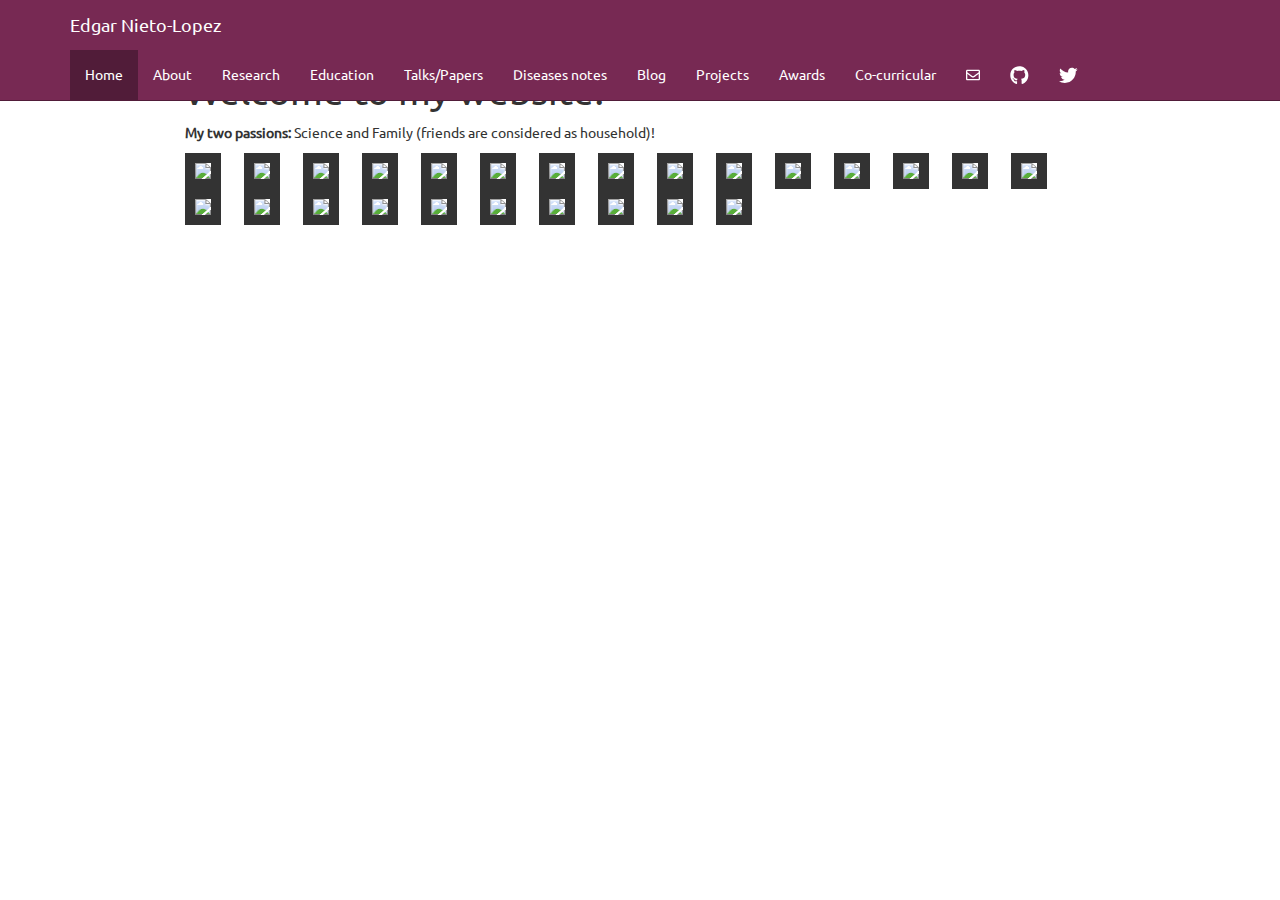
==== index.html @ 90ff5b84 "again a commit" ====
<!DOCTYPE html>

<html xmlns="http://www.w3.org/1999/xhtml">

<head>

<meta charset="utf-8" />
<meta http-equiv="Content-Type" content="text/html; charset=utf-8" />
<meta name="generator" content="pandoc" />




<title>Welcome to my website!</title>

<script src="site_libs/jquery-1.11.3/jquery.min.js"></script>
<meta name="viewport" content="width=device-width, initial-scale=1" />
<link href="site_libs/bootstrap-3.3.5/css/united.min.css" rel="stylesheet" />
<script src="site_libs/bootstrap-3.3.5/js/bootstrap.min.js"></script>
<script src="site_libs/bootstrap-3.3.5/shim/html5shiv.min.js"></script>
<script src="site_libs/bootstrap-3.3.5/shim/respond.min.js"></script>
<script src="site_libs/navigation-1.1/tabsets.js"></script>
<link href="site_libs/font-awesome-5.0.13/css/fa-svg-with-js.css" rel="stylesheet" />
<script src="site_libs/font-awesome-5.0.13/js/fontawesome-all.min.js"></script>
<script src="site_libs/font-awesome-5.0.13/js/fa-v4-shims.min.js"></script>




<style type="text/css">
h1 {
  font-size: 34px;
}
h1.title {
  font-size: 38px;
}
h2 {
  font-size: 30px;
}
h3 {
  font-size: 24px;
}
h4 {
  font-size: 18px;
}
h5 {
  font-size: 16px;
}
h6 {
  font-size: 12px;
}
.table th:not([align]) {
  text-align: left;
}
</style>


</head>

<body>

<style type = "text/css">
.main-container {
  max-width: 940px;
  margin-left: auto;
  margin-right: auto;
}
code {
  color: inherit;
  background-color: rgba(0, 0, 0, 0.04);
}
img {
  max-width:100%;
  height: auto;
}
.tabbed-pane {
  padding-top: 12px;
}
.html-widget {
  margin-bottom: 20px;
}
button.code-folding-btn:focus {
  outline: none;
}
</style>


<style type="text/css">
/* padding for bootstrap navbar */
body {
  padding-top: 51px;
  padding-bottom: 40px;
}
/* offset scroll position for anchor links (for fixed navbar)  */
.section h1 {
  padding-top: 56px;
  margin-top: -56px;
}

.section h2 {
  padding-top: 56px;
  margin-top: -56px;
}
.section h3 {
  padding-top: 56px;
  margin-top: -56px;
}
.section h4 {
  padding-top: 56px;
  margin-top: -56px;
}
.section h5 {
  padding-top: 56px;
  margin-top: -56px;
}
.section h6 {
  padding-top: 56px;
  margin-top: -56px;
}
</style>

<script>
// manage active state of menu based on current page
$(document).ready(function () {
  // active menu anchor
  href = window.location.pathname
  href = href.substr(href.lastIndexOf('/') + 1)
  if (href === "")
    href = "index.html";
  var menuAnchor = $('a[href="' + href + '"]');

  // mark it active
  menuAnchor.parent().addClass('active');

  // if it's got a parent navbar menu mark it active as well
  menuAnchor.closest('li.dropdown').addClass('active');
});
</script>


<div class="container-fluid main-container">

<!-- tabsets -->
<script>
$(document).ready(function () {
  window.buildTabsets("TOC");
});
</script>

<!-- code folding -->






<div class="navbar navbar-inverse  navbar-fixed-top" role="navigation">
  <div class="container">
    <div class="navbar-header">
      <button type="button" class="navbar-toggle collapsed" data-toggle="collapse" data-target="#navbar">
        <span class="icon-bar"></span>
        <span class="icon-bar"></span>
        <span class="icon-bar"></span>
      </button>
      <a class="navbar-brand" href="index.html">Edgar Nieto-Lopez</a>
    </div>
    <div id="navbar" class="navbar-collapse collapse">
      <ul class="nav navbar-nav">
        <li>
  <a href="index.html">Home</a>
</li>
<li>
  <a href="about.html">About</a>
</li>
<li>
  <a href="research.html">Research</a>
</li>
<li>
  <a href="education.html">Education</a>
</li>
<li>
  <a href="papers.html">Talks/Papers</a>
</li>
<li>
  <a href="notes.html">Diseases notes</a>
</li>
<li>
  <a href="https://edgarnietofungi.github.io/blog/">Blog</a>
</li>
<li>
  <a href="projects.html">Projects</a>
</li>
<li>
  <a href="awards.html">Awards</a>
</li>
<li>
  <a href="co.html">Co-curricular</a>
</li>
<li>
  <a href="mailto:edgar.nieto@huskers.unl.edu">
    <span class="fa fa-envelope-o"></span>
     
  </a>
</li>
<li>
  <a href="https://github.com/edgarnietofungi">
    <span class="fa fa-github fa-lg"></span>
     
  </a>
</li>
<li>
  <a href="https://twitter.com/EdgarNietoFungi">
    <span class="fa fa-twitter fa-lg"></span>
     
  </a>
</li>
      </ul>
      <ul class="nav navbar-nav navbar-right">
        
      </ul>
    </div><!--/.nav-collapse -->
  </div><!--/.container -->
</div><!--/.navbar -->

<div class="fluid-row" id="header">



<h1 class="title toc-ignore">Welcome to my website!</h1>

</div>


<p><strong>My two passions:</strong> Science and Family (friends are considered as household)!</p>
<p><link rel="stylesheet" href="main.css" type="text/css"></p>
<p><img src="images/picture1.jpg" style="width:45%; border:10px solid; margin-right: 20px"> <img src="images/picture2.jpg" style="width:45%; border:10px solid; margin-right: 20px"> <img src="images/picture3.jpg" style="width:45%; border:10px solid; margin-right: 20px"> <img src="images/picture4.JPG" style="width:45%; border:10px solid; margin-right: 20px"> <img src="images/picture5.jpg" style="width:45%; border:10px solid; margin-right: 20px"> <img src="images/picture6.JPG" style="width:45%; border:10px solid; margin-right: 20px"> <img src="images/picture7.JPG" style="width:45%; border:10px solid; margin-right: 20px" > <img src="images/picture8.jpg" style="width:45%; border:10px solid; margin-right: 20px"> <img src="images/picture9.jpg" style="width:45%; border:10px solid; margin-right: 20px"> <img src="images/picture10.jpg" style="width:45%; border:10px solid; margin-right: 20px"> <img src="images/picture11.jpg" style="width:45%; border:10px solid; margin-right: 20px"> <img src="images/picture12.JPG" style="width:45%; border:10px solid; margin-right: 20px" > <img src="images/picture13.JPG" style="width:45%; border:10px solid; margin-right: 20px" > <img src="images/picture14.JPG" style="width:45%; border:10px solid; margin-right: 20px" > <img src="images/picture15.JPG" style="width:45%; border:10px solid; margin-right: 20px" > <img src="images/picture16.JPG" style="width:45%; border:10px solid; margin-right: 20px" > <img src="images/picture17.JPG" style="width:45%; border:10px solid; margin-right: 20px" > <img src="images/picture18.JPG" style="width:45%; border:10px solid; margin-right: 20px" > <img src="images/picture19.jpg" style="width:45%; border:10px solid; margin-right: 20px" > <img src="images/picture20.JPG" style="width:45%; border:10px solid; margin-right: 20px" > <img src="images/picture21.JPG" style="width:45%; border:10px solid; margin-right: 20px" > <img src="images/picture22.JPG" style="width:45%; border:10px solid; margin-right: 20px" > <img src="images/picture23.JPG" style="width:45%; border:10px solid; margin-right: 20px" > <img src="images/picture24.JPG" style="width:45%; border:10px solid; margin-right: 20px" > <img src="images/picture25.jpg" style="width:45%; border:10px solid; margin-right: 20px" ></p>




</div>

<script>

// add bootstrap table styles to pandoc tables
function bootstrapStylePandocTables() {
  $('tr.header').parent('thead').parent('table').addClass('table table-condensed');
}
$(document).ready(function () {
  bootstrapStylePandocTables();
});


</script>

<!-- dynamically load mathjax for compatibility with self-contained -->
<script>
  (function () {
    var script = document.createElement("script");
    script.type = "text/javascript";
    script.src  = "https://mathjax.rstudio.com/latest/MathJax.js?config=TeX-AMS-MML_HTMLorMML";
    document.getElementsByTagName("head")[0].appendChild(script);
  })();
</script>

</body>
</html>
---- site_libs/bootstrap-3.3.5/css/united.min.css ----
@font-face {
  font-family: 'Ubuntu';
  font-style: normal;
  font-weight: 400;
  src: url(fonts/Ubuntu.ttf) format('truetype');
}

/*!
 * bootswatch v3.3.6
 * Homepage: http://bootswatch.com
 * Copyright 2012-2015 Thomas Park
 * Licensed under MIT
 * Based on Bootstrap
*//*!
 * Bootstrap v3.3.6 (http://getbootstrap.com)
 * Copyright 2011-2015 Twitter, Inc.
 * Licensed under MIT (https://github.com/twbs/bootstrap/blob/master/LICENSE)
 *//*! normalize.css v3.0.3 | MIT License | github.com/necolas/normalize.css */html{font-family:sans-serif;-ms-text-size-adjust:100%;-webkit-text-size-adjust:100%}body{margin:0}article,aside,details,figcaption,figure,footer,header,hgroup,main,menu,nav,section,summary{display:block}audio,canvas,progress,video{display:inline-block;vertical-align:baseline}audio:not([controls]){display:none;height:0}[hidden],template{display:none}a{background-color:transparent}a:active,a:hover{outline:0}abbr[title]{border-bottom:1px dotted}b,strong{font-weight:bold}dfn{font-style:italic}h1{font-size:2em;margin:0.67em 0}mark{background:#ff0;color:#000}small{font-size:80%}sub,sup{font-size:75%;line-height:0;position:relative;vertical-align:baseline}sup{top:-0.5em}sub{bottom:-0.25em}img{border:0}svg:not(:root){overflow:hidden}figure{margin:1em 40px}hr{-webkit-box-sizing:content-box;-moz-box-sizing:content-box;box-sizing:content-box;height:0}pre{overflow:auto}code,kbd,pre,samp{font-family:monospace, monospace;font-size:1em}button,input,optgroup,select,textarea{color:inherit;font:inherit;margin:0}button{overflow:visible}button,select{text-transform:none}button,html input[type="button"],input[type="reset"],input[type="submit"]{-webkit-appearance:button;cursor:pointer}button[disabled],html input[disabled]{cursor:default}button::-moz-focus-inner,input::-moz-focus-inner{border:0;padding:0}input{line-height:normal}input[type="checkbox"],input[type="radio"]{-webkit-box-sizing:border-box;-moz-box-sizing:border-box;box-sizing:border-box;padding:0}input[type="number"]::-webkit-inner-spin-button,input[type="number"]::-webkit-outer-spin-button{height:auto}input[type="search"]{-webkit-appearance:textfield;-webkit-box-sizing:content-box;-moz-box-sizing:content-box;box-sizing:content-box}input[type="search"]::-webkit-search-cancel-button,input[type="search"]::-webkit-search-decoration{-webkit-appearance:none}fieldset{border:1px solid #c0c0c0;margin:0 2px;padding:0.35em 0.625em 0.75em}legend{border:0;padding:0}textarea{overflow:auto}optgroup{font-weight:bold}table{border-collapse:collapse;border-spacing:0}td,th{padding:0}/*! Source: https://github.com/h5bp/html5-boilerplate/blob/master/src/css/main.css */@media print{*,*:before,*:after{background:transparent !important;color:#000 !important;-webkit-box-shadow:none !important;box-shadow:none !important;text-shadow:none !important}a,a:visited{text-decoration:underline}a[href]:after{content:" (" attr(href) ")"}abbr[title]:after{content:" (" attr(title) ")"}a[href^="#"]:after,a[href^="javascript:"]:after{content:""}pre,blockquote{border:1px solid #999;page-break-inside:avoid}thead{display:table-header-group}tr,img{page-break-inside:avoid}img{max-width:100% !important}p,h2,h3{orphans:3;widows:3}h2,h3{page-break-after:avoid}.navbar{display:none}.btn>.caret,.dropup>.btn>.caret{border-top-color:#000 !important}.label{border:1px solid #000}.table{border-collapse:collapse !important}.table td,.table th{background-color:#fff !important}.table-bordered th,.table-bordered td{border:1px solid #ddd !important}}@font-face{font-family:'Glyphicons Halflings';src:url('../fonts/glyphicons-halflings-regular.eot');src:url('../fonts/glyphicons-halflings-regular.eot?#iefix') format('embedded-opentype'),url('../fonts/glyphicons-halflings-regular.woff') format('woff'),url('../fonts/glyphicons-halflings-regular.ttf') format('truetype'),url('../fonts/glyphicons-halflings-regular.svg#glyphicons_halflingsregular') format('svg')}.glyphicon{position:relative;top:1px;display:inline-block;font-family:'Glyphicons Halflings';font-style:normal;font-weight:normal;line-height:1;-webkit-font-smoothing:antialiased;-moz-osx-font-smoothing:grayscale}.glyphicon-asterisk:before{content:"\002a"}.glyphicon-plus:before{content:"\002b"}.glyphicon-euro:before,.glyphicon-eur:before{content:"\20ac"}.glyphicon-minus:before{content:"\2212"}.glyphicon-cloud:before{content:"\2601"}.glyphicon-envelope:before{content:"\2709"}.glyphicon-pencil:before{content:"\270f"}.glyphicon-glass:before{content:"\e001"}.glyphicon-music:before{content:"\e002"}.glyphicon-search:before{content:"\e003"}.glyphicon-heart:before{content:"\e005"}.glyphicon-star:before{content:"\e006"}.glyphicon-star-empty:before{content:"\e007"}.glyphicon-user:before{content:"\e008"}.glyphicon-film:before{content:"\e009"}.glyphicon-th-large:before{content:"\e010"}.glyphicon-th:before{content:"\e011"}.glyphicon-th-list:before{content:"\e012"}.glyphicon-ok:before{content:"\e013"}.glyphicon-remove:before{content:"\e014"}.glyphicon-zoom-in:before{content:"\e015"}.glyphicon-zoom-out:before{content:"\e016"}.glyphicon-off:before{content:"\e017"}.glyphicon-signal:before{content:"\e018"}.glyphicon-cog:before{content:"\e019"}.glyphicon-trash:before{content:"\e020"}.glyphicon-home:before{content:"\e021"}.glyphicon-file:before{content:"\e022"}.glyphicon-time:before{content:"\e023"}.glyphicon-road:before{content:"\e024"}.glyphicon-download-alt:before{content:"\e025"}.glyphicon-download:before{content:"\e026"}.glyphicon-upload:before{content:"\e027"}.glyphicon-inbox:before{content:"\e028"}.glyphicon-play-circle:before{content:"\e029"}.glyphicon-repeat:before{content:"\e030"}.glyphicon-refresh:before{content:"\e031"}.glyphicon-list-alt:before{content:"\e032"}.glyphicon-lock:before{content:"\e033"}.glyphicon-flag:before{content:"\e034"}.glyphicon-headphones:before{content:"\e035"}.glyphicon-volume-off:before{content:"\e036"}.glyphicon-volume-down:before{content:"\e037"}.glyphicon-volume-up:before{content:"\e038"}.glyphicon-qrcode:before{content:"\e039"}.glyphicon-barcode:before{content:"\e040"}.glyphicon-tag:before{content:"\e041"}.glyphicon-tags:before{content:"\e042"}.glyphicon-book:before{content:"\e043"}.glyphicon-bookmark:before{content:"\e044"}.glyphicon-print:before{content:"\e045"}.glyphicon-camera:before{content:"\e046"}.glyphicon-font:before{content:"\e047"}.glyphicon-bold:before{content:"\e048"}.glyphicon-italic:before{content:"\e049"}.glyphicon-text-height:before{content:"\e050"}.glyphicon-text-width:before{content:"\e051"}.glyphicon-align-left:before{content:"\e052"}.glyphicon-align-center:before{content:"\e053"}.glyphicon-align-right:before{content:"\e054"}.glyphicon-align-justify:before{content:"\e055"}.glyphicon-list:before{content:"\e056"}.glyphicon-indent-left:before{content:"\e057"}.glyphicon-indent-right:before{content:"\e058"}.glyphicon-facetime-video:before{content:"\e059"}.glyphicon-picture:before{content:"\e060"}.glyphicon-map-marker:before{content:"\e062"}.glyphicon-adjust:before{content:"\e063"}.glyphicon-tint:before{content:"\e064"}.glyphicon-edit:before{content:"\e065"}.glyphicon-share:before{content:"\e066"}.glyphicon-check:before{content:"\e067"}.glyphicon-move:before{content:"\e068"}.glyphicon-step-backward:before{content:"\e069"}.glyphicon-fast-backward:before{content:"\e070"}.glyphicon-backward:before{content:"\e071"}.glyphicon-play:before{content:"\e072"}.glyphicon-pause:before{content:"\e073"}.glyphicon-stop:before{content:"\e074"}.glyphicon-forward:before{content:"\e075"}.glyphicon-fast-forward:before{content:"\e076"}.glyphicon-step-forward:before{content:"\e077"}.glyphicon-eject:before{content:"\e078"}.glyphicon-chevron-left:before{content:"\e079"}.glyphicon-chevron-right:before{content:"\e080"}.glyphicon-plus-sign:before{content:"\e081"}.glyphicon-minus-sign:before{content:"\e082"}.glyphicon-remove-sign:before{content:"\e083"}.glyphicon-ok-sign:before{content:"\e084"}.glyphicon-question-sign:before{content:"\e085"}.glyphicon-info-sign:before{content:"\e086"}.glyphicon-screenshot:before{content:"\e087"}.glyphicon-remove-circle:before{content:"\e088"}.glyphicon-ok-circle:before{content:"\e089"}.glyphicon-ban-circle:before{content:"\e090"}.glyphicon-arrow-left:before{content:"\e091"}.glyphicon-arrow-right:before{content:"\e092"}.glyphicon-arrow-up:before{content:"\e093"}.glyphicon-arrow-down:before{content:"\e094"}.glyphicon-share-alt:before{content:"\e095"}.glyphicon-resize-full:before{content:"\e096"}.glyphicon-resize-small:before{content:"\e097"}.glyphicon-exclamation-sign:before{content:"\e101"}.glyphicon-gift:before{content:"\e102"}.glyphicon-leaf:before{content:"\e103"}.glyphicon-fire:before{content:"\e104"}.glyphicon-eye-open:before{content:"\e105"}.glyphicon-eye-close:before{content:"\e106"}.glyphicon-warning-sign:before{content:"\e107"}.glyphicon-plane:before{content:"\e108"}.glyphicon-calendar:before{content:"\e109"}.glyphicon-random:before{content:"\e110"}.glyphicon-comment:before{content:"\e111"}.glyphicon-magnet:before{content:"\e112"}.glyphicon-chevron-up:before{content:"\e113"}.glyphicon-chevron-down:before{content:"\e114"}.glyphicon-retweet:before{content:"\e115"}.glyphicon-shopping-cart:before{content:"\e116"}.glyphicon-folder-close:before{content:"\e117"}.glyphicon-folder-open:before{content:"\e118"}.glyphicon-resize-vertical:before{content:"\e119"}.glyphicon-resize-horizontal:before{content:"\e120"}.glyphicon-hdd:before{content:"\e121"}.glyphicon-bullhorn:before{content:"\e122"}.glyphicon-bell:before{content:"\e123"}.glyphicon-certificate:before{content:"\e124"}.glyphicon-thumbs-up:before{content:"\e125"}.glyphicon-thumbs-down:before{content:"\e126"}.glyphicon-hand-right:before{content:"\e127"}.glyphicon-hand-left:before{content:"\e128"}.glyphicon-hand-up:before{content:"\e129"}.glyphicon-hand-down:before{content:"\e130"}.glyphicon-circle-arrow-right:before{content:"\e131"}.glyphicon-circle-arrow-left:before{content:"\e132"}.glyphicon-circle-arrow-up:before{content:"\e133"}.glyphicon-circle-arrow-down:before{content:"\e134"}.glyphicon-globe:before{content:"\e135"}.glyphicon-wrench:before{content:"\e136"}.glyphicon-tasks:before{content:"\e137"}.glyphicon-filter:before{content:"\e138"}.glyphicon-briefcase:before{content:"\e139"}.glyphicon-fullscreen:before{content:"\e140"}.glyphicon-dashboard:before{content:"\e141"}.glyphicon-paperclip:before{content:"\e142"}.glyphicon-heart-empty:before{content:"\e143"}.glyphicon-link:before{content:"\e144"}.glyphicon-phone:before{content:"\e145"}.glyphicon-pushpin:before{content:"\e146"}.glyphicon-usd:before{content:"\e148"}.glyphicon-gbp:before{content:"\e149"}.glyphicon-sort:before{content:"\e150"}.glyphicon-sort-by-alphabet:before{content:"\e151"}.glyphicon-sort-by-alphabet-alt:before{content:"\e152"}.glyphicon-sort-by-order:before{content:"\e153"}.glyphicon-sort-by-order-alt:before{content:"\e154"}.glyphicon-sort-by-attributes:before{content:"\e155"}.glyphicon-sort-by-attributes-alt:before{content:"\e156"}.glyphicon-unchecked:before{content:"\e157"}.glyphicon-expand:before{content:"\e158"}.glyphicon-collapse-down:before{content:"\e159"}.glyphicon-collapse-up:before{content:"\e160"}.glyphicon-log-in:before{content:"\e161"}.glyphicon-flash:before{content:"\e162"}.glyphicon-log-out:before{content:"\e163"}.glyphicon-new-window:before{content:"\e164"}.glyphicon-record:before{content:"\e165"}.glyphicon-save:before{content:"\e166"}.glyphicon-open:before{content:"\e167"}.glyphicon-saved:before{content:"\e168"}.glyphicon-import:before{content:"\e169"}.glyphicon-export:before{content:"\e170"}.glyphicon-send:before{content:"\e171"}.glyphicon-floppy-disk:before{content:"\e172"}.glyphicon-floppy-saved:before{content:"\e173"}.glyphicon-floppy-remove:before{content:"\e174"}.glyphicon-floppy-save:before{content:"\e175"}.glyphicon-floppy-open:before{content:"\e176"}.glyphicon-credit-card:before{content:"\e177"}.glyphicon-transfer:before{content:"\e178"}.glyphicon-cutlery:before{content:"\e179"}.glyphicon-header:before{content:"\e180"}.glyphicon-compressed:before{content:"\e181"}.glyphicon-earphone:before{content:"\e182"}.glyphicon-phone-alt:before{content:"\e183"}.glyphicon-tower:before{content:"\e184"}.glyphicon-stats:before{content:"\e185"}.glyphicon-sd-video:before{content:"\e186"}.glyphicon-hd-video:before{content:"\e187"}.glyphicon-subtitles:before{content:"\e188"}.glyphicon-sound-stereo:before{content:"\e189"}.glyphicon-sound-dolby:before{content:"\e190"}.glyphicon-sound-5-1:before{content:"\e191"}.glyphicon-sound-6-1:before{content:"\e192"}.glyphicon-sound-7-1:before{content:"\e193"}.glyphicon-copyright-mark:before{content:"\e194"}.glyphicon-registration-mark:before{content:"\e195"}.glyphicon-cloud-download:before{content:"\e197"}.glyphicon-cloud-upload:before{content:"\e198"}.glyphicon-tree-conifer:before{content:"\e199"}.glyphicon-tree-deciduous:before{content:"\e200"}.glyphicon-cd:before{content:"\e201"}.glyphicon-save-file:before{content:"\e202"}.glyphicon-open-file:before{content:"\e203"}.glyphicon-level-up:before{content:"\e204"}.glyphicon-copy:before{content:"\e205"}.glyphicon-paste:before{content:"\e206"}.glyphicon-alert:before{content:"\e209"}.glyphicon-equalizer:before{content:"\e210"}.glyphicon-king:before{content:"\e211"}.glyphicon-queen:before{content:"\e212"}.glyphicon-pawn:before{content:"\e213"}.glyphicon-bishop:before{content:"\e214"}.glyphicon-knight:before{content:"\e215"}.glyphicon-baby-formula:before{content:"\e216"}.glyphicon-tent:before{content:"\26fa"}.glyphicon-blackboard:before{content:"\e218"}.glyphicon-bed:before{content:"\e219"}.glyphicon-apple:before{content:"\f8ff"}.glyphicon-erase:before{content:"\e221"}.glyphicon-hourglass:before{content:"\231b"}.glyphicon-lamp:before{content:"\e223"}.glyphicon-duplicate:before{content:"\e224"}.glyphicon-piggy-bank:before{content:"\e225"}.glyphicon-scissors:before{content:"\e226"}.glyphicon-bitcoin:before{content:"\e227"}.glyphicon-btc:before{content:"\e227"}.glyphicon-xbt:before{content:"\e227"}.glyphicon-yen:before{content:"\00a5"}.glyphicon-jpy:before{content:"\00a5"}.glyphicon-ruble:before{content:"\20bd"}.glyphicon-rub:before{content:"\20bd"}.glyphicon-scale:before{content:"\e230"}.glyphicon-ice-lolly:before{content:"\e231"}.glyphicon-ice-lolly-tasted:before{content:"\e232"}.glyphicon-education:before{content:"\e233"}.glyphicon-option-horizontal:before{content:"\e234"}.glyphicon-option-vertical:before{content:"\e235"}.glyphicon-menu-hamburger:before{content:"\e236"}.glyphicon-modal-window:before{content:"\e237"}.glyphicon-oil:before{content:"\e238"}.glyphicon-grain:before{content:"\e239"}.glyphicon-sunglasses:before{content:"\e240"}.glyphicon-text-size:before{content:"\e241"}.glyphicon-text-color:before{content:"\e242"}.glyphicon-text-background:before{content:"\e243"}.glyphicon-object-align-top:before{content:"\e244"}.glyphicon-object-align-bottom:before{content:"\e245"}.glyphicon-object-align-horizontal:before{content:"\e246"}.glyphicon-object-align-left:before{content:"\e247"}.glyphicon-object-align-vertical:before{content:"\e248"}.glyphicon-object-align-right:before{content:"\e249"}.glyphicon-triangle-right:before{content:"\e250"}.glyphicon-triangle-left:before{content:"\e251"}.glyphicon-triangle-bottom:before{content:"\e252"}.glyphicon-triangle-top:before{content:"\e253"}.glyphicon-console:before{content:"\e254"}.glyphicon-superscript:before{content:"\e255"}.glyphicon-subscript:before{content:"\e256"}.glyphicon-menu-left:before{content:"\e257"}.glyphicon-menu-right:before{content:"\e258"}.glyphicon-menu-down:before{content:"\e259"}.glyphicon-menu-up:before{content:"\e260"}*{-webkit-box-sizing:border-box;-moz-box-sizing:border-box;box-sizing:border-box}*:before,*:after{-webkit-box-sizing:border-box;-moz-box-sizing:border-box;box-sizing:border-box}html{font-size:10px;-webkit-tap-highlight-color:rgba(0,0,0,0)}body{font-family:"Ubuntu",Tahoma,"Helvetica Neue",Helvetica,Arial,sans-serif;font-size:14px;line-height:1.42857143;color:#333333;background-color:#ffffff}input,button,select,textarea{font-family:inherit;font-size:inherit;line-height:inherit}a{color:#dd4814;text-decoration:none}a:hover,a:focus{color:#97310e;text-decoration:underline}a:focus{outline:thin dotted;outline:5px auto -webkit-focus-ring-color;outline-offset:-2px}figure{margin:0}img{vertical-align:middle}.img-responsive,.thumbnail>img,.thumbnail a>img,.carousel-inner>.item>img,.carousel-inner>.item>a>img{display:block;max-width:100%;height:auto}.img-rounded{border-radius:6px}.img-thumbnail{padding:4px;line-height:1.42857143;background-color:#ffffff;border:1px solid #dddddd;border-radius:4px;-webkit-transition:all .2s ease-in-out;-o-transition:all .2s ease-in-out;transition:all .2s ease-in-out;display:inline-block;max-width:100%;height:auto}.img-circle{border-radius:50%}hr{margin-top:20px;margin-bottom:20px;border:0;border-top:1px solid #eeeeee}.sr-only{position:absolute;width:1px;height:1px;margin:-1px;padding:0;overflow:hidden;clip:rect(0, 0, 0, 0);border:0}.sr-only-focusable:active,.sr-only-focusable:focus{position:static;width:auto;height:auto;margin:0;overflow:visible;clip:auto}[role="button"]{cursor:pointer}h1,h2,h3,h4,h5,h6,.h1,.h2,.h3,.h4,.h5,.h6{font-family:"Ubuntu",Tahoma,"Helvetica Neue",Helvetica,Arial,sans-serif;font-weight:500;line-height:1.1;color:inherit}h1 small,h2 small,h3 small,h4 small,h5 small,h6 small,.h1 small,.h2 small,.h3 small,.h4 small,.h5 small,.h6 small,h1 .small,h2 .small,h3 .small,h4 .small,h5 .small,h6 .small,.h1 .small,.h2 .small,.h3 .small,.h4 .small,.h5 .small,.h6 .small{font-weight:normal;line-height:1;color:#aea79f}h1,.h1,h2,.h2,h3,.h3{margin-top:20px;margin-bottom:10px}h1 small,.h1 small,h2 small,.h2 small,h3 small,.h3 small,h1 .small,.h1 .small,h2 .small,.h2 .small,h3 .small,.h3 .small{font-size:65%}h4,.h4,h5,.h5,h6,.h6{margin-top:10px;margin-bottom:10px}h4 small,.h4 small,h5 small,.h5 small,h6 small,.h6 small,h4 .small,.h4 .small,h5 .small,.h5 .small,h6 .small,.h6 .small{font-size:75%}h1,.h1{font-size:36px}h2,.h2{font-size:30px}h3,.h3{font-size:24px}h4,.h4{font-size:18px}h5,.h5{font-size:14px}h6,.h6{font-size:12px}p{margin:0 0 10px}.lead{margin-bottom:20px;font-size:16px;font-weight:300;line-height:1.4}@media (min-width:768px){.lead{font-size:21px}}small,.small{font-size:85%}mark,.mark{background-color:#fcf8e3;padding:.2em}.text-left{text-align:left}.text-right{text-align:right}.text-center{text-align:center}.text-justify{text-align:justify}.text-nowrap{white-space:nowrap}.text-lowercase{text-transform:lowercase}.text-uppercase{text-transform:uppercase}.text-capitalize{text-transform:capitalize}.text-muted{color:#aea79f}.text-primary{color:#dd4814}a.text-primary:hover,a.text-primary:focus{color:#ae3910}.text-success{color:#468847}a.text-success:hover,a.text-success:focus{color:#356635}.text-info{color:#3a87ad}a.text-info:hover,a.text-info:focus{color:#2d6987}.text-warning{color:#c09853}a.text-warning:hover,a.text-warning:focus{color:#a47e3c}.text-danger{color:#b94a48}a.text-danger:hover,a.text-danger:focus{color:#953b39}.bg-primary{color:#fff;background-color:#dd4814}a.bg-primary:hover,a.bg-primary:focus{background-color:#ae3910}.bg-success{background-color:#dff0d8}a.bg-success:hover,a.bg-success:focus{background-color:#c1e2b3}.bg-info{background-color:#d9edf7}a.bg-info:hover,a.bg-info:focus{background-color:#afd9ee}.bg-warning{background-color:#fcf8e3}a.bg-warning:hover,a.bg-warning:focus{background-color:#f7ecb5}.bg-danger{background-color:#f2dede}a.bg-danger:hover,a.bg-danger:focus{background-color:#e4b9b9}.page-header{padding-bottom:9px;margin:40px 0 20px;border-bottom:1px solid #eeeeee}ul,ol{margin-top:0;margin-bottom:10px}ul ul,ol ul,ul ol,ol ol{margin-bottom:0}.list-unstyled{padding-left:0;list-style:none}.list-inline{padding-left:0;list-style:none;margin-left:-5px}.list-inline>li{display:inline-block;padding-left:5px;padding-right:5px}dl{margin-top:0;margin-bottom:20px}dt,dd{line-height:1.42857143}dt{font-weight:bold}dd{margin-left:0}@media (min-width:768px){.dl-horizontal dt{float:left;width:160px;clear:left;text-align:right;overflow:hidden;text-overflow:ellipsis;white-space:nowrap}.dl-horizontal dd{margin-left:180px}}abbr[title],abbr[data-original-title]{cursor:help;border-bottom:1px dotted #aea79f}.initialism{font-size:90%;text-transform:uppercase}blockquote{padding:10px 20px;margin:0 0 20px;font-size:17.5px;border-left:5px solid #eeeeee}blockquote p:last-child,blockquote ul:last-child,blockquote ol:last-child{margin-bottom:0}blockquote footer,blockquote small,blockquote .small{display:block;font-size:80%;line-height:1.42857143;color:#aea79f}blockquote footer:before,blockquote small:before,blockquote .small:before{content:'\2014 \00A0'}.blockquote-reverse,blockquote.pull-right{padding-right:15px;padding-left:0;border-right:5px solid #eeeeee;border-left:0;text-align:right}.blockquote-reverse footer:before,blockquote.pull-right footer:before,.blockquote-reverse small:before,blockquote.pull-right small:before,.blockquote-reverse .small:before,blockquote.pull-right .small:before{content:''}.blockquote-reverse footer:after,blockquote.pull-right footer:after,.blockquote-reverse small:after,blockquote.pull-right small:after,.blockquote-reverse .small:after,blockquote.pull-right .small:after{content:'\00A0 \2014'}address{margin-bottom:20px;font-style:normal;line-height:1.42857143}code,kbd,pre,samp{font-family:monospace}code{padding:2px 4px;font-size:90%;color:#c7254e;background-color:#f9f2f4;border-radius:4px}kbd{padding:2px 4px;font-size:90%;color:#ffffff;background-color:#333333;border-radius:3px;-webkit-box-shadow:inset 0 -1px 0 rgba(0,0,0,0.25);box-shadow:inset 0 -1px 0 rgba(0,0,0,0.25)}kbd kbd{padding:0;font-size:100%;font-weight:bold;-webkit-box-shadow:none;box-shadow:none}pre{display:block;padding:9.5px;margin:0 0 10px;font-size:13px;line-height:1.42857143;word-break:break-all;word-wrap:break-word;color:#333333;background-color:#f5f5f5;border:1px solid #cccccc;border-radius:4px}pre code{padding:0;font-size:inherit;color:inherit;white-space:pre-wrap;background-color:transparent;border-radius:0}.pre-scrollable{max-height:340px;overflow-y:scroll}.container{margin-right:auto;margin-left:auto;padding-left:15px;padding-right:15px}@media (min-width:768px){.container{width:750px}}@media (min-width:992px){.container{width:970px}}@media (min-width:1200px){.container{width:1170px}}.container-fluid{margin-right:auto;margin-left:auto;padding-left:15px;padding-right:15px}.row{margin-left:-15px;margin-right:-15px}.col-xs-1,.col-sm-1,.col-md-1,.col-lg-1,.col-xs-2,.col-sm-2,.col-md-2,.col-lg-2,.col-xs-3,.col-sm-3,.col-md-3,.col-lg-3,.col-xs-4,.col-sm-4,.col-md-4,.col-lg-4,.col-xs-5,.col-sm-5,.col-md-5,.col-lg-5,.col-xs-6,.col-sm-6,.col-md-6,.col-lg-6,.col-xs-7,.col-sm-7,.col-md-7,.col-lg-7,.col-xs-8,.col-sm-8,.col-md-8,.col-lg-8,.col-xs-9,.col-sm-9,.col-md-9,.col-lg-9,.col-xs-10,.col-sm-10,.col-md-10,.col-lg-10,.col-xs-11,.col-sm-11,.col-md-11,.col-lg-11,.col-xs-12,.col-sm-12,.col-md-12,.col-lg-12{position:relative;min-height:1px;padding-left:15px;padding-right:15px}.col-xs-1,.col-xs-2,.col-xs-3,.col-xs-4,.col-xs-5,.col-xs-6,.col-xs-7,.col-xs-8,.col-xs-9,.col-xs-10,.col-xs-11,.col-xs-12{float:left}.col-xs-12{width:100%}.col-xs-11{width:91.66666667%}.col-xs-10{width:83.33333333%}.col-xs-9{width:75%}.col-xs-8{width:66.66666667%}.col-xs-7{width:58.33333333%}.col-xs-6{width:50%}.col-xs-5{width:41.66666667%}.col-xs-4{width:33.33333333%}.col-xs-3{width:25%}.col-xs-2{width:16.66666667%}.col-xs-1{width:8.33333333%}.col-xs-pull-12{right:100%}.col-xs-pull-11{right:91.66666667%}.col-xs-pull-10{right:83.33333333%}.col-xs-pull-9{right:75%}.col-xs-pull-8{right:66.66666667%}.col-xs-pull-7{right:58.33333333%}.col-xs-pull-6{right:50%}.col-xs-pull-5{right:41.66666667%}.col-xs-pull-4{right:33.33333333%}.col-xs-pull-3{right:25%}.col-xs-pull-2{right:16.66666667%}.col-xs-pull-1{right:8.33333333%}.col-xs-pull-0{right:auto}.col-xs-push-12{left:100%}.col-xs-push-11{left:91.66666667%}.col-xs-push-10{left:83.33333333%}.col-xs-push-9{left:75%}.col-xs-push-8{left:66.66666667%}.col-xs-push-7{left:58.33333333%}.col-xs-push-6{left:50%}.col-xs-push-5{left:41.66666667%}.col-xs-push-4{left:33.33333333%}.col-xs-push-3{left:25%}.col-xs-push-2{left:16.66666667%}.col-xs-push-1{left:8.33333333%}.col-xs-push-0{left:auto}.col-xs-offset-12{margin-left:100%}.col-xs-offset-11{margin-left:91.66666667%}.col-xs-offset-10{margin-left:83.33333333%}.col-xs-offset-9{margin-left:75%}.col-xs-offset-8{margin-left:66.66666667%}.col-xs-offset-7{margin-left:58.33333333%}.col-xs-offset-6{margin-left:50%}.col-xs-offset-5{margin-left:41.66666667%}.col-xs-offset-4{margin-left:33.33333333%}.col-xs-offset-3{margin-left:25%}.col-xs-offset-2{margin-left:16.66666667%}.col-xs-offset-1{margin-left:8.33333333%}.col-xs-offset-0{margin-left:0%}@media (min-width:768px){.col-sm-1,.col-sm-2,.col-sm-3,.col-sm-4,.col-sm-5,.col-sm-6,.col-sm-7,.col-sm-8,.col-sm-9,.col-sm-10,.col-sm-11,.col-sm-12{float:left}.col-sm-12{width:100%}.col-sm-11{width:91.66666667%}.col-sm-10{width:83.33333333%}.col-sm-9{width:75%}.col-sm-8{width:66.66666667%}.col-sm-7{width:58.33333333%}.col-sm-6{width:50%}.col-sm-5{width:41.66666667%}.col-sm-4{width:33.33333333%}.col-sm-3{width:25%}.col-sm-2{width:16.66666667%}.col-sm-1{width:8.33333333%}.col-sm-pull-12{right:100%}.col-sm-pull-11{right:91.66666667%}.col-sm-pull-10{right:83.33333333%}.col-sm-pull-9{right:75%}.col-sm-pull-8{right:66.66666667%}.col-sm-pull-7{right:58.33333333%}.col-sm-pull-6{right:50%}.col-sm-pull-5{right:41.66666667%}.col-sm-pull-4{right:33.33333333%}.col-sm-pull-3{right:25%}.col-sm-pull-2{right:16.66666667%}.col-sm-pull-1{right:8.33333333%}.col-sm-pull-0{right:auto}.col-sm-push-12{left:100%}.col-sm-push-11{left:91.66666667%}.col-sm-push-10{left:83.33333333%}.col-sm-push-9{left:75%}.col-sm-push-8{left:66.66666667%}.col-sm-push-7{left:58.33333333%}.col-sm-push-6{left:50%}.col-sm-push-5{left:41.66666667%}.col-sm-push-4{left:33.33333333%}.col-sm-push-3{left:25%}.col-sm-push-2{left:16.66666667%}.col-sm-push-1{left:8.33333333%}.col-sm-push-0{left:auto}.col-sm-offset-12{margin-left:100%}.col-sm-offset-11{margin-left:91.66666667%}.col-sm-offset-10{margin-left:83.33333333%}.col-sm-offset-9{margin-left:75%}.col-sm-offset-8{margin-left:66.66666667%}.col-sm-offset-7{margin-left:58.33333333%}.col-sm-offset-6{margin-left:50%}.col-sm-offset-5{margin-left:41.66666667%}.col-sm-offset-4{margin-left:33.33333333%}.col-sm-offset-3{margin-left:25%}.col-sm-offset-2{margin-left:16.66666667%}.col-sm-offset-1{margin-left:8.33333333%}.col-sm-offset-0{margin-left:0%}}@media (min-width:992px){.col-md-1,.col-md-2,.col-md-3,.col-md-4,.col-md-5,.col-md-6,.col-md-7,.col-md-8,.col-md-9,.col-md-10,.col-md-11,.col-md-12{float:left}.col-md-12{width:100%}.col-md-11{width:91.66666667%}.col-md-10{width:83.33333333%}.col-md-9{width:75%}.col-md-8{width:66.66666667%}.col-md-7{width:58.33333333%}.col-md-6{width:50%}.col-md-5{width:41.66666667%}.col-md-4{width:33.33333333%}.col-md-3{width:25%}.col-md-2{width:16.66666667%}.col-md-1{width:8.33333333%}.col-md-pull-12{right:100%}.col-md-pull-11{right:91.66666667%}.col-md-pull-10{right:83.33333333%}.col-md-pull-9{right:75%}.col-md-pull-8{right:66.66666667%}.col-md-pull-7{right:58.33333333%}.col-md-pull-6{right:50%}.col-md-pull-5{right:41.66666667%}.col-md-pull-4{right:33.33333333%}.col-md-pull-3{right:25%}.col-md-pull-2{right:16.66666667%}.col-md-pull-1{right:8.33333333%}.col-md-pull-0{right:auto}.col-md-push-12{left:100%}.col-md-push-11{left:91.66666667%}.col-md-push-10{left:83.33333333%}.col-md-push-9{left:75%}.col-md-push-8{left:66.66666667%}.col-md-push-7{left:58.33333333%}.col-md-push-6{left:50%}.col-md-push-5{left:41.66666667%}.col-md-push-4{left:33.33333333%}.col-md-push-3{left:25%}.col-md-push-2{left:16.66666667%}.col-md-push-1{left:8.33333333%}.col-md-push-0{left:auto}.col-md-offset-12{margin-left:100%}.col-md-offset-11{margin-left:91.66666667%}.col-md-offset-10{margin-left:83.33333333%}.col-md-offset-9{margin-left:75%}.col-md-offset-8{margin-left:66.66666667%}.col-md-offset-7{margin-left:58.33333333%}.col-md-offset-6{margin-left:50%}.col-md-offset-5{margin-left:41.66666667%}.col-md-offset-4{margin-left:33.33333333%}.col-md-offset-3{margin-left:25%}.col-md-offset-2{margin-left:16.66666667%}.col-md-offset-1{margin-left:8.33333333%}.col-md-offset-0{margin-left:0%}}@media (min-width:1200px){.col-lg-1,.col-lg-2,.col-lg-3,.col-lg-4,.col-lg-5,.col-lg-6,.col-lg-7,.col-lg-8,.col-lg-9,.col-lg-10,.col-lg-11,.col-lg-12{float:left}.col-lg-12{width:100%}.col-lg-11{width:91.66666667%}.col-lg-10{width:83.33333333%}.col-lg-9{width:75%}.col-lg-8{width:66.66666667%}.col-lg-7{width:58.33333333%}.col-lg-6{width:50%}.col-lg-5{width:41.66666667%}.col-lg-4{width:33.33333333%}.col-lg-3{width:25%}.col-lg-2{width:16.66666667%}.col-lg-1{width:8.33333333%}.col-lg-pull-12{right:100%}.col-lg-pull-11{right:91.66666667%}.col-lg-pull-10{right:83.33333333%}.col-lg-pull-9{right:75%}.col-lg-pull-8{right:66.66666667%}.col-lg-pull-7{right:58.33333333%}.col-lg-pull-6{right:50%}.col-lg-pull-5{right:41.66666667%}.col-lg-pull-4{right:33.33333333%}.col-lg-pull-3{right:25%}.col-lg-pull-2{right:16.66666667%}.col-lg-pull-1{right:8.33333333%}.col-lg-pull-0{right:auto}.col-lg-push-12{left:100%}.col-lg-push-11{left:91.66666667%}.col-lg-push-10{left:83.33333333%}.col-lg-push-9{left:75%}.col-lg-push-8{left:66.66666667%}.col-lg-push-7{left:58.33333333%}.col-lg-push-6{left:50%}.col-lg-push-5{left:41.66666667%}.col-lg-push-4{left:33.33333333%}.col-lg-push-3{left:25%}.col-lg-push-2{left:16.66666667%}.col-lg-push-1{left:8.33333333%}.col-lg-push-0{left:auto}.col-lg-offset-12{margin-left:100%}.col-lg-offset-11{margin-left:91.66666667%}.col-lg-offset-10{margin-left:83.33333333%}.col-lg-offset-9{margin-left:75%}.col-lg-offset-8{margin-left:66.66666667%}.col-lg-offset-7{margin-left:58.33333333%}.col-lg-offset-6{margin-left:50%}.col-lg-offset-5{margin-left:41.66666667%}.col-lg-offset-4{margin-left:33.33333333%}.col-lg-offset-3{margin-left:25%}.col-lg-offset-2{margin-left:16.66666667%}.col-lg-offset-1{margin-left:8.33333333%}.col-lg-offset-0{margin-left:0%}}table{background-color:transparent}caption{padding-top:8px;padding-bottom:8px;color:#aea79f;text-align:left}th{}.table{width:100%;max-width:100%;margin-bottom:20px}.table>thead>tr>th,.table>tbody>tr>th,.table>tfoot>tr>th,.table>thead>tr>td,.table>tbody>tr>td,.table>tfoot>tr>td{padding:8px;line-height:1.42857143;vertical-align:top;border-top:1px solid #dddddd}.table>thead>tr>th{vertical-align:bottom;border-bottom:2px solid #dddddd}.table>caption+thead>tr:first-child>th,.table>colgroup+thead>tr:first-child>th,.table>thead:first-child>tr:first-child>th,.table>caption+thead>tr:first-child>td,.table>colgroup+thead>tr:first-child>td,.table>thead:first-child>tr:first-child>td{border-top:0}.table>tbody+tbody{border-top:2px solid #dddddd}.table .table{background-color:#ffffff}.table-condensed>thead>tr>th,.table-condensed>tbody>tr>th,.table-condensed>tfoot>tr>th,.table-condensed>thead>tr>td,.table-condensed>tbody>tr>td,.table-condensed>tfoot>tr>td{padding:5px}.table-bordered{border:1px solid #dddddd}.table-bordered>thead>tr>th,.table-bordered>tbody>tr>th,.table-bordered>tfoot>tr>th,.table-bordered>thead>tr>td,.table-bordered>tbody>tr>td,.table-bordered>tfoot>tr>td{border:1px solid #dddddd}.table-bordered>thead>tr>th,.table-bordered>thead>tr>td{border-bottom-width:2px}.table-striped>tbody>tr:nth-of-type(odd){background-color:#f9f9f9}.table-hover>tbody>tr:hover{background-color:#f5f5f5}table col[class*="col-"]{position:static;float:none;display:table-column}table td[class*="col-"],table th[class*="col-"]{position:static;float:none;display:table-cell}.table>thead>tr>td.active,.table>tbody>tr>td.active,.table>tfoot>tr>td.active,.table>thead>tr>th.active,.table>tbody>tr>th.active,.table>tfoot>tr>th.active,.table>thead>tr.active>td,.table>tbody>tr.active>td,.table>tfoot>tr.active>td,.table>thead>tr.active>th,.table>tbody>tr.active>th,.table>tfoot>tr.active>th{background-color:#f5f5f5}.table-hover>tbody>tr>td.active:hover,.table-hover>tbody>tr>th.active:hover,.table-hover>tbody>tr.active:hover>td,.table-hover>tbody>tr:hover>.active,.table-hover>tbody>tr.active:hover>th{background-color:#e8e8e8}.table>thead>tr>td.success,.table>tbody>tr>td.success,.table>tfoot>tr>td.success,.table>thead>tr>th.success,.table>tbody>tr>th.success,.table>tfoot>tr>th.success,.table>thead>tr.success>td,.table>tbody>tr.success>td,.table>tfoot>tr.success>td,.table>thead>tr.success>th,.table>tbody>tr.success>th,.table>tfoot>tr.success>th{background-color:#dff0d8}.table-hover>tbody>tr>td.success:hover,.table-hover>tbody>tr>th.success:hover,.table-hover>tbody>tr.success:hover>td,.table-hover>tbody>tr:hover>.success,.table-hover>tbody>tr.success:hover>th{background-color:#d0e9c6}.table>thead>tr>td.info,.table>tbody>tr>td.info,.table>tfoot>tr>td.info,.table>thead>tr>th.info,.table>tbody>tr>th.info,.table>tfoot>tr>th.info,.table>thead>tr.info>td,.table>tbody>tr.info>td,.table>tfoot>tr.info>td,.table>thead>tr.info>th,.table>tbody>tr.info>th,.table>tfoot>tr.info>th{background-color:#d9edf7}.table-hover>tbody>tr>td.info:hover,.table-hover>tbody>tr>th.info:hover,.table-hover>tbody>tr.info:hover>td,.table-hover>tbody>tr:hover>.info,.table-hover>tbody>tr.info:hover>th{background-color:#c4e3f3}.table>thead>tr>td.warning,.table>tbody>tr>td.warning,.table>tfoot>tr>td.warning,.table>thead>tr>th.warning,.table>tbody>tr>th.warning,.table>tfoot>tr>th.warning,.table>thead>tr.warning>td,.table>tbody>tr.warning>td,.table>tfoot>tr.warning>td,.table>thead>tr.warning>th,.table>tbody>tr.warning>th,.table>tfoot>tr.warning>th{background-color:#fcf8e3}.table-hover>tbody>tr>td.warning:hover,.table-hover>tbody>tr>th.warning:hover,.table-hover>tbody>tr.warning:hover>td,.table-hover>tbody>tr:hover>.warning,.table-hover>tbody>tr.warning:hover>th{background-color:#faf2cc}.table>thead>tr>td.danger,.table>tbody>tr>td.danger,.table>tfoot>tr>td.danger,.table>thead>tr>th.danger,.table>tbody>tr>th.danger,.table>tfoot>tr>th.danger,.table>thead>tr.danger>td,.table>tbody>tr.danger>td,.table>tfoot>tr.danger>td,.table>thead>tr.danger>th,.table>tbody>tr.danger>th,.table>tfoot>tr.danger>th{background-color:#f2dede}.table-hover>tbody>tr>td.danger:hover,.table-hover>tbody>tr>th.danger:hover,.table-hover>tbody>tr.danger:hover>td,.table-hover>tbody>tr:hover>.danger,.table-hover>tbody>tr.danger:hover>th{background-color:#ebcccc}.table-responsive{overflow-x:auto;min-height:0.01%}@media screen and (max-width:767px){.table-responsive{width:100%;margin-bottom:15px;overflow-y:hidden;-ms-overflow-style:-ms-autohiding-scrollbar;border:1px solid #dddddd}.table-responsive>.table{margin-bottom:0}.table-responsive>.table>thead>tr>th,.table-responsive>.table>tbody>tr>th,.table-responsive>.table>tfoot>tr>th,.table-responsive>.table>thead>tr>td,.table-responsive>.table>tbody>tr>td,.table-responsive>.table>tfoot>tr>td{white-space:nowrap}.table-responsive>.table-bordered{border:0}.table-responsive>.table-bordered>thead>tr>th:first-child,.table-responsive>.table-bordered>tbody>tr>th:first-child,.table-responsive>.table-bordered>tfoot>tr>th:first-child,.table-responsive>.table-bordered>thead>tr>td:first-child,.table-responsive>.table-bordered>tbody>tr>td:first-child,.table-responsive>.table-bordered>tfoot>tr>td:first-child{border-left:0}.table-responsive>.table-bordered>thead>tr>th:last-child,.table-responsive>.table-bordered>tbody>tr>th:last-child,.table-responsive>.table-bordered>tfoot>tr>th:last-child,.table-responsive>.table-bordered>thead>tr>td:last-child,.table-responsive>.table-bordered>tbody>tr>td:last-child,.table-responsive>.table-bordered>tfoot>tr>td:last-child{border-right:0}.table-responsive>.table-bordered>tbody>tr:last-child>th,.table-responsive>.table-bordered>tfoot>tr:last-child>th,.table-responsive>.table-bordered>tbody>tr:last-child>td,.table-responsive>.table-bordered>tfoot>tr:last-child>td{border-bottom:0}}fieldset{padding:0;margin:0;border:0;min-width:0}legend{display:block;width:100%;padding:0;margin-bottom:20px;font-size:21px;line-height:inherit;color:#333333;border:0;border-bottom:1px solid #e5e5e5}label{display:inline-block;max-width:100%;margin-bottom:5px;font-weight:bold}input[type="search"]{-webkit-box-sizing:border-box;-moz-box-sizing:border-box;box-sizing:border-box}input[type="radio"],input[type="checkbox"]{margin:4px 0 0;margin-top:1px \9;line-height:normal}input[type="file"]{display:block}input[type="range"]{display:block;width:100%}select[multiple],select[size]{height:auto}input[type="file"]:focus,input[type="radio"]:focus,input[type="checkbox"]:focus{outline:thin dotted;outline:5px auto -webkit-focus-ring-color;outline-offset:-2px}output{display:block;padding-top:9px;font-size:14px;line-height:1.42857143;color:#333333}.form-control{display:block;width:100%;height:38px;padding:8px 12px;font-size:14px;line-height:1.42857143;color:#333333;background-color:#ffffff;background-image:none;border:1px solid #cccccc;border-radius:4px;-webkit-box-shadow:inset 0 1px 1px rgba(0,0,0,0.075);box-shadow:inset 0 1px 1px rgba(0,0,0,0.075);-webkit-transition:border-color ease-in-out .15s,-webkit-box-shadow ease-in-out .15s;-o-transition:border-color ease-in-out .15s,box-shadow ease-in-out .15s;transition:border-color ease-in-out .15s,box-shadow ease-in-out .15s}.form-control:focus{border-color:#66afe9;outline:0;-webkit-box-shadow:inset 0 1px 1px rgba(0,0,0,0.075),0 0 8px rgba(102,175,233,0.6);box-shadow:inset 0 1px 1px rgba(0,0,0,0.075),0 0 8px rgba(102,175,233,0.6)}.form-control::-moz-placeholder{color:#aea79f;opacity:1}.form-control:-ms-input-placeholder{color:#aea79f}.form-control::-webkit-input-placeholder{color:#aea79f}.form-control::-ms-expand{border:0;background-color:transparent}.form-control[disabled],.form-control[readonly],fieldset[disabled] .form-control{background-color:#eeeeee;opacity:1}.form-control[disabled],fieldset[disabled] .form-control{cursor:not-allowed}textarea.form-control{height:auto}input[type="search"]{-webkit-appearance:none}@media screen and (-webkit-min-device-pixel-ratio:0){input[type="date"].form-control,input[type="time"].form-control,input[type="datetime-local"].form-control,input[type="month"].form-control{line-height:38px}input[type="date"].input-sm,input[type="time"].input-sm,input[type="datetime-local"].input-sm,input[type="month"].input-sm,.input-group-sm input[type="date"],.input-group-sm input[type="time"],.input-group-sm input[type="datetime-local"],.input-group-sm input[type="month"]{line-height:30px}input[type="date"].input-lg,input[type="time"].input-lg,input[type="datetime-local"].input-lg,input[type="month"].input-lg,.input-group-lg input[type="date"],.input-group-lg input[type="time"],.input-group-lg input[type="datetime-local"],.input-group-lg input[type="month"]{line-height:54px}}.form-group{margin-bottom:15px}.radio,.checkbox{position:relative;display:block;margin-top:10px;margin-bottom:10px}.radio label,.checkbox label{min-height:20px;padding-left:20px;margin-bottom:0;font-weight:normal;cursor:pointer}.radio input[type="radio"],.radio-inline input[type="radio"],.checkbox input[type="checkbox"],.checkbox-inline input[type="checkbox"]{position:absolute;margin-left:-20px;margin-top:4px \9}.radio+.radio,.checkbox+.checkbox{margin-top:-5px}.radio-inline,.checkbox-inline{position:relative;display:inline-block;padding-left:20px;margin-bottom:0;vertical-align:middle;font-weight:normal;cursor:pointer}.radio-inline+.radio-inline,.checkbox-inline+.checkbox-inline{margin-top:0;margin-left:10px}input[type="radio"][disabled],input[type="checkbox"][disabled],input[type="radio"].disabled,input[type="checkbox"].disabled,fieldset[disabled] input[type="radio"],fieldset[disabled] input[type="checkbox"]{cursor:not-allowed}.radio-inline.disabled,.checkbox-inline.disabled,fieldset[disabled] .radio-inline,fieldset[disabled] .checkbox-inline{cursor:not-allowed}.radio.disabled label,.checkbox.disabled label,fieldset[disabled] .radio label,fieldset[disabled] .checkbox label{cursor:not-allowed}.form-control-static{padding-top:9px;padding-bottom:9px;margin-bottom:0;min-height:34px}.form-control-static.input-lg,.form-control-static.input-sm{padding-left:0;padding-right:0}.input-sm{height:30px;padding:5px 10px;font-size:12px;line-height:1.5;border-radius:3px}select.input-sm{height:30px;line-height:30px}textarea.input-sm,select[multiple].input-sm{height:auto}.form-group-sm .form-control{height:30px;padding:5px 10px;font-size:12px;line-height:1.5;border-radius:3px}.form-group-sm select.form-control{height:30px;line-height:30px}.form-group-sm textarea.form-control,.form-group-sm select[multiple].form-control{height:auto}.form-group-sm .form-control-static{height:30px;min-height:32px;padding:6px 10px;font-size:12px;line-height:1.5}.input-lg{height:54px;padding:14px 16px;font-size:18px;line-height:1.3333333;border-radius:6px}select.input-lg{height:54px;line-height:54px}textarea.input-lg,select[multiple].input-lg{height:auto}.form-group-lg .form-control{height:54px;padding:14px 16px;font-size:18px;line-height:1.3333333;border-radius:6px}.form-group-lg select.form-control{height:54px;line-height:54px}.form-group-lg textarea.form-control,.form-group-lg select[multiple].form-control{height:auto}.form-group-lg .form-control-static{height:54px;min-height:38px;padding:15px 16px;font-size:18px;line-height:1.3333333}.has-feedback{position:relative}.has-feedback .form-control{padding-right:47.5px}.form-control-feedback{position:absolute;top:0;right:0;z-index:2;display:block;width:38px;height:38px;line-height:38px;text-align:center;pointer-events:none}.input-lg+.form-control-feedback,.input-group-lg+.form-control-feedback,.form-group-lg .form-control+.form-control-feedback{width:54px;height:54px;line-height:54px}.input-sm+.form-control-feedback,.input-group-sm+.form-control-feedback,.form-group-sm .form-control+.form-control-feedback{width:30px;height:30px;line-height:30px}.has-success .help-block,.has-success .control-label,.has-success .radio,.has-success .checkbox,.has-success .radio-inline,.has-success .checkbox-inline,.has-success.radio label,.has-success.checkbox label,.has-success.radio-inline label,.has-success.checkbox-inline label{color:#468847}.has-success .form-control{border-color:#468847;-webkit-box-shadow:inset 0 1px 1px rgba(0,0,0,0.075);box-shadow:inset 0 1px 1px rgba(0,0,0,0.075)}.has-success .form-control:focus{border-color:#356635;-webkit-box-shadow:inset 0 1px 1px rgba(0,0,0,0.075),0 0 6px #7aba7b;box-shadow:inset 0 1px 1px rgba(0,0,0,0.075),0 0 6px #7aba7b}.has-success .input-group-addon{color:#468847;border-color:#468847;background-color:#dff0d8}.has-success .form-control-feedback{color:#468847}.has-warning .help-block,.has-warning .control-label,.has-warning .radio,.has-warning .checkbox,.has-warning .radio-inline,.has-warning .checkbox-inline,.has-warning.radio label,.has-warning.checkbox label,.has-warning.radio-inline label,.has-warning.checkbox-inline label{color:#c09853}.has-warning .form-control{border-color:#c09853;-webkit-box-shadow:inset 0 1px 1px rgba(0,0,0,0.075);box-shadow:inset 0 1px 1px rgba(0,0,0,0.075)}.has-warning .form-control:focus{border-color:#a47e3c;-webkit-box-shadow:inset 0 1px 1px rgba(0,0,0,0.075),0 0 6px #dbc59e;box-shadow:inset 0 1px 1px rgba(0,0,0,0.075),0 0 6px #dbc59e}.has-warning .input-group-addon{color:#c09853;border-color:#c09853;background-color:#fcf8e3}.has-warning .form-control-feedback{color:#c09853}.has-error .help-block,.has-error .control-label,.has-error .radio,.has-error .checkbox,.has-error .radio-inline,.has-error .checkbox-inline,.has-error.radio label,.has-error.checkbox label,.has-error.radio-inline label,.has-error.checkbox-inline label{color:#b94a48}.has-error .form-control{border-color:#b94a48;-webkit-box-shadow:inset 0 1px 1px rgba(0,0,0,0.075);box-shadow:inset 0 1px 1px rgba(0,0,0,0.075)}.has-error .form-control:focus{border-color:#953b39;-webkit-box-shadow:inset 0 1px 1px rgba(0,0,0,0.075),0 0 6px #d59392;box-shadow:inset 0 1px 1px rgba(0,0,0,0.075),0 0 6px #d59392}.has-error .input-group-addon{color:#b94a48;border-color:#b94a48;background-color:#f2dede}.has-error .form-control-feedback{color:#b94a48}.has-feedback label~.form-control-feedback{top:25px}.has-feedback label.sr-only~.form-control-feedback{top:0}.help-block{display:block;margin-top:5px;margin-bottom:10px;color:#737373}@media (min-width:768px){.form-inline .form-group{display:inline-block;margin-bottom:0;vertical-align:middle}.form-inline .form-control{display:inline-block;width:auto;vertical-align:middle}.form-inline .form-control-static{display:inline-block}.form-inline .input-group{display:inline-table;vertical-align:middle}.form-inline .input-group .input-group-addon,.form-inline .input-group .input-group-btn,.form-inline .input-group .form-control{width:auto}.form-inline .input-group>.form-control{width:100%}.form-inline .control-label{margin-bottom:0;vertical-align:middle}.form-inline .radio,.form-inline .checkbox{display:inline-block;margin-top:0;margin-bottom:0;vertical-align:middle}.form-inline .radio label,.form-inline .checkbox label{padding-left:0}.form-inline .radio input[type="radio"],.form-inline .checkbox input[type="checkbox"]{position:relative;margin-left:0}.form-inline .has-feedback .form-control-feedback{top:0}}.form-horizontal .radio,.form-horizontal .checkbox,.form-horizontal .radio-inline,.form-horizontal .checkbox-inline{margin-top:0;margin-bottom:0;padding-top:9px}.form-horizontal .radio,.form-horizontal .checkbox{min-height:29px}.form-horizontal .form-group{margin-left:-15px;margin-right:-15px}@media (min-width:768px){.form-horizontal .control-label{text-align:right;margin-bottom:0;padding-top:9px}}.form-horizontal .has-feedback .form-control-feedback{right:15px}@media (min-width:768px){.form-horizontal .form-group-lg .control-label{padding-top:15px;font-size:18px}}@media (min-width:768px){.form-horizontal .form-group-sm .control-label{padding-top:6px;font-size:12px}}.btn{display:inline-block;margin-bottom:0;font-weight:normal;text-align:center;vertical-align:middle;-ms-touch-action:manipulation;touch-action:manipulation;cursor:pointer;background-image:none;border:1px solid transparent;white-space:nowrap;padding:8px 12px;font-size:14px;line-height:1.42857143;border-radius:4px;-webkit-user-select:none;-moz-user-select:none;-ms-user-select:none;user-select:none}.btn:focus,.btn:active:focus,.btn.active:focus,.btn.focus,.btn:active.focus,.btn.active.focus{outline:thin dotted;outline:5px auto -webkit-focus-ring-color;outline-offset:-2px}.btn:hover,.btn:focus,.btn.focus{color:#ffffff;text-decoration:none}.btn:active,.btn.active{outline:0;background-image:none;-webkit-box-shadow:inset 0 3px 5px rgba(0,0,0,0.125);box-shadow:inset 0 3px 5px rgba(0,0,0,0.125)}.btn.disabled,.btn[disabled],fieldset[disabled] .btn{cursor:not-allowed;opacity:0.65;filter:alpha(opacity=65);-webkit-box-shadow:none;box-shadow:none}a.btn.disabled,fieldset[disabled] a.btn{pointer-events:none}.btn-default{color:#ffffff;background-color:#aea79f;border-color:#aea79f}.btn-default:focus,.btn-default.focus{color:#ffffff;background-color:#978e83;border-color:#6f675e}.btn-default:hover{color:#ffffff;background-color:#978e83;border-color:#92897e}.btn-default:active,.btn-default.active,.open>.dropdown-toggle.btn-default{color:#ffffff;background-color:#978e83;border-color:#92897e}.btn-default:active:hover,.btn-default.active:hover,.open>.dropdown-toggle.btn-default:hover,.btn-default:active:focus,.btn-default.active:focus,.open>.dropdown-toggle.btn-default:focus,.btn-default:active.focus,.btn-default.active.focus,.open>.dropdown-toggle.btn-default.focus{color:#ffffff;background-color:#867c71;border-color:#6f675e}.btn-default:active,.btn-default.active,.open>.dropdown-toggle.btn-default{background-image:none}.btn-default.disabled:hover,.btn-default[disabled]:hover,fieldset[disabled] .btn-default:hover,.btn-default.disabled:focus,.btn-default[disabled]:focus,fieldset[disabled] .btn-default:focus,.btn-default.disabled.focus,.btn-default[disabled].focus,fieldset[disabled] .btn-default.focus{background-color:#aea79f;border-color:#aea79f}.btn-default .badge{color:#aea79f;background-color:#ffffff}.btn-primary{color:#ffffff;background-color:#dd4814;border-color:#dd4814}.btn-primary:focus,.btn-primary.focus{color:#ffffff;background-color:#ae3910;border-color:#682209}.btn-primary:hover{color:#ffffff;background-color:#ae3910;border-color:#a5360f}.btn-primary:active,.btn-primary.active,.open>.dropdown-toggle.btn-primary{color:#ffffff;background-color:#ae3910;border-color:#a5360f}.btn-primary:active:hover,.btn-primary.active:hover,.open>.dropdown-toggle.btn-primary:hover,.btn-primary:active:focus,.btn-primary.active:focus,.open>.dropdown-toggle.btn-primary:focus,.btn-primary:active.focus,.btn-primary.active.focus,.open>.dropdown-toggle.btn-primary.focus{color:#ffffff;background-color:#8d2e0d;border-color:#682209}.btn-primary:active,.btn-primary.active,.open>.dropdown-toggle.btn-primary{background-image:none}.btn-primary.disabled:hover,.btn-primary[disabled]:hover,fieldset[disabled] .btn-primary:hover,.btn-primary.disabled:focus,.btn-primary[disabled]:focus,fieldset[disabled] .btn-primary:focus,.btn-primary.disabled.focus,.btn-primary[disabled].focus,fieldset[disabled] .btn-primary.focus{background-color:#dd4814;border-color:#dd4814}.btn-primary .badge{color:#dd4814;background-color:#ffffff}.btn-success{color:#ffffff;background-color:#38b44a;border-color:#38b44a}.btn-success:focus,.btn-success.focus{color:#ffffff;background-color:#2c8d3a;border-color:#1a5322}.btn-success:hover{color:#ffffff;background-color:#2c8d3a;border-color:#298537}.btn-success:active,.btn-success.active,.open>.dropdown-toggle.btn-success{color:#ffffff;background-color:#2c8d3a;border-color:#298537}.btn-success:active:hover,.btn-success.active:hover,.open>.dropdown-toggle.btn-success:hover,.btn-success:active:focus,.btn-success.active:focus,.open>.dropdown-toggle.btn-success:focus,.btn-success:active.focus,.btn-success.active.focus,.open>.dropdown-toggle.btn-success.focus{color:#ffffff;background-color:#23722f;border-color:#1a5322}.btn-success:active,.btn-success.active,.open>.dropdown-toggle.btn-success{background-image:none}.btn-success.disabled:hover,.btn-success[disabled]:hover,fieldset[disabled] .btn-success:hover,.btn-success.disabled:focus,.btn-success[disabled]:focus,fieldset[disabled] .btn-success:focus,.btn-success.disabled.focus,.btn-success[disabled].focus,fieldset[disabled] .btn-success.focus{background-color:#38b44a;border-color:#38b44a}.btn-success .badge{color:#38b44a;background-color:#ffffff}.btn-info{color:#ffffff;background-color:#772953;border-color:#772953}.btn-info:focus,.btn-info.focus{color:#ffffff;background-color:#511c39;border-color:#180811}.btn-info:hover{color:#ffffff;background-color:#511c39;border-color:#491933}.btn-info:active,.btn-info.active,.open>.dropdown-toggle.btn-info{color:#ffffff;background-color:#511c39;border-color:#491933}.btn-info:active:hover,.btn-info.active:hover,.open>.dropdown-toggle.btn-info:hover,.btn-info:active:focus,.btn-info.active:focus,.open>.dropdown-toggle.btn-info:focus,.btn-info:active.focus,.btn-info.active.focus,.open>.dropdown-toggle.btn-info.focus{color:#ffffff;background-color:#371326;border-color:#180811}.btn-info:active,.btn-info.active,.open>.dropdown-toggle.btn-info{background-image:none}.btn-info.disabled:hover,.btn-info[disabled]:hover,fieldset[disabled] .btn-info:hover,.btn-info.disabled:focus,.btn-info[disabled]:focus,fieldset[disabled] .btn-info:focus,.btn-info.disabled.focus,.btn-info[disabled].focus,fieldset[disabled] .btn-info.focus{background-color:#772953;border-color:#772953}.btn-info .badge{color:#772953;background-color:#ffffff}.btn-warning{color:#ffffff;background-color:#efb73e;border-color:#efb73e}.btn-warning:focus,.btn-warning.focus{color:#ffffff;background-color:#e7a413;border-color:#a0720d}.btn-warning:hover{color:#ffffff;background-color:#e7a413;border-color:#dd9d12}.btn-warning:active,.btn-warning.active,.open>.dropdown-toggle.btn-warning{color:#ffffff;background-color:#e7a413;border-color:#dd9d12}.btn-warning:active:hover,.btn-warning.active:hover,.open>.dropdown-toggle.btn-warning:hover,.btn-warning:active:focus,.btn-warning.active:focus,.open>.dropdown-toggle.btn-warning:focus,.btn-warning:active.focus,.btn-warning.active.focus,.open>.dropdown-toggle.btn-warning.focus{color:#ffffff;background-color:#c68c10;border-color:#a0720d}.btn-warning:active,.btn-warning.active,.open>.dropdown-toggle.btn-warning{background-image:none}.btn-warning.disabled:hover,.btn-warning[disabled]:hover,fieldset[disabled] .btn-warning:hover,.btn-warning.disabled:focus,.btn-warning[disabled]:focus,fieldset[disabled] .btn-warning:focus,.btn-warning.disabled.focus,.btn-warning[disabled].focus,fieldset[disabled] .btn-warning.focus{background-color:#efb73e;border-color:#efb73e}.btn-warning .badge{color:#efb73e;background-color:#ffffff}.btn-danger{color:#ffffff;background-color:#df382c;border-color:#df382c}.btn-danger:focus,.btn-danger.focus{color:#ffffff;background-color:#bc271c;border-color:#791912}.btn-danger:hover{color:#ffffff;background-color:#bc271c;border-color:#b3251b}.btn-danger:active,.btn-danger.active,.open>.dropdown-toggle.btn-danger{color:#ffffff;background-color:#bc271c;border-color:#b3251b}.btn-danger:active:hover,.btn-danger.active:hover,.open>.dropdown-toggle.btn-danger:hover,.btn-danger:active:focus,.btn-danger.active:focus,.open>.dropdown-toggle.btn-danger:focus,.btn-danger:active.focus,.btn-danger.active.focus,.open>.dropdown-toggle.btn-danger.focus{color:#ffffff;background-color:#9d2118;border-color:#791912}.btn-danger:active,.btn-danger.active,.open>.dropdown-toggle.btn-danger{background-image:none}.btn-danger.disabled:hover,.btn-danger[disabled]:hover,fieldset[disabled] .btn-danger:hover,.btn-danger.disabled:focus,.btn-danger[disabled]:focus,fieldset[disabled] .btn-danger:focus,.btn-danger.disabled.focus,.btn-danger[disabled].focus,fieldset[disabled] .btn-danger.focus{background-color:#df382c;border-color:#df382c}.btn-danger .badge{color:#df382c;background-color:#ffffff}.btn-link{color:#dd4814;font-weight:normal;border-radius:0}.btn-link,.btn-link:active,.btn-link.active,.btn-link[disabled],fieldset[disabled] .btn-link{background-color:transparent;-webkit-box-shadow:none;box-shadow:none}.btn-link,.btn-link:hover,.btn-link:focus,.btn-link:active{border-color:transparent}.btn-link:hover,.btn-link:focus{color:#97310e;text-decoration:underline;background-color:transparent}.btn-link[disabled]:hover,fieldset[disabled] .btn-link:hover,.btn-link[disabled]:focus,fieldset[disabled] .btn-link:focus{color:#aea79f;text-decoration:none}.btn-lg,.btn-group-lg>.btn{padding:14px 16px;font-size:18px;line-height:1.3333333;border-radius:6px}.btn-sm,.btn-group-sm>.btn{padding:5px 10px;font-size:12px;line-height:1.5;border-radius:3px}.btn-xs,.btn-group-xs>.btn{padding:1px 5px;font-size:12px;line-height:1.5;border-radius:3px}.btn-block{display:block;width:100%}.btn-block+.btn-block{margin-top:5px}input[type="submit"].btn-block,input[type="reset"].btn-block,input[type="button"].btn-block{width:100%}.fade{opacity:0;-webkit-transition:opacity 0.15s linear;-o-transition:opacity 0.15s linear;transition:opacity 0.15s linear}.fade.in{opacity:1}.collapse{display:none}.collapse.in{display:block}tr.collapse.in{display:table-row}tbody.collapse.in{display:table-row-group}.collapsing{position:relative;height:0;overflow:hidden;-webkit-transition-property:height, visibility;-o-transition-property:height, visibility;transition-property:height, visibility;-webkit-transition-duration:0.35s;-o-transition-duration:0.35s;transition-duration:0.35s;-webkit-transition-timing-function:ease;-o-transition-timing-function:ease;transition-timing-function:ease}.caret{display:inline-block;width:0;height:0;margin-left:2px;vertical-align:middle;border-top:4px dashed;border-top:4px solid \9;border-right:4px solid transparent;border-left:4px solid transparent}.dropup,.dropdown{position:relative}.dropdown-toggle:focus{outline:0}.dropdown-menu{position:absolute;top:100%;left:0;z-index:1000;display:none;float:left;min-width:160px;padding:5px 0;margin:2px 0 0;list-style:none;font-size:14px;text-align:left;background-color:#ffffff;border:1px solid #cccccc;border:1px solid rgba(0,0,0,0.15);border-radius:4px;-webkit-box-shadow:0 6px 12px rgba(0,0,0,0.175);box-shadow:0 6px 12px rgba(0,0,0,0.175);-webkit-background-clip:padding-box;background-clip:padding-box}.dropdown-menu.pull-right{right:0;left:auto}.dropdown-menu .divider{height:1px;margin:9px 0;overflow:hidden;background-color:#e5e5e5}.dropdown-menu>li>a{display:block;padding:3px 20px;clear:both;font-weight:normal;line-height:1.42857143;color:#333333;white-space:nowrap}.dropdown-menu>li>a:hover,.dropdown-menu>li>a:focus{text-decoration:none;color:#ffffff;background-color:#dd4814}.dropdown-menu>.active>a,.dropdown-menu>.active>a:hover,.dropdown-menu>.active>a:focus{color:#ffffff;text-decoration:none;outline:0;background-color:#dd4814}.dropdown-menu>.disabled>a,.dropdown-menu>.disabled>a:hover,.dropdown-menu>.disabled>a:focus{color:#aea79f}.dropdown-menu>.disabled>a:hover,.dropdown-menu>.disabled>a:focus{text-decoration:none;background-color:transparent;background-image:none;filter:progid:DXImageTransform.Microsoft.gradient(enabled=false);cursor:not-allowed}.open>.dropdown-menu{display:block}.open>a{outline:0}.dropdown-menu-right{left:auto;right:0}.dropdown-menu-left{left:0;right:auto}.dropdown-header{display:block;padding:3px 20px;font-size:12px;line-height:1.42857143;color:#aea79f;white-space:nowrap}.dropdown-backdrop{position:fixed;left:0;right:0;bottom:0;top:0;z-index:990}.pull-right>.dropdown-menu{right:0;left:auto}.dropup .caret,.navbar-fixed-bottom .dropdown .caret{border-top:0;border-bottom:4px dashed;border-bottom:4px solid \9;content:""}.dropup .dropdown-menu,.navbar-fixed-bottom .dropdown .dropdown-menu{top:auto;bottom:100%;margin-bottom:2px}@media (min-width:768px){.navbar-right .dropdown-menu{left:auto;right:0}.navbar-right .dropdown-menu-left{left:0;right:auto}}.btn-group,.btn-group-vertical{position:relative;display:inline-block;vertical-align:middle}.btn-group>.btn,.btn-group-vertical>.btn{position:relative;float:left}.btn-group>.btn:hover,.btn-group-vertical>.btn:hover,.btn-group>.btn:focus,.btn-group-vertical>.btn:focus,.btn-group>.btn:active,.btn-group-vertical>.btn:active,.btn-group>.btn.active,.btn-group-vertical>.btn.active{z-index:2}.btn-group .btn+.btn,.btn-group .btn+.btn-group,.btn-group .btn-group+.btn,.btn-group .btn-group+.btn-group{margin-left:-1px}.btn-toolbar{margin-left:-5px}.btn-toolbar .btn,.btn-toolbar .btn-group,.btn-toolbar .input-group{float:left}.btn-toolbar>.btn,.btn-toolbar>.btn-group,.btn-toolbar>.input-group{margin-left:5px}.btn-group>.btn:not(:first-child):not(:last-child):not(.dropdown-toggle){border-radius:0}.btn-group>.btn:first-child{margin-left:0}.btn-group>.btn:first-child:not(:last-child):not(.dropdown-toggle){border-bottom-right-radius:0;border-top-right-radius:0}.btn-group>.btn:last-child:not(:first-child),.btn-group>.dropdown-toggle:not(:first-child){border-bottom-left-radius:0;border-top-left-radius:0}.btn-group>.btn-group{float:left}.btn-group>.btn-group:not(:first-child):not(:last-child)>.btn{border-radius:0}.btn-group>.btn-group:first-child:not(:last-child)>.btn:last-child,.btn-group>.btn-group:first-child:not(:last-child)>.dropdown-toggle{border-bottom-right-radius:0;border-top-right-radius:0}.btn-group>.btn-group:last-child:not(:first-child)>.btn:first-child{border-bottom-left-radius:0;border-top-left-radius:0}.btn-group .dropdown-toggle:active,.btn-group.open .dropdown-toggle{outline:0}.btn-group>.btn+.dropdown-toggle{padding-left:8px;padding-right:8px}.btn-group>.btn-lg+.dropdown-toggle{padding-left:12px;padding-right:12px}.btn-group.open .dropdown-toggle{-webkit-box-shadow:inset 0 3px 5px rgba(0,0,0,0.125);box-shadow:inset 0 3px 5px rgba(0,0,0,0.125)}.btn-group.open .dropdown-toggle.btn-link{-webkit-box-shadow:none;box-shadow:none}.btn .caret{margin-left:0}.btn-lg .caret{border-width:5px 5px 0;border-bottom-width:0}.dropup .btn-lg .caret{border-width:0 5px 5px}.btn-group-vertical>.btn,.btn-group-vertical>.btn-group,.btn-group-vertical>.btn-group>.btn{display:block;float:none;width:100%;max-width:100%}.btn-group-vertical>.btn-group>.btn{float:none}.btn-group-vertical>.btn+.btn,.btn-group-vertical>.btn+.btn-group,.btn-group-vertical>.btn-group+.btn,.btn-group-vertical>.btn-group+.btn-group{margin-top:-1px;margin-left:0}.btn-group-vertical>.btn:not(:first-child):not(:last-child){border-radius:0}.btn-group-vertical>.btn:first-child:not(:last-child){border-top-right-radius:4px;border-top-left-radius:4px;border-bottom-right-radius:0;border-bottom-left-radius:0}.btn-group-vertical>.btn:last-child:not(:first-child){border-top-right-radius:0;border-top-left-radius:0;border-bottom-right-radius:4px;border-bottom-left-radius:4px}.btn-group-vertical>.btn-group:not(:first-child):not(:last-child)>.btn{border-radius:0}.btn-group-vertical>.btn-group:first-child:not(:last-child)>.btn:last-child,.btn-group-vertical>.btn-group:first-child:not(:last-child)>.dropdown-toggle{border-bottom-right-radius:0;border-bottom-left-radius:0}.btn-group-vertical>.btn-group:last-child:not(:first-child)>.btn:first-child{border-top-right-radius:0;border-top-left-radius:0}.btn-group-justified{display:table;width:100%;table-layout:fixed;border-collapse:separate}.btn-group-justified>.btn,.btn-group-justified>.btn-group{float:none;display:table-cell;width:1%}.btn-group-justified>.btn-group .btn{width:100%}.btn-group-justified>.btn-group .dropdown-menu{left:auto}[data-toggle="buttons"]>.btn input[type="radio"],[data-toggle="buttons"]>.btn-group>.btn input[type="radio"],[data-toggle="buttons"]>.btn input[type="checkbox"],[data-toggle="buttons"]>.btn-group>.btn input[type="checkbox"]{position:absolute;clip:rect(0, 0, 0, 0);pointer-events:none}.input-group{position:relative;display:table;border-collapse:separate}.input-group[class*="col-"]{float:none;padding-left:0;padding-right:0}.input-group .form-control{position:relative;z-index:2;float:left;width:100%;margin-bottom:0}.input-group .form-control:focus{z-index:3}.input-group-lg>.form-control,.input-group-lg>.input-group-addon,.input-group-lg>.input-group-btn>.btn{height:54px;padding:14px 16px;font-size:18px;line-height:1.3333333;border-radius:6px}select.input-group-lg>.form-control,select.input-group-lg>.input-group-addon,select.input-group-lg>.input-group-btn>.btn{height:54px;line-height:54px}textarea.input-group-lg>.form-control,textarea.input-group-lg>.input-group-addon,textarea.input-group-lg>.input-group-btn>.btn,select[multiple].input-group-lg>.form-control,select[multiple].input-group-lg>.input-group-addon,select[multiple].input-group-lg>.input-group-btn>.btn{height:auto}.input-group-sm>.form-control,.input-group-sm>.input-group-addon,.input-group-sm>.input-group-btn>.btn{height:30px;padding:5px 10px;font-size:12px;line-height:1.5;border-radius:3px}select.input-group-sm>.form-control,select.input-group-sm>.input-group-addon,select.input-group-sm>.input-group-btn>.btn{height:30px;line-height:30px}textarea.input-group-sm>.form-control,textarea.input-group-sm>.input-group-addon,textarea.input-group-sm>.input-group-btn>.btn,select[multiple].input-group-sm>.form-control,select[multiple].input-group-sm>.input-group-addon,select[multiple].input-group-sm>.input-group-btn>.btn{height:auto}.input-group-addon,.input-group-btn,.input-group .form-control{display:table-cell}.input-group-addon:not(:first-child):not(:last-child),.input-group-btn:not(:first-child):not(:last-child),.input-group .form-control:not(:first-child):not(:last-child){border-radius:0}.input-group-addon,.input-group-btn{width:1%;white-space:nowrap;vertical-align:middle}.input-group-addon{padding:8px 12px;font-size:14px;font-weight:normal;line-height:1;color:#333333;text-align:center;background-color:#eeeeee;border:1px solid #cccccc;border-radius:4px}.input-group-addon.input-sm{padding:5px 10px;font-size:12px;border-radius:3px}.input-group-addon.input-lg{padding:14px 16px;font-size:18px;border-radius:6px}.input-group-addon input[type="radio"],.input-group-addon input[type="checkbox"]{margin-top:0}.input-group .form-control:first-child,.input-group-addon:first-child,.input-group-btn:first-child>.btn,.input-group-btn:first-child>.btn-group>.btn,.input-group-btn:first-child>.dropdown-toggle,.input-group-btn:last-child>.btn:not(:last-child):not(.dropdown-toggle),.input-group-btn:last-child>.btn-group:not(:last-child)>.btn{border-bottom-right-radius:0;border-top-right-radius:0}.input-group-addon:first-child{border-right:0}.input-group .form-control:last-child,.input-group-addon:last-child,.input-group-btn:last-child>.btn,.input-group-btn:last-child>.btn-group>.btn,.input-group-btn:last-child>.dropdown-toggle,.input-group-btn:first-child>.btn:not(:first-child),.input-group-btn:first-child>.btn-group:not(:first-child)>.btn{border-bottom-left-radius:0;border-top-left-radius:0}.input-group-addon:last-child{border-left:0}.input-group-btn{position:relative;font-size:0;white-space:nowrap}.input-group-btn>.btn{position:relative}.input-group-btn>.btn+.btn{margin-left:-1px}.input-group-btn>.btn:hover,.input-group-btn>.btn:focus,.input-group-btn>.btn:active{z-index:2}.input-group-btn:first-child>.btn,.input-group-btn:first-child>.btn-group{margin-right:-1px}.input-group-btn:last-child>.btn,.input-group-btn:last-child>.btn-group{z-index:2;margin-left:-1px}.nav{margin-bottom:0;padding-left:0;list-style:none}.nav>li{position:relative;display:block}.nav>li>a{position:relative;display:block;padding:10px 15px}.nav>li>a:hover,.nav>li>a:focus{text-decoration:none;background-color:#eeeeee}.nav>li.disabled>a{color:#aea79f}.nav>li.disabled>a:hover,.nav>li.disabled>a:focus{color:#aea79f;text-decoration:none;background-color:transparent;cursor:not-allowed}.nav .open>a,.nav .open>a:hover,.nav .open>a:focus{background-color:#eeeeee;border-color:#dd4814}.nav .nav-divider{height:1px;margin:9px 0;overflow:hidden;background-color:#e5e5e5}.nav>li>a>img{max-width:none}.nav-tabs{border-bottom:1px solid #dddddd}.nav-tabs>li{float:left;margin-bottom:-1px}.nav-tabs>li>a{margin-right:2px;line-height:1.42857143;border:1px solid transparent;border-radius:4px 4px 0 0}.nav-tabs>li>a:hover{border-color:#eeeeee #eeeeee #dddddd}.nav-tabs>li.active>a,.nav-tabs>li.active>a:hover,.nav-tabs>li.active>a:focus{color:#777777;background-color:#ffffff;border:1px solid #dddddd;border-bottom-color:transparent;cursor:default}.nav-tabs.nav-justified{width:100%;border-bottom:0}.nav-tabs.nav-justified>li{float:none}.nav-tabs.nav-justified>li>a{text-align:center;margin-bottom:5px}.nav-tabs.nav-justified>.dropdown .dropdown-menu{top:auto;left:auto}@media (min-width:768px){.nav-tabs.nav-justified>li{display:table-cell;width:1%}.nav-tabs.nav-justified>li>a{margin-bottom:0}}.nav-tabs.nav-justified>li>a{margin-right:0;border-radius:4px}.nav-tabs.nav-justified>.active>a,.nav-tabs.nav-justified>.active>a:hover,.nav-tabs.nav-justified>.active>a:focus{border:1px solid #dddddd}@media (min-width:768px){.nav-tabs.nav-justified>li>a{border-bottom:1px solid #dddddd;border-radius:4px 4px 0 0}.nav-tabs.nav-justified>.active>a,.nav-tabs.nav-justified>.active>a:hover,.nav-tabs.nav-justified>.active>a:focus{border-bottom-color:#ffffff}}.nav-pills>li{float:left}.nav-pills>li>a{border-radius:4px}.nav-pills>li+li{margin-left:2px}.nav-pills>li.active>a,.nav-pills>li.active>a:hover,.nav-pills>li.active>a:focus{color:#ffffff;background-color:#dd4814}.nav-stacked>li{float:none}.nav-stacked>li+li{margin-top:2px;margin-left:0}.nav-justified{width:100%}.nav-justified>li{float:none}.nav-justified>li>a{text-align:center;margin-bottom:5px}.nav-justified>.dropdown .dropdown-menu{top:auto;left:auto}@media (min-width:768px){.nav-justified>li{display:table-cell;width:1%}.nav-justified>li>a{margin-bottom:0}}.nav-tabs-justified{border-bottom:0}.nav-tabs-justified>li>a{margin-right:0;border-radius:4px}.nav-tabs-justified>.active>a,.nav-tabs-justified>.active>a:hover,.nav-tabs-justified>.active>a:focus{border:1px solid #dddddd}@media (min-width:768px){.nav-tabs-justified>li>a{border-bottom:1px solid #dddddd;border-radius:4px 4px 0 0}.nav-tabs-justified>.active>a,.nav-tabs-justified>.active>a:hover,.nav-tabs-justified>.active>a:focus{border-bottom-color:#ffffff}}.tab-content>.tab-pane{display:none}.tab-content>.active{display:block}.nav-tabs .dropdown-menu{margin-top:-1px;border-top-right-radius:0;border-top-left-radius:0}.navbar{position:relative;min-height:50px;margin-bottom:20px;border:1px solid transparent}@media (min-width:768px){.navbar{border-radius:4px}}@media (min-width:768px){.navbar-header{float:left}}.navbar-collapse{overflow-x:visible;padding-right:15px;padding-left:15px;border-top:1px solid transparent;-webkit-box-shadow:inset 0 1px 0 rgba(255,255,255,0.1);box-shadow:inset 0 1px 0 rgba(255,255,255,0.1);-webkit-overflow-scrolling:touch}.navbar-collapse.in{overflow-y:auto}@media (min-width:768px){.navbar-collapse{width:auto;border-top:0;-webkit-box-shadow:none;box-shadow:none}.navbar-collapse.collapse{display:block !important;height:auto !important;padding-bottom:0;overflow:visible !important}.navbar-collapse.in{overflow-y:visible}.navbar-fixed-top .navbar-collapse,.navbar-static-top .navbar-collapse,.navbar-fixed-bottom .navbar-collapse{padding-left:0;padding-right:0}}.navbar-fixed-top .navbar-collapse,.navbar-fixed-bottom .navbar-collapse{max-height:340px}@media (max-device-width:480px) and (orientation:landscape){.navbar-fixed-top .navbar-collapse,.navbar-fixed-bottom .navbar-collapse{max-height:200px}}.container>.navbar-header,.container-fluid>.navbar-header,.container>.navbar-collapse,.container-fluid>.navbar-collapse{margin-right:-15px;margin-left:-15px}@media (min-width:768px){.container>.navbar-header,.container-fluid>.navbar-header,.container>.navbar-collapse,.container-fluid>.navbar-collapse{margin-right:0;margin-left:0}}.navbar-static-top{z-index:1000;border-width:0 0 1px}@media (min-width:768px){.navbar-static-top{border-radius:0}}.navbar-fixed-top,.navbar-fixed-bottom{position:fixed;right:0;left:0;z-index:1030}@media (min-width:768px){.navbar-fixed-top,.navbar-fixed-bottom{border-radius:0}}.navbar-fixed-top{top:0;border-width:0 0 1px}.navbar-fixed-bottom{bottom:0;margin-bottom:0;border-width:1px 0 0}.navbar-brand{float:left;padding:15px 15px;font-size:18px;line-height:20px;height:50px}.navbar-brand:hover,.navbar-brand:focus{text-decoration:none}.navbar-brand>img{display:block}@media (min-width:768px){.navbar>.container .navbar-brand,.navbar>.container-fluid .navbar-brand{margin-left:-15px}}.navbar-toggle{position:relative;float:right;margin-right:15px;padding:9px 10px;margin-top:8px;margin-bottom:8px;background-color:transparent;background-image:none;border:1px solid transparent;border-radius:4px}.navbar-toggle:focus{outline:0}.navbar-toggle .icon-bar{display:block;width:22px;height:2px;border-radius:1px}.navbar-toggle .icon-bar+.icon-bar{margin-top:4px}@media (min-width:768px){.navbar-toggle{display:none}}.navbar-nav{margin:7.5px -15px}.navbar-nav>li>a{padding-top:10px;padding-bottom:10px;line-height:20px}@media (max-width:767px){.navbar-nav .open .dropdown-menu{position:static;float:none;width:auto;margin-top:0;background-color:transparent;border:0;-webkit-box-shadow:none;box-shadow:none}.navbar-nav .open .dropdown-menu>li>a,.navbar-nav .open .dropdown-menu .dropdown-header{padding:5px 15px 5px 25px}.navbar-nav .open .dropdown-menu>li>a{line-height:20px}.navbar-nav .open .dropdown-menu>li>a:hover,.navbar-nav .open .dropdown-menu>li>a:focus{background-image:none}}@media (min-width:768px){.navbar-nav{float:left;margin:0}.navbar-nav>li{float:left}.navbar-nav>li>a{padding-top:15px;padding-bottom:15px}}.navbar-form{margin-left:-15px;margin-right:-15px;padding:10px 15px;border-top:1px solid transparent;border-bottom:1px solid transparent;-webkit-box-shadow:inset 0 1px 0 rgba(255,255,255,0.1),0 1px 0 rgba(255,255,255,0.1);box-shadow:inset 0 1px 0 rgba(255,255,255,0.1),0 1px 0 rgba(255,255,255,0.1);margin-top:6px;margin-bottom:6px}@media (min-width:768px){.navbar-form .form-group{display:inline-block;margin-bottom:0;vertical-align:middle}.navbar-form .form-control{display:inline-block;width:auto;vertical-align:middle}.navbar-form .form-control-static{display:inline-block}.navbar-form .input-group{display:inline-table;vertical-align:middle}.navbar-form .input-group .input-group-addon,.navbar-form .input-group .input-group-btn,.navbar-form .input-group .form-control{width:auto}.navbar-form .input-group>.form-control{width:100%}.navbar-form .control-label{margin-bottom:0;vertical-align:middle}.navbar-form .radio,.navbar-form .checkbox{display:inline-block;margin-top:0;margin-bottom:0;vertical-align:middle}.navbar-form .radio label,.navbar-form .checkbox label{padding-left:0}.navbar-form .radio input[type="radio"],.navbar-form .checkbox input[type="checkbox"]{position:relative;margin-left:0}.navbar-form .has-feedback .form-control-feedback{top:0}}@media (max-width:767px){.navbar-form .form-group{margin-bottom:5px}.navbar-form .form-group:last-child{margin-bottom:0}}@media (min-width:768px){.navbar-form{width:auto;border:0;margin-left:0;margin-right:0;padding-top:0;padding-bottom:0;-webkit-box-shadow:none;box-shadow:none}}.navbar-nav>li>.dropdown-menu{margin-top:0;border-top-right-radius:0;border-top-left-radius:0}.navbar-fixed-bottom .navbar-nav>li>.dropdown-menu{margin-bottom:0;border-top-right-radius:4px;border-top-left-radius:4px;border-bottom-right-radius:0;border-bottom-left-radius:0}.navbar-btn{margin-top:6px;margin-bottom:6px}.navbar-btn.btn-sm{margin-top:10px;margin-bottom:10px}.navbar-btn.btn-xs{margin-top:14px;margin-bottom:14px}.navbar-text{margin-top:15px;margin-bottom:15px}@media (min-width:768px){.navbar-text{float:left;margin-left:15px;margin-right:15px}}@media (min-width:768px){.navbar-left{float:left !important}.navbar-right{float:right !important;margin-right:-15px}.navbar-right~.navbar-right{margin-right:0}}.navbar-default{background-color:#dd4814;border-color:#bf3e11}.navbar-default .navbar-brand{color:#ffffff}.navbar-default .navbar-brand:hover,.navbar-default .navbar-brand:focus{color:#ffffff;background-color:none}.navbar-default .navbar-text{color:#ffffff}.navbar-default .navbar-nav>li>a{color:#ffffff}.navbar-default .navbar-nav>li>a:hover,.navbar-default .navbar-nav>li>a:focus{color:#ffffff;background-color:#97310e}.navbar-default .navbar-nav>.active>a,.navbar-default .navbar-nav>.active>a:hover,.navbar-default .navbar-nav>.active>a:focus{color:#ffffff;background-color:#ae3910}.navbar-default .navbar-nav>.disabled>a,.navbar-default .navbar-nav>.disabled>a:hover,.navbar-default .navbar-nav>.disabled>a:focus{color:#cccccc;background-color:transparent}.navbar-default .navbar-toggle{border-color:#97310e}.navbar-default .navbar-toggle:hover,.navbar-default .navbar-toggle:focus{background-color:#97310e}.navbar-default .navbar-toggle .icon-bar{background-color:#ffffff}.navbar-default .navbar-collapse,.navbar-default .navbar-form{border-color:#bf3e11}.navbar-default .navbar-nav>.open>a,.navbar-default .navbar-nav>.open>a:hover,.navbar-default .navbar-nav>.open>a:focus{background-color:#ae3910;color:#ffffff}@media (max-width:767px){.navbar-default .navbar-nav .open .dropdown-menu>li>a{color:#ffffff}.navbar-default .navbar-nav .open .dropdown-menu>li>a:hover,.navbar-default .navbar-nav .open .dropdown-menu>li>a:focus{color:#ffffff;background-color:#97310e}.navbar-default .navbar-nav .open .dropdown-menu>.active>a,.navbar-default .navbar-nav .open .dropdown-menu>.active>a:hover,.navbar-default .navbar-nav .open .dropdown-menu>.active>a:focus{color:#ffffff;background-color:#ae3910}.navbar-default .navbar-nav .open .dropdown-menu>.disabled>a,.navbar-default .navbar-nav .open .dropdown-menu>.disabled>a:hover,.navbar-default .navbar-nav .open .dropdown-menu>.disabled>a:focus{color:#cccccc;background-color:transparent}}.navbar-default .navbar-link{color:#ffffff}.navbar-default .navbar-link:hover{color:#ffffff}.navbar-default .btn-link{color:#ffffff}.navbar-default .btn-link:hover,.navbar-default .btn-link:focus{color:#ffffff}.navbar-default .btn-link[disabled]:hover,fieldset[disabled] .navbar-default .btn-link:hover,.navbar-default .btn-link[disabled]:focus,fieldset[disabled] .navbar-default .btn-link:focus{color:#cccccc}.navbar-inverse{background-color:#772953;border-color:#511c39}.navbar-inverse .navbar-brand{color:#ffffff}.navbar-inverse .navbar-brand:hover,.navbar-inverse .navbar-brand:focus{color:#ffffff;background-color:none}.navbar-inverse .navbar-text{color:#ffffff}.navbar-inverse .navbar-nav>li>a{color:#ffffff}.navbar-inverse .navbar-nav>li>a:hover,.navbar-inverse .navbar-nav>li>a:focus{color:#ffffff;background-color:#3e152b}.navbar-inverse .navbar-nav>.active>a,.navbar-inverse .navbar-nav>.active>a:hover,.navbar-inverse .navbar-nav>.active>a:focus{color:#ffffff;background-color:#511c39}.navbar-inverse .navbar-nav>.disabled>a,.navbar-inverse .navbar-nav>.disabled>a:hover,.navbar-inverse .navbar-nav>.disabled>a:focus{color:#cccccc;background-color:transparent}.navbar-inverse .navbar-toggle{border-color:#3e152b}.navbar-inverse .navbar-toggle:hover,.navbar-inverse .navbar-toggle:focus{background-color:#3e152b}.navbar-inverse .navbar-toggle .icon-bar{background-color:#ffffff}.navbar-inverse .navbar-collapse,.navbar-inverse .navbar-form{border-color:#5c2040}.navbar-inverse .navbar-nav>.open>a,.navbar-inverse .navbar-nav>.open>a:hover,.navbar-inverse .navbar-nav>.open>a:focus{background-color:#511c39;color:#ffffff}@media (max-width:767px){.navbar-inverse .navbar-nav .open .dropdown-menu>.dropdown-header{border-color:#511c39}.navbar-inverse .navbar-nav .open .dropdown-menu .divider{background-color:#511c39}.navbar-inverse .navbar-nav .open .dropdown-menu>li>a{color:#ffffff}.navbar-inverse .navbar-nav .open .dropdown-menu>li>a:hover,.navbar-inverse .navbar-nav .open .dropdown-menu>li>a:focus{color:#ffffff;background-color:#3e152b}.navbar-inverse .navbar-nav .open .dropdown-menu>.active>a,.navbar-inverse .navbar-nav .open .dropdown-menu>.active>a:hover,.navbar-inverse .navbar-nav .open .dropdown-menu>.active>a:focus{color:#ffffff;background-color:#511c39}.navbar-inverse .navbar-nav .open .dropdown-menu>.disabled>a,.navbar-inverse .navbar-nav .open .dropdown-menu>.disabled>a:hover,.navbar-inverse .navbar-nav .open .dropdown-menu>.disabled>a:focus{color:#cccccc;background-color:transparent}}.navbar-inverse .navbar-link{color:#ffffff}.navbar-inverse .navbar-link:hover{color:#ffffff}.navbar-inverse .btn-link{color:#ffffff}.navbar-inverse .btn-link:hover,.navbar-inverse .btn-link:focus{color:#ffffff}.navbar-inverse .btn-link[disabled]:hover,fieldset[disabled] .navbar-inverse .btn-link:hover,.navbar-inverse .btn-link[disabled]:focus,fieldset[disabled] .navbar-inverse .btn-link:focus{color:#cccccc}.breadcrumb{padding:8px 15px;margin-bottom:20px;list-style:none;background-color:#f5f5f5;border-radius:4px}.breadcrumb>li{display:inline-block}.breadcrumb>li+li:before{content:"/\00a0";padding:0 5px;color:#cccccc}.breadcrumb>.active{color:#aea79f}.pagination{display:inline-block;padding-left:0;margin:20px 0;border-radius:4px}.pagination>li{display:inline}.pagination>li>a,.pagination>li>span{position:relative;float:left;padding:8px 12px;line-height:1.42857143;text-decoration:none;color:#dd4814;background-color:#ffffff;border:1px solid #dddddd;margin-left:-1px}.pagination>li:first-child>a,.pagination>li:first-child>span{margin-left:0;border-bottom-left-radius:4px;border-top-left-radius:4px}.pagination>li:last-child>a,.pagination>li:last-child>span{border-bottom-right-radius:4px;border-top-right-radius:4px}.pagination>li>a:hover,.pagination>li>span:hover,.pagination>li>a:focus,.pagination>li>span:focus{z-index:2;color:#97310e;background-color:#eeeeee;border-color:#dddddd}.pagination>.active>a,.pagination>.active>span,.pagination>.active>a:hover,.pagination>.active>span:hover,.pagination>.active>a:focus,.pagination>.active>span:focus{z-index:3;color:#aea79f;background-color:#f5f5f5;border-color:#dddddd;cursor:default}.pagination>.disabled>span,.pagination>.disabled>span:hover,.pagination>.disabled>span:focus,.pagination>.disabled>a,.pagination>.disabled>a:hover,.pagination>.disabled>a:focus{color:#aea79f;background-color:#ffffff;border-color:#dddddd;cursor:not-allowed}.pagination-lg>li>a,.pagination-lg>li>span{padding:14px 16px;font-size:18px;line-height:1.3333333}.pagination-lg>li:first-child>a,.pagination-lg>li:first-child>span{border-bottom-left-radius:6px;border-top-left-radius:6px}.pagination-lg>li:last-child>a,.pagination-lg>li:last-child>span{border-bottom-right-radius:6px;border-top-right-radius:6px}.pagination-sm>li>a,.pagination-sm>li>span{padding:5px 10px;font-size:12px;line-height:1.5}.pagination-sm>li:first-child>a,.pagination-sm>li:first-child>span{border-bottom-left-radius:3px;border-top-left-radius:3px}.pagination-sm>li:last-child>a,.pagination-sm>li:last-child>span{border-bottom-right-radius:3px;border-top-right-radius:3px}.pager{padding-left:0;margin:20px 0;list-style:none;text-align:center}.pager li{display:inline}.pager li>a,.pager li>span{display:inline-block;padding:5px 14px;background-color:#ffffff;border:1px solid #dddddd;border-radius:15px}.pager li>a:hover,.pager li>a:focus{text-decoration:none;background-color:#eeeeee}.pager .next>a,.pager .next>span{float:right}.pager .previous>a,.pager .previous>span{float:left}.pager .disabled>a,.pager .disabled>a:hover,.pager .disabled>a:focus,.pager .disabled>span{color:#aea79f;background-color:#ffffff;cursor:not-allowed}.label{display:inline;padding:.2em .6em .3em;font-size:75%;font-weight:bold;line-height:1;color:#ffffff;text-align:center;white-space:nowrap;vertical-align:baseline;border-radius:.25em}a.label:hover,a.label:focus{color:#ffffff;text-decoration:none;cursor:pointer}.label:empty{display:none}.btn .label{position:relative;top:-1px}.label-default{background-color:#aea79f}.label-default[href]:hover,.label-default[href]:focus{background-color:#978e83}.label-primary{background-color:#dd4814}.label-primary[href]:hover,.label-primary[href]:focus{background-color:#ae3910}.label-success{background-color:#38b44a}.label-success[href]:hover,.label-success[href]:focus{background-color:#2c8d3a}.label-info{background-color:#772953}.label-info[href]:hover,.label-info[href]:focus{background-color:#511c39}.label-warning{background-color:#efb73e}.label-warning[href]:hover,.label-warning[href]:focus{background-color:#e7a413}.label-danger{background-color:#df382c}.label-danger[href]:hover,.label-danger[href]:focus{background-color:#bc271c}.badge{display:inline-block;min-width:10px;padding:3px 7px;font-size:12px;font-weight:bold;color:#ffffff;line-height:1;vertical-align:middle;white-space:nowrap;text-align:center;background-color:#aea79f;border-radius:10px}.badge:empty{display:none}.btn .badge{position:relative;top:-1px}.btn-xs .badge,.btn-group-xs>.btn .badge{top:0;padding:1px 5px}a.badge:hover,a.badge:focus{color:#ffffff;text-decoration:none;cursor:pointer}.list-group-item.active>.badge,.nav-pills>.active>a>.badge{color:#dd4814;background-color:#ffffff}.list-group-item>.badge{float:right}.list-group-item>.badge+.badge{margin-right:5px}.nav-pills>li>a>.badge{margin-left:3px}.jumbotron{padding-top:30px;padding-bottom:30px;margin-bottom:30px;color:inherit;background-color:#eeeeee}.jumbotron h1,.jumbotron .h1{color:inherit}.jumbotron p{margin-bottom:15px;font-size:21px;font-weight:200}.jumbotron>hr{border-top-color:#d5d5d5}.container .jumbotron,.container-fluid .jumbotron{border-radius:6px;padding-left:15px;padding-right:15px}.jumbotron .container{max-width:100%}@media screen and (min-width:768px){.jumbotron{padding-top:48px;padding-bottom:48px}.container .jumbotron,.container-fluid .jumbotron{padding-left:60px;padding-right:60px}.jumbotron h1,.jumbotron .h1{font-size:63px}}.thumbnail{display:block;padding:4px;margin-bottom:20px;line-height:1.42857143;background-color:#ffffff;border:1px solid #dddddd;border-radius:4px;-webkit-transition:border .2s ease-in-out;-o-transition:border .2s ease-in-out;transition:border .2s ease-in-out}.thumbnail>img,.thumbnail a>img{margin-left:auto;margin-right:auto}a.thumbnail:hover,a.thumbnail:focus,a.thumbnail.active{border-color:#dd4814}.thumbnail .caption{padding:9px;color:#333333}.alert{padding:15px;margin-bottom:20px;border:1px solid transparent;border-radius:4px}.alert h4{margin-top:0;color:inherit}.alert .alert-link{font-weight:bold}.alert>p,.alert>ul{margin-bottom:0}.alert>p+p{margin-top:5px}.alert-dismissable,.alert-dismissible{padding-right:35px}.alert-dismissable .close,.alert-dismissible .close{position:relative;top:-2px;right:-21px;color:inherit}.alert-success{background-color:#dff0d8;border-color:#d6e9c6;color:#468847}.alert-success hr{border-top-color:#c9e2b3}.alert-success .alert-link{color:#356635}.alert-info{background-color:#d9edf7;border-color:#bce8f1;color:#3a87ad}.alert-info hr{border-top-color:#a6e1ec}.alert-info .alert-link{color:#2d6987}.alert-warning{background-color:#fcf8e3;border-color:#fbeed5;color:#c09853}.alert-warning hr{border-top-color:#f8e5be}.alert-warning .alert-link{color:#a47e3c}.alert-danger{background-color:#f2dede;border-color:#eed3d7;color:#b94a48}.alert-danger hr{border-top-color:#e6c1c7}.alert-danger .alert-link{color:#953b39}@-webkit-keyframes progress-bar-stripes{from{background-position:40px 0}to{background-position:0 0}}@-o-keyframes progress-bar-stripes{from{background-position:40px 0}to{background-position:0 0}}@keyframes progress-bar-stripes{from{background-position:40px 0}to{background-position:0 0}}.progress{overflow:hidden;height:20px;margin-bottom:20px;background-color:#f5f5f5;border-radius:4px;-webkit-box-shadow:inset 0 1px 2px rgba(0,0,0,0.1);box-shadow:inset 0 1px 2px rgba(0,0,0,0.1)}.progress-bar{float:left;width:0%;height:100%;font-size:12px;line-height:20px;color:#ffffff;text-align:center;background-color:#dd4814;-webkit-box-shadow:inset 0 -1px 0 rgba(0,0,0,0.15);box-shadow:inset 0 -1px 0 rgba(0,0,0,0.15);-webkit-transition:width 0.6s ease;-o-transition:width 0.6s ease;transition:width 0.6s ease}.progress-striped .progress-bar,.progress-bar-striped{background-image:-webkit-linear-gradient(45deg, rgba(255,255,255,0.15) 25%, transparent 25%, transparent 50%, rgba(255,255,255,0.15) 50%, rgba(255,255,255,0.15) 75%, transparent 75%, transparent);background-image:-o-linear-gradient(45deg, rgba(255,255,255,0.15) 25%, transparent 25%, transparent 50%, rgba(255,255,255,0.15) 50%, rgba(255,255,255,0.15) 75%, transparent 75%, transparent);background-image:linear-gradient(45deg, rgba(255,255,255,0.15) 25%, transparent 25%, transparent 50%, rgba(255,255,255,0.15) 50%, rgba(255,255,255,0.15) 75%, transparent 75%, transparent);-webkit-background-size:40px 40px;background-size:40px 40px}.progress.active .progress-bar,.progress-bar.active{-webkit-animation:progress-bar-stripes 2s linear infinite;-o-animation:progress-bar-stripes 2s linear infinite;animation:progress-bar-stripes 2s linear infinite}.progress-bar-success{background-color:#38b44a}.progress-striped .progress-bar-success{background-image:-webkit-linear-gradient(45deg, rgba(255,255,255,0.15) 25%, transparent 25%, transparent 50%, rgba(255,255,255,0.15) 50%, rgba(255,255,255,0.15) 75%, transparent 75%, transparent);background-image:-o-linear-gradient(45deg, rgba(255,255,255,0.15) 25%, transparent 25%, transparent 50%, rgba(255,255,255,0.15) 50%, rgba(255,255,255,0.15) 75%, transparent 75%, transparent);background-image:linear-gradient(45deg, rgba(255,255,255,0.15) 25%, transparent 25%, transparent 50%, rgba(255,255,255,0.15) 50%, rgba(255,255,255,0.15) 75%, transparent 75%, transparent)}.progress-bar-info{background-color:#772953}.progress-striped .progress-bar-info{background-image:-webkit-linear-gradient(45deg, rgba(255,255,255,0.15) 25%, transparent 25%, transparent 50%, rgba(255,255,255,0.15) 50%, rgba(255,255,255,0.15) 75%, transparent 75%, transparent);background-image:-o-linear-gradient(45deg, rgba(255,255,255,0.15) 25%, transparent 25%, transparent 50%, rgba(255,255,255,0.15) 50%, rgba(255,255,255,0.15) 75%, transparent 75%, transparent);background-image:linear-gradient(45deg, rgba(255,255,255,0.15) 25%, transparent 25%, transparent 50%, rgba(255,255,255,0.15) 50%, rgba(255,255,255,0.15) 75%, transparent 75%, transparent)}.progress-bar-warning{background-color:#efb73e}.progress-striped .progress-bar-warning{background-image:-webkit-linear-gradient(45deg, rgba(255,255,255,0.15) 25%, transparent 25%, transparent 50%, rgba(255,255,255,0.15) 50%, rgba(255,255,255,0.15) 75%, transparent 75%, transparent);background-image:-o-linear-gradient(45deg, rgba(255,255,255,0.15) 25%, transparent 25%, transparent 50%, rgba(255,255,255,0.15) 50%, rgba(255,255,255,0.15) 75%, transparent 75%, transparent);background-image:linear-gradient(45deg, rgba(255,255,255,0.15) 25%, transparent 25%, transparent 50%, rgba(255,255,255,0.15) 50%, rgba(255,255,255,0.15) 75%, transparent 75%, transparent)}.progress-bar-danger{background-color:#df382c}.progress-striped .progress-bar-danger{background-image:-webkit-linear-gradient(45deg, rgba(255,255,255,0.15) 25%, transparent 25%, transparent 50%, rgba(255,255,255,0.15) 50%, rgba(255,255,255,0.15) 75%, transparent 75%, transparent);background-image:-o-linear-gradient(45deg, rgba(255,255,255,0.15) 25%, transparent 25%, transparent 50%, rgba(255,255,255,0.15) 50%, rgba(255,255,255,0.15) 75%, transparent 75%, transparent);background-image:linear-gradient(45deg, rgba(255,255,255,0.15) 25%, transparent 25%, transparent 50%, rgba(255,255,255,0.15) 50%, rgba(255,255,255,0.15) 75%, transparent 75%, transparent)}.media{margin-top:15px}.media:first-child{margin-top:0}.media,.media-body{zoom:1;overflow:hidden}.media-body{width:10000px}.media-object{display:block}.media-object.img-thumbnail{max-width:none}.media-right,.media>.pull-right{padding-left:10px}.media-left,.media>.pull-left{padding-right:10px}.media-left,.media-right,.media-body{display:table-cell;vertical-align:top}.media-middle{vertical-align:middle}.media-bottom{vertical-align:bottom}.media-heading{margin-top:0;margin-bottom:5px}.media-list{padding-left:0;list-style:none}.list-group{margin-bottom:20px;padding-left:0}.list-group-item{position:relative;display:block;padding:10px 15px;margin-bottom:-1px;background-color:#ffffff;border:1px solid #dddddd}.list-group-item:first-child{border-top-right-radius:4px;border-top-left-radius:4px}.list-group-item:last-child{margin-bottom:0;border-bottom-right-radius:4px;border-bottom-left-radius:4px}a.list-group-item,button.list-group-item{color:#555555}a.list-group-item .list-group-item-heading,button.list-group-item .list-group-item-heading{color:#333333}a.list-group-item:hover,button.list-group-item:hover,a.list-group-item:focus,button.list-group-item:focus{text-decoration:none;color:#555555;background-color:#f5f5f5}button.list-group-item{width:100%;text-align:left}.list-group-item.disabled,.list-group-item.disabled:hover,.list-group-item.disabled:focus{background-color:#eeeeee;color:#aea79f;cursor:not-allowed}.list-group-item.disabled .list-group-item-heading,.list-group-item.disabled:hover .list-group-item-heading,.list-group-item.disabled:focus .list-group-item-heading{color:inherit}.list-group-item.disabled .list-group-item-text,.list-group-item.disabled:hover .list-group-item-text,.list-group-item.disabled:focus .list-group-item-text{color:#aea79f}.list-group-item.active,.list-group-item.active:hover,.list-group-item.active:focus{z-index:2;color:#ffffff;background-color:#dd4814;border-color:#dd4814}.list-group-item.active .list-group-item-heading,.list-group-item.active:hover .list-group-item-heading,.list-group-item.active:focus .list-group-item-heading,.list-group-item.active .list-group-item-heading>small,.list-group-item.active:hover .list-group-item-heading>small,.list-group-item.active:focus .list-group-item-heading>small,.list-group-item.active .list-group-item-heading>.small,.list-group-item.active:hover .list-group-item-heading>.small,.list-group-item.active:focus .list-group-item-heading>.small{color:inherit}.list-group-item.active .list-group-item-text,.list-group-item.active:hover .list-group-item-text,.list-group-item.active:focus .list-group-item-text{color:#fad1c3}.list-group-item-success{color:#468847;background-color:#dff0d8}a.list-group-item-success,button.list-group-item-success{color:#468847}a.list-group-item-success .list-group-item-heading,button.list-group-item-success .list-group-item-heading{color:inherit}a.list-group-item-success:hover,button.list-group-item-success:hover,a.list-group-item-success:focus,button.list-group-item-success:focus{color:#468847;background-color:#d0e9c6}a.list-group-item-success.active,button.list-group-item-success.active,a.list-group-item-success.active:hover,button.list-group-item-success.active:hover,a.list-group-item-success.active:focus,button.list-group-item-success.active:focus{color:#fff;background-color:#468847;border-color:#468847}.list-group-item-info{color:#3a87ad;background-color:#d9edf7}a.list-group-item-info,button.list-group-item-info{color:#3a87ad}a.list-group-item-info .list-group-item-heading,button.list-group-item-info .list-group-item-heading{color:inherit}a.list-group-item-info:hover,button.list-group-item-info:hover,a.list-group-item-info:focus,button.list-group-item-info:focus{color:#3a87ad;background-color:#c4e3f3}a.list-group-item-info.active,button.list-group-item-info.active,a.list-group-item-info.active:hover,button.list-group-item-info.active:hover,a.list-group-item-info.active:focus,button.list-group-item-info.active:focus{color:#fff;background-color:#3a87ad;border-color:#3a87ad}.list-group-item-warning{color:#c09853;background-color:#fcf8e3}a.list-group-item-warning,button.list-group-item-warning{color:#c09853}a.list-group-item-warning .list-group-item-heading,button.list-group-item-warning .list-group-item-heading{color:inherit}a.list-group-item-warning:hover,button.list-group-item-warning:hover,a.list-group-item-warning:focus,button.list-group-item-warning:focus{color:#c09853;background-color:#faf2cc}a.list-group-item-warning.active,button.list-group-item-warning.active,a.list-group-item-warning.active:hover,button.list-group-item-warning.active:hover,a.list-group-item-warning.active:focus,button.list-group-item-warning.active:focus{color:#fff;background-color:#c09853;border-color:#c09853}.list-group-item-danger{color:#b94a48;background-color:#f2dede}a.list-group-item-danger,button.list-group-item-danger{color:#b94a48}a.list-group-item-danger .list-group-item-heading,button.list-group-item-danger .list-group-item-heading{color:inherit}a.list-group-item-danger:hover,button.list-group-item-danger:hover,a.list-group-item-danger:focus,button.list-group-item-danger:focus{color:#b94a48;background-color:#ebcccc}a.list-group-item-danger.active,button.list-group-item-danger.active,a.list-group-item-danger.active:hover,button.list-group-item-danger.active:hover,a.list-group-item-danger.active:focus,button.list-group-item-danger.active:focus{color:#fff;background-color:#b94a48;border-color:#b94a48}.list-group-item-heading{margin-top:0;margin-bottom:5px}.list-group-item-text{margin-bottom:0;line-height:1.3}.panel{margin-bottom:20px;background-color:#ffffff;border:1px solid transparent;border-radius:4px;-webkit-box-shadow:0 1px 1px rgba(0,0,0,0.05);box-shadow:0 1px 1px rgba(0,0,0,0.05)}.panel-body{padding:15px}.panel-heading{padding:10px 15px;border-bottom:1px solid transparent;border-top-right-radius:3px;border-top-left-radius:3px}.panel-heading>.dropdown .dropdown-toggle{color:inherit}.panel-title{margin-top:0;margin-bottom:0;font-size:16px;color:inherit}.panel-title>a,.panel-title>small,.panel-title>.small,.panel-title>small>a,.panel-title>.small>a{color:inherit}.panel-footer{padding:10px 15px;background-color:#f5f5f5;border-top:1px solid #dddddd;border-bottom-right-radius:3px;border-bottom-left-radius:3px}.panel>.list-group,.panel>.panel-collapse>.list-group{margin-bottom:0}.panel>.list-group .list-group-item,.panel>.panel-collapse>.list-group .list-group-item{border-width:1px 0;border-radius:0}.panel>.list-group:first-child .list-group-item:first-child,.panel>.panel-collapse>.list-group:first-child .list-group-item:first-child{border-top:0;border-top-right-radius:3px;border-top-left-radius:3px}.panel>.list-group:last-child .list-group-item:last-child,.panel>.panel-collapse>.list-group:last-child .list-group-item:last-child{border-bottom:0;border-bottom-right-radius:3px;border-bottom-left-radius:3px}.panel>.panel-heading+.panel-collapse>.list-group .list-group-item:first-child{border-top-right-radius:0;border-top-left-radius:0}.panel-heading+.list-group .list-group-item:first-child{border-top-width:0}.list-group+.panel-footer{border-top-width:0}.panel>.table,.panel>.table-responsive>.table,.panel>.panel-collapse>.table{margin-bottom:0}.panel>.table caption,.panel>.table-responsive>.table caption,.panel>.panel-collapse>.table caption{padding-left:15px;padding-right:15px}.panel>.table:first-child,.panel>.table-responsive:first-child>.table:first-child{border-top-right-radius:3px;border-top-left-radius:3px}.panel>.table:first-child>thead:first-child>tr:first-child,.panel>.table-responsive:first-child>.table:first-child>thead:first-child>tr:first-child,.panel>.table:first-child>tbody:first-child>tr:first-child,.panel>.table-responsive:first-child>.table:first-child>tbody:first-child>tr:first-child{border-top-left-radius:3px;border-top-right-radius:3px}.panel>.table:first-child>thead:first-child>tr:first-child td:first-child,.panel>.table-responsive:first-child>.table:first-child>thead:first-child>tr:first-child td:first-child,.panel>.table:first-child>tbody:first-child>tr:first-child td:first-child,.panel>.table-responsive:first-child>.table:first-child>tbody:first-child>tr:first-child td:first-child,.panel>.table:first-child>thead:first-child>tr:first-child th:first-child,.panel>.table-responsive:first-child>.table:first-child>thead:first-child>tr:first-child th:first-child,.panel>.table:first-child>tbody:first-child>tr:first-child th:first-child,.panel>.table-responsive:first-child>.table:first-child>tbody:first-child>tr:first-child th:first-child{border-top-left-radius:3px}.panel>.table:first-child>thead:first-child>tr:first-child td:last-child,.panel>.table-responsive:first-child>.table:first-child>thead:first-child>tr:first-child td:last-child,.panel>.table:first-child>tbody:first-child>tr:first-child td:last-child,.panel>.table-responsive:first-child>.table:first-child>tbody:first-child>tr:first-child td:last-child,.panel>.table:first-child>thead:first-child>tr:first-child th:last-child,.panel>.table-responsive:first-child>.table:first-child>thead:first-child>tr:first-child th:last-child,.panel>.table:first-child>tbody:first-child>tr:first-child th:last-child,.panel>.table-responsive:first-child>.table:first-child>tbody:first-child>tr:first-child th:last-child{border-top-right-radius:3px}.panel>.table:last-child,.panel>.table-responsive:last-child>.table:last-child{border-bottom-right-radius:3px;border-bottom-left-radius:3px}.panel>.table:last-child>tbody:last-child>tr:last-child,.panel>.table-responsive:last-child>.table:last-child>tbody:last-child>tr:last-child,.panel>.table:last-child>tfoot:last-child>tr:last-child,.panel>.table-responsive:last-child>.table:last-child>tfoot:last-child>tr:last-child{border-bottom-left-radius:3px;border-bottom-right-radius:3px}.panel>.table:last-child>tbody:last-child>tr:last-child td:first-child,.panel>.table-responsive:last-child>.table:last-child>tbody:last-child>tr:last-child td:first-child,.panel>.table:last-child>tfoot:last-child>tr:last-child td:first-child,.panel>.table-responsive:last-child>.table:last-child>tfoot:last-child>tr:last-child td:first-child,.panel>.table:last-child>tbody:last-child>tr:last-child th:first-child,.panel>.table-responsive:last-child>.table:last-child>tbody:last-child>tr:last-child th:first-child,.panel>.table:last-child>tfoot:last-child>tr:last-child th:first-child,.panel>.table-responsive:last-child>.table:last-child>tfoot:last-child>tr:last-child th:first-child{border-bottom-left-radius:3px}.panel>.table:last-child>tbody:last-child>tr:last-child td:last-child,.panel>.table-responsive:last-child>.table:last-child>tbody:last-child>tr:last-child td:last-child,.panel>.table:last-child>tfoot:last-child>tr:last-child td:last-child,.panel>.table-responsive:last-child>.table:last-child>tfoot:last-child>tr:last-child td:last-child,.panel>.table:last-child>tbody:last-child>tr:last-child th:last-child,.panel>.table-responsive:last-child>.table:last-child>tbody:last-child>tr:last-child th:last-child,.panel>.table:last-child>tfoot:last-child>tr:last-child th:last-child,.panel>.table-responsive:last-child>.table:last-child>tfoot:last-child>tr:last-child th:last-child{border-bottom-right-radius:3px}.panel>.panel-body+.table,.panel>.panel-body+.table-responsive,.panel>.table+.panel-body,.panel>.table-responsive+.panel-body{border-top:1px solid #dddddd}.panel>.table>tbody:first-child>tr:first-child th,.panel>.table>tbody:first-child>tr:first-child td{border-top:0}.panel>.table-bordered,.panel>.table-responsive>.table-bordered{border:0}.panel>.table-bordered>thead>tr>th:first-child,.panel>.table-responsive>.table-bordered>thead>tr>th:first-child,.panel>.table-bordered>tbody>tr>th:first-child,.panel>.table-responsive>.table-bordered>tbody>tr>th:first-child,.panel>.table-bordered>tfoot>tr>th:first-child,.panel>.table-responsive>.table-bordered>tfoot>tr>th:first-child,.panel>.table-bordered>thead>tr>td:first-child,.panel>.table-responsive>.table-bordered>thead>tr>td:first-child,.panel>.table-bordered>tbody>tr>td:first-child,.panel>.table-responsive>.table-bordered>tbody>tr>td:first-child,.panel>.table-bordered>tfoot>tr>td:first-child,.panel>.table-responsive>.table-bordered>tfoot>tr>td:first-child{border-left:0}.panel>.table-bordered>thead>tr>th:last-child,.panel>.table-responsive>.table-bordered>thead>tr>th:last-child,.panel>.table-bordered>tbody>tr>th:last-child,.panel>.table-responsive>.table-bordered>tbody>tr>th:last-child,.panel>.table-bordered>tfoot>tr>th:last-child,.panel>.table-responsive>.table-bordered>tfoot>tr>th:last-child,.panel>.table-bordered>thead>tr>td:last-child,.panel>.table-responsive>.table-bordered>thead>tr>td:last-child,.panel>.table-bordered>tbody>tr>td:last-child,.panel>.table-responsive>.table-bordered>tbody>tr>td:last-child,.panel>.table-bordered>tfoot>tr>td:last-child,.panel>.table-responsive>.table-bordered>tfoot>tr>td:last-child{border-right:0}.panel>.table-bordered>thead>tr:first-child>td,.panel>.table-responsive>.table-bordered>thead>tr:first-child>td,.panel>.table-bordered>tbody>tr:first-child>td,.panel>.table-responsive>.table-bordered>tbody>tr:first-child>td,.panel>.table-bordered>thead>tr:first-child>th,.panel>.table-responsive>.table-bordered>thead>tr:first-child>th,.panel>.table-bordered>tbody>tr:first-child>th,.panel>.table-responsive>.table-bordered>tbody>tr:first-child>th{border-bottom:0}.panel>.table-bordered>tbody>tr:last-child>td,.panel>.table-responsive>.table-bordered>tbody>tr:last-child>td,.panel>.table-bordered>tfoot>tr:last-child>td,.panel>.table-responsive>.table-bordered>tfoot>tr:last-child>td,.panel>.table-bordered>tbody>tr:last-child>th,.panel>.table-responsive>.table-bordered>tbody>tr:last-child>th,.panel>.table-bordered>tfoot>tr:last-child>th,.panel>.table-responsive>.table-bordered>tfoot>tr:last-child>th{border-bottom:0}.panel>.table-responsive{border:0;margin-bottom:0}.panel-group{margin-bottom:20px}.panel-group .panel{margin-bottom:0;border-radius:4px}.panel-group .panel+.panel{margin-top:5px}.panel-group .panel-heading{border-bottom:0}.panel-group .panel-heading+.panel-collapse>.panel-body,.panel-group .panel-heading+.panel-collapse>.list-group{border-top:1px solid #dddddd}.panel-group .panel-footer{border-top:0}.panel-group .panel-footer+.panel-collapse .panel-body{border-bottom:1px solid #dddddd}.panel-default{border-color:#dddddd}.panel-default>.panel-heading{color:#333333;background-color:#f5f5f5;border-color:#dddddd}.panel-default>.panel-heading+.panel-collapse>.panel-body{border-top-color:#dddddd}.panel-default>.panel-heading .badge{color:#f5f5f5;background-color:#333333}.panel-default>.panel-footer+.panel-collapse>.panel-body{border-bottom-color:#dddddd}.panel-primary{border-color:#dd4814}.panel-primary>.panel-heading{color:#ffffff;background-color:#dd4814;border-color:#dd4814}.panel-primary>.panel-heading+.panel-collapse>.panel-body{border-top-color:#dd4814}.panel-primary>.panel-heading .badge{color:#dd4814;background-color:#ffffff}.panel-primary>.panel-footer+.panel-collapse>.panel-body{border-bottom-color:#dd4814}.panel-success{border-color:#d6e9c6}.panel-success>.panel-heading{color:#468847;background-color:#dff0d8;border-color:#d6e9c6}.panel-success>.panel-heading+.panel-collapse>.panel-body{border-top-color:#d6e9c6}.panel-success>.panel-heading .badge{color:#dff0d8;background-color:#468847}.panel-success>.panel-footer+.panel-collapse>.panel-body{border-bottom-color:#d6e9c6}.panel-info{border-color:#bce8f1}.panel-info>.panel-heading{color:#3a87ad;background-color:#d9edf7;border-color:#bce8f1}.panel-info>.panel-heading+.panel-collapse>.panel-body{border-top-color:#bce8f1}.panel-info>.panel-heading .badge{color:#d9edf7;background-color:#3a87ad}.panel-info>.panel-footer+.panel-collapse>.panel-body{border-bottom-color:#bce8f1}.panel-warning{border-color:#fbeed5}.panel-warning>.panel-heading{color:#c09853;background-color:#fcf8e3;border-color:#fbeed5}.panel-warning>.panel-heading+.panel-collapse>.panel-body{border-top-color:#fbeed5}.panel-warning>.panel-heading .badge{color:#fcf8e3;background-color:#c09853}.panel-warning>.panel-footer+.panel-collapse>.panel-body{border-bottom-color:#fbeed5}.panel-danger{border-color:#eed3d7}.panel-danger>.panel-heading{color:#b94a48;background-color:#f2dede;border-color:#eed3d7}.panel-danger>.panel-heading+.panel-collapse>.panel-body{border-top-color:#eed3d7}.panel-danger>.panel-heading .badge{color:#f2dede;background-color:#b94a48}.panel-danger>.panel-footer+.panel-collapse>.panel-body{border-bottom-color:#eed3d7}.embed-responsive{position:relative;display:block;height:0;padding:0;overflow:hidden}.embed-responsive .embed-responsive-item,.embed-responsive iframe,.embed-responsive embed,.embed-responsive object,.embed-responsive video{position:absolute;top:0;left:0;bottom:0;height:100%;width:100%;border:0}.embed-responsive-16by9{padding-bottom:56.25%}.embed-responsive-4by3{padding-bottom:75%}.well{min-height:20px;padding:19px;margin-bottom:20px;background-color:#f5f5f5;border:1px solid #e3e3e3;border-radius:4px;-webkit-box-shadow:inset 0 1px 1px rgba(0,0,0,0.05);box-shadow:inset 0 1px 1px rgba(0,0,0,0.05)}.well blockquote{border-color:#ddd;border-color:rgba(0,0,0,0.15)}.well-lg{padding:24px;border-radius:6px}.well-sm{padding:9px;border-radius:3px}.close{float:right;font-size:21px;font-weight:bold;line-height:1;color:#000000;text-shadow:0 1px 0 #ffffff;opacity:0.2;filter:alpha(opacity=20)}.close:hover,.close:focus{color:#000000;text-decoration:none;cursor:pointer;opacity:0.5;filter:alpha(opacity=50)}button.close{padding:0;cursor:pointer;background:transparent;border:0;-webkit-appearance:none}.modal-open{overflow:hidden}.modal{display:none;overflow:hidden;position:fixed;top:0;right:0;bottom:0;left:0;z-index:1050;-webkit-overflow-scrolling:touch;outline:0}.modal.fade .modal-dialog{-webkit-transform:translate(0, -25%);-ms-transform:translate(0, -25%);-o-transform:translate(0, -25%);transform:translate(0, -25%);-webkit-transition:-webkit-transform .3s ease-out;-o-transition:-o-transform .3s ease-out;transition:transform .3s ease-out}.modal.in .modal-dialog{-webkit-transform:translate(0, 0);-ms-transform:translate(0, 0);-o-transform:translate(0, 0);transform:translate(0, 0)}.modal-open .modal{overflow-x:hidden;overflow-y:auto}.modal-dialog{position:relative;width:auto;margin:10px}.modal-content{position:relative;background-color:#ffffff;border:1px solid #999999;border:1px solid rgba(0,0,0,0.2);border-radius:6px;-webkit-box-shadow:0 3px 9px rgba(0,0,0,0.5);box-shadow:0 3px 9px rgba(0,0,0,0.5);-webkit-background-clip:padding-box;background-clip:padding-box;outline:0}.modal-backdrop{position:fixed;top:0;right:0;bottom:0;left:0;z-index:1040;background-color:#000000}.modal-backdrop.fade{opacity:0;filter:alpha(opacity=0)}.modal-backdrop.in{opacity:0.5;filter:alpha(opacity=50)}.modal-header{padding:15px;border-bottom:1px solid #e5e5e5}.modal-header .close{margin-top:-2px}.modal-title{margin:0;line-height:1.42857143}.modal-body{position:relative;padding:20px}.modal-footer{padding:20px;text-align:right;border-top:1px solid #e5e5e5}.modal-footer .btn+.btn{margin-left:5px;margin-bottom:0}.modal-footer .btn-group .btn+.btn{margin-left:-1px}.modal-footer .btn-block+.btn-block{margin-left:0}.modal-scrollbar-measure{position:absolute;top:-9999px;width:50px;height:50px;overflow:scroll}@media (min-width:768px){.modal-dialog{width:600px;margin:30px auto}.modal-content{-webkit-box-shadow:0 5px 15px rgba(0,0,0,0.5);box-shadow:0 5px 15px rgba(0,0,0,0.5)}.modal-sm{width:300px}}@media (min-width:992px){.modal-lg{width:900px}}.tooltip{position:absolute;z-index:1070;display:block;font-family:"Ubuntu",Tahoma,"Helvetica Neue",Helvetica,Arial,sans-serif;font-style:normal;font-weight:normal;letter-spacing:normal;line-break:auto;line-height:1.42857143;text-align:left;text-align:start;text-decoration:none;text-shadow:none;text-transform:none;white-space:normal;word-break:normal;word-spacing:normal;word-wrap:normal;font-size:12px;opacity:0;filter:alpha(opacity=0)}.tooltip.in{opacity:0.9;filter:alpha(opacity=90)}.tooltip.top{margin-top:-3px;padding:5px 0}.tooltip.right{margin-left:3px;padding:0 5px}.tooltip.bottom{margin-top:3px;padding:5px 0}.tooltip.left{margin-left:-3px;padding:0 5px}.tooltip-inner{max-width:200px;padding:3px 8px;color:#ffffff;text-align:center;background-color:#000000;border-radius:4px}.tooltip-arrow{position:absolute;width:0;height:0;border-color:transparent;border-style:solid}.tooltip.top .tooltip-arrow{bottom:0;left:50%;margin-left:-5px;border-width:5px 5px 0;border-top-color:#000000}.tooltip.top-left .tooltip-arrow{bottom:0;right:5px;margin-bottom:-5px;border-width:5px 5px 0;border-top-color:#000000}.tooltip.top-right .tooltip-arrow{bottom:0;left:5px;margin-bottom:-5px;border-width:5px 5px 0;border-top-color:#000000}.tooltip.right .tooltip-arrow{top:50%;left:0;margin-top:-5px;border-width:5px 5px 5px 0;border-right-color:#000000}.tooltip.left .tooltip-arrow{top:50%;right:0;margin-top:-5px;border-width:5px 0 5px 5px;border-left-color:#000000}.tooltip.bottom .tooltip-arrow{top:0;left:50%;margin-left:-5px;border-width:0 5px 5px;border-bottom-color:#000000}.tooltip.bottom-left .tooltip-arrow{top:0;right:5px;margin-top:-5px;border-width:0 5px 5px;border-bottom-color:#000000}.tooltip.bottom-right .tooltip-arrow{top:0;left:5px;margin-top:-5px;border-width:0 5px 5px;border-bottom-color:#000000}.popover{position:absolute;top:0;left:0;z-index:1060;display:none;max-width:276px;padding:1px;font-family:"Ubuntu",Tahoma,"Helvetica Neue",Helvetica,Arial,sans-serif;font-style:normal;font-weight:normal;letter-spacing:normal;line-break:auto;line-height:1.42857143;text-align:left;text-align:start;text-decoration:none;text-shadow:none;text-transform:none;white-space:normal;word-break:normal;word-spacing:normal;word-wrap:normal;font-size:14px;background-color:#ffffff;-webkit-background-clip:padding-box;background-clip:padding-box;border:1px solid #cccccc;border:1px solid rgba(0,0,0,0.2);border-radius:6px;-webkit-box-shadow:0 5px 10px rgba(0,0,0,0.2);box-shadow:0 5px 10px rgba(0,0,0,0.2)}.popover.top{margin-top:-10px}.popover.right{margin-left:10px}.popover.bottom{margin-top:10px}.popover.left{margin-left:-10px}.popover-title{margin:0;padding:8px 14px;font-size:14px;background-color:#f7f7f7;border-bottom:1px solid #ebebeb;border-radius:5px 5px 0 0}.popover-content{padding:9px 14px}.popover>.arrow,.popover>.arrow:after{position:absolute;display:block;width:0;height:0;border-color:transparent;border-style:solid}.popover>.arrow{border-width:11px}.popover>.arrow:after{border-width:10px;content:""}.popover.top>.arrow{left:50%;margin-left:-11px;border-bottom-width:0;border-top-color:#999999;border-top-color:rgba(0,0,0,0.25);bottom:-11px}.popover.top>.arrow:after{content:" ";bottom:1px;margin-left:-10px;border-bottom-width:0;border-top-color:#ffffff}.popover.right>.arrow{top:50%;left:-11px;margin-top:-11px;border-left-width:0;border-right-color:#999999;border-right-color:rgba(0,0,0,0.25)}.popover.right>.arrow:after{content:" ";left:1px;bottom:-10px;border-left-width:0;border-right-color:#ffffff}.popover.bottom>.arrow{left:50%;margin-left:-11px;border-top-width:0;border-bottom-color:#999999;border-bottom-color:rgba(0,0,0,0.25);top:-11px}.popover.bottom>.arrow:after{content:" ";top:1px;margin-left:-10px;border-top-width:0;border-bottom-color:#ffffff}.popover.left>.arrow{top:50%;right:-11px;margin-top:-11px;border-right-width:0;border-left-color:#999999;border-left-color:rgba(0,0,0,0.25)}.popover.left>.arrow:after{content:" ";right:1px;border-right-width:0;border-left-color:#ffffff;bottom:-10px}.carousel{position:relative}.carousel-inner{position:relative;overflow:hidden;width:100%}.carousel-inner>.item{display:none;position:relative;-webkit-transition:.6s ease-in-out left;-o-transition:.6s ease-in-out left;transition:.6s ease-in-out left}.carousel-inner>.item>img,.carousel-inner>.item>a>img{line-height:1}@media all and (transform-3d),(-webkit-transform-3d){.carousel-inner>.item{-webkit-transition:-webkit-transform .6s ease-in-out;-o-transition:-o-transform .6s ease-in-out;transition:transform .6s ease-in-out;-webkit-backface-visibility:hidden;backface-visibility:hidden;-webkit-perspective:1000px;perspective:1000px}.carousel-inner>.item.next,.carousel-inner>.item.active.right{-webkit-transform:translate3d(100%, 0, 0);transform:translate3d(100%, 0, 0);left:0}.carousel-inner>.item.prev,.carousel-inner>.item.active.left{-webkit-transform:translate3d(-100%, 0, 0);transform:translate3d(-100%, 0, 0);left:0}.carousel-inner>.item.next.left,.carousel-inner>.item.prev.right,.carousel-inner>.item.active{-webkit-transform:translate3d(0, 0, 0);transform:translate3d(0, 0, 0);left:0}}.carousel-inner>.active,.carousel-inner>.next,.carousel-inner>.prev{display:block}.carousel-inner>.active{left:0}.carousel-inner>.next,.carousel-inner>.prev{position:absolute;top:0;width:100%}.carousel-inner>.next{left:100%}.carousel-inner>.prev{left:-100%}.carousel-inner>.next.left,.carousel-inner>.prev.right{left:0}.carousel-inner>.active.left{left:-100%}.carousel-inner>.active.right{left:100%}.carousel-control{position:absolute;top:0;left:0;bottom:0;width:15%;opacity:0.5;filter:alpha(opacity=50);font-size:20px;color:#ffffff;text-align:center;text-shadow:0 1px 2px rgba(0,0,0,0.6);background-color:rgba(0,0,0,0)}.carousel-control.left{background-image:-webkit-linear-gradient(left, rgba(0,0,0,0.5) 0, rgba(0,0,0,0.0001) 100%);background-image:-o-linear-gradient(left, rgba(0,0,0,0.5) 0, rgba(0,0,0,0.0001) 100%);background-image:-webkit-gradient(linear, left top, right top, from(rgba(0,0,0,0.5)), to(rgba(0,0,0,0.0001)));background-image:linear-gradient(to right, rgba(0,0,0,0.5) 0, rgba(0,0,0,0.0001) 100%);background-repeat:repeat-x;filter:progid:DXImageTransform.Microsoft.gradient(startColorstr='#80000000', endColorstr='#00000000', GradientType=1)}.carousel-control.right{left:auto;right:0;background-image:-webkit-linear-gradient(left, rgba(0,0,0,0.0001) 0, rgba(0,0,0,0.5) 100%);background-image:-o-linear-gradient(left, rgba(0,0,0,0.0001) 0, rgba(0,0,0,0.5) 100%);background-image:-webkit-gradient(linear, left top, right top, from(rgba(0,0,0,0.0001)), to(rgba(0,0,0,0.5)));background-image:linear-gradient(to right, rgba(0,0,0,0.0001) 0, rgba(0,0,0,0.5) 100%);background-repeat:repeat-x;filter:progid:DXImageTransform.Microsoft.gradient(startColorstr='#00000000', endColorstr='#80000000', GradientType=1)}.carousel-control:hover,.carousel-control:focus{outline:0;color:#ffffff;text-decoration:none;opacity:0.9;filter:alpha(opacity=90)}.carousel-control .icon-prev,.carousel-control .icon-next,.carousel-control .glyphicon-chevron-left,.carousel-control .glyphicon-chevron-right{position:absolute;top:50%;margin-top:-10px;z-index:5;display:inline-block}.carousel-control .icon-prev,.carousel-control .glyphicon-chevron-left{left:50%;margin-left:-10px}.carousel-control .icon-next,.carousel-control .glyphicon-chevron-right{right:50%;margin-right:-10px}.carousel-control .icon-prev,.carousel-control .icon-next{width:20px;height:20px;line-height:1;font-family:serif}.carousel-control .icon-prev:before{content:'\2039'}.carousel-control .icon-next:before{content:'\203a'}.carousel-indicators{position:absolute;bottom:10px;left:50%;z-index:15;width:60%;margin-left:-30%;padding-left:0;list-style:none;text-align:center}.carousel-indicators li{display:inline-block;width:10px;height:10px;margin:1px;text-indent:-999px;border:1px solid #ffffff;border-radius:10px;cursor:pointer;background-color:#000 \9;background-color:rgba(0,0,0,0)}.carousel-indicators .active{margin:0;width:12px;height:12px;background-color:#ffffff}.carousel-caption{position:absolute;left:15%;right:15%;bottom:20px;z-index:10;padding-top:20px;padding-bottom:20px;color:#ffffff;text-align:center;text-shadow:0 1px 2px rgba(0,0,0,0.6)}.carousel-caption .btn{text-shadow:none}@media screen and (min-width:768px){.carousel-control .glyphicon-chevron-left,.carousel-control .glyphicon-chevron-right,.carousel-control .icon-prev,.carousel-control .icon-next{width:30px;height:30px;margin-top:-10px;font-size:30px}.carousel-control .glyphicon-chevron-left,.carousel-control .icon-prev{margin-left:-10px}.carousel-control .glyphicon-chevron-right,.carousel-control .icon-next{margin-right:-10px}.carousel-caption{left:20%;right:20%;padding-bottom:30px}.carousel-indicators{bottom:20px}}.clearfix:before,.clearfix:after,.dl-horizontal dd:before,.dl-horizontal dd:after,.container:before,.container:after,.container-fluid:before,.container-fluid:after,.row:before,.row:after,.form-horizontal .form-group:before,.form-horizontal .form-group:after,.btn-toolbar:before,.btn-toolbar:after,.btn-group-vertical>.btn-group:before,.btn-group-vertical>.btn-group:after,.nav:before,.nav:after,.navbar:before,.navbar:after,.navbar-header:before,.navbar-header:after,.navbar-collapse:before,.navbar-collapse:after,.pager:before,.pager:after,.panel-body:before,.panel-body:after,.modal-header:before,.modal-header:after,.modal-footer:before,.modal-footer:after{content:" ";display:table}.clearfix:after,.dl-horizontal dd:after,.container:after,.container-fluid:after,.row:after,.form-horizontal .form-group:after,.btn-toolbar:after,.btn-group-vertical>.btn-group:after,.nav:after,.navbar:after,.navbar-header:after,.navbar-collapse:after,.pager:after,.panel-body:after,.modal-header:after,.modal-footer:after{clear:both}.center-block{display:block;margin-left:auto;margin-right:auto}.pull-right{float:right !important}.pull-left{float:left !important}.hide{display:none !important}.show{display:block !important}.invisible{visibility:hidden}.text-hide{font:0/0 a;color:transparent;text-shadow:none;background-color:transparent;border:0}.hidden{display:none !important}.affix{position:fixed}@-ms-viewport{width:device-width}.visible-xs,.visible-sm,.visible-md,.visible-lg{display:none !important}.visible-xs-block,.visible-xs-inline,.visible-xs-inline-block,.visible-sm-block,.visible-sm-inline,.visible-sm-inline-block,.visible-md-block,.visible-md-inline,.visible-md-inline-block,.visible-lg-block,.visible-lg-inline,.visible-lg-inline-block{display:none !important}@media (max-width:767px){.visible-xs{display:block !important}table.visible-xs{display:table !important}tr.visible-xs{display:table-row !important}th.visible-xs,td.visible-xs{display:table-cell !important}}@media (max-width:767px){.visible-xs-block{display:block !important}}@media (max-width:767px){.visible-xs-inline{display:inline !important}}@media (max-width:767px){.visible-xs-inline-block{display:inline-block !important}}@media (min-width:768px) and (max-width:991px){.visible-sm{display:block !important}table.visible-sm{display:table !important}tr.visible-sm{display:table-row !important}th.visible-sm,td.visible-sm{display:table-cell !important}}@media (min-width:768px) and (max-width:991px){.visible-sm-block{display:block !important}}@media (min-width:768px) and (max-width:991px){.visible-sm-inline{display:inline !important}}@media (min-width:768px) and (max-width:991px){.visible-sm-inline-block{display:inline-block !important}}@media (min-width:992px) and (max-width:1199px){.visible-md{display:block !important}table.visible-md{display:table !important}tr.visible-md{display:table-row !important}th.visible-md,td.visible-md{display:table-cell !important}}@media (min-width:992px) and (max-width:1199px){.visible-md-block{display:block !important}}@media (min-width:992px) and (max-width:1199px){.visible-md-inline{display:inline !important}}@media (min-width:992px) and (max-width:1199px){.visible-md-inline-block{display:inline-block !important}}@media (min-width:1200px){.visible-lg{display:block !important}table.visible-lg{display:table !important}tr.visible-lg{display:table-row !important}th.visible-lg,td.visible-lg{display:table-cell !important}}@media (min-width:1200px){.visible-lg-block{display:block !important}}@media (min-width:1200px){.visible-lg-inline{display:inline !important}}@media (min-width:1200px){.visible-lg-inline-block{display:inline-block !important}}@media (max-width:767px){.hidden-xs{display:none !important}}@media (min-width:768px) and (max-width:991px){.hidden-sm{display:none !important}}@media (min-width:992px) and (max-width:1199px){.hidden-md{display:none !important}}@media (min-width:1200px){.hidden-lg{display:none !important}}.visible-print{display:none !important}@media print{.visible-print{display:block !important}table.visible-print{display:table !important}tr.visible-print{display:table-row !important}th.visible-print,td.visible-print{display:table-cell !important}}.visible-print-block{display:none !important}@media print{.visible-print-block{display:block !important}}.visible-print-inline{display:none !important}@media print{.visible-print-inline{display:inline !important}}.visible-print-inline-block{display:none !important}@media print{.visible-print-inline-block{display:inline-block !important}}@media print{.hidden-print{display:none !important}}.navbar-default .badge{background-color:#fff;color:#dd4814}.navbar-inverse .badge{background-color:#fff;color:#772953}@media (max-width:767px){.navbar .dropdown-menu a{color:#fff}}
---- site_libs/font-awesome-5.0.13/css/fa-svg-with-js.css ----
/*!
 * Font Awesome Free 5.0.13 by @fontawesome - https://fontawesome.com
 * License - https://fontawesome.com/license (Icons: CC BY 4.0, Fonts: SIL OFL 1.1, Code: MIT License)
 */
svg:not(:root).svg-inline--fa {
  overflow: visible; }

.svg-inline--fa {
  display: inline-block;
  font-size: inherit;
  height: 1em;
  overflow: visible;
  vertical-align: -.125em; }
  .svg-inline--fa.fa-lg {
    vertical-align: -.225em; }
  .svg-inline--fa.fa-w-1 {
    width: 0.0625em; }
  .svg-inline--fa.fa-w-2 {
    width: 0.125em; }
  .svg-inline--fa.fa-w-3 {
    width: 0.1875em; }
  .svg-inline--fa.fa-w-4 {
    width: 0.25em; }
  .svg-inline--fa.fa-w-5 {
    width: 0.3125em; }
  .svg-inline--fa.fa-w-6 {
    width: 0.375em; }
  .svg-inline--fa.fa-w-7 {
    width: 0.4375em; }
  .svg-inline--fa.fa-w-8 {
    width: 0.5em; }
  .svg-inline--fa.fa-w-9 {
    width: 0.5625em; }
  .svg-inline--fa.fa-w-10 {
    width: 0.625em; }
  .svg-inline--fa.fa-w-11 {
    width: 0.6875em; }
  .svg-inline--fa.fa-w-12 {
    width: 0.75em; }
  .svg-inline--fa.fa-w-13 {
    width: 0.8125em; }
  .svg-inline--fa.fa-w-14 {
    width: 0.875em; }
  .svg-inline--fa.fa-w-15 {
    width: 0.9375em; }
  .svg-inline--fa.fa-w-16 {
    width: 1em; }
  .svg-inline--fa.fa-w-17 {
    width: 1.0625em; }
  .svg-inline--fa.fa-w-18 {
    width: 1.125em; }
  .svg-inline--fa.fa-w-19 {
    width: 1.1875em; }
  .svg-inline--fa.fa-w-20 {
    width: 1.25em; }
  .svg-inline--fa.fa-pull-left {
    margin-right: .3em;
    width: auto; }
  .svg-inline--fa.fa-pull-right {
    margin-left: .3em;
    width: auto; }
  .svg-inline--fa.fa-border {
    height: 1.5em; }
  .svg-inline--fa.fa-li {
    width: 2em; }
  .svg-inline--fa.fa-fw {
    width: 1.25em; }

.fa-layers svg.svg-inline--fa {
  bottom: 0;
  left: 0;
  margin: auto;
  position: absolute;
  right: 0;
  top: 0; }

.fa-layers {
  display: inline-block;
  height: 1em;
  position: relative;
  text-align: center;
  vertical-align: -.125em;
  width: 1em; }
  .fa-layers svg.svg-inline--fa {
    -webkit-transform-origin: center center;
            transform-origin: center center; }

.fa-layers-text, .fa-layers-counter {
  display: inline-block;
  position: absolute;
  text-align: center; }

.fa-layers-text {
  left: 50%;
  top: 50%;
  -webkit-transform: translate(-50%, -50%);
          transform: translate(-50%, -50%);
  -webkit-transform-origin: center center;
          transform-origin: center center; }

.fa-layers-counter {
  background-color: #ff253a;
  border-radius: 1em;
  -webkit-box-sizing: border-box;
          box-sizing: border-box;
  color: #fff;
  height: 1.5em;
  line-height: 1;
  max-width: 5em;
  min-width: 1.5em;
  overflow: hidden;
  padding: .25em;
  right: 0;
  text-overflow: ellipsis;
  top: 0;
  -webkit-transform: scale(0.25);
          transform: scale(0.25);
  -webkit-transform-origin: top right;
          transform-origin: top right; }

.fa-layers-bottom-right {
  bottom: 0;
  right: 0;
  top: auto;
  -webkit-transform: scale(0.25);
          transform: scale(0.25);
  -webkit-transform-origin: bottom right;
          transform-origin: bottom right; }

.fa-layers-bottom-left {
  bottom: 0;
  left: 0;
  right: auto;
  top: auto;
  -webkit-transform: scale(0.25);
          transform: scale(0.25);
  -webkit-transform-origin: bottom left;
          transform-origin: bottom left; }

.fa-layers-top-right {
  right: 0;
  top: 0;
  -webkit-transform: scale(0.25);
          transform: scale(0.25);
  -webkit-transform-origin: top right;
          transform-origin: top right; }

.fa-layers-top-left {
  left: 0;
  right: auto;
  top: 0;
  -webkit-transform: scale(0.25);
          transform: scale(0.25);
  -webkit-transform-origin: top left;
          transform-origin: top left; }

.fa-lg {
  font-size: 1.33333em;
  line-height: 0.75em;
  vertical-align: -.0667em; }

.fa-xs {
  font-size: .75em; }

.fa-sm {
  font-size: .875em; }

.fa-1x {
  font-size: 1em; }

.fa-2x {
  font-size: 2em; }

.fa-3x {
  font-size: 3em; }

.fa-4x {
  font-size: 4em; }

.fa-5x {
  font-size: 5em; }

.fa-6x {
  font-size: 6em; }

.fa-7x {
  font-size: 7em; }

.fa-8x {
  font-size: 8em; }

.fa-9x {
  font-size: 9em; }

.fa-10x {
  font-size: 10em; }

.fa-fw {
  text-align: center;
  width: 1.25em; }

.fa-ul {
  list-style-type: none;
  margin-left: 2.5em;
  padding-left: 0; }
  .fa-ul > li {
    position: relative; }

.fa-li {
  left: -2em;
  position: absolute;
  text-align: center;
  width: 2em;
  line-height: inherit; }

.fa-border {
  border: solid 0.08em #eee;
  border-radius: .1em;
  padding: .2em .25em .15em; }

.fa-pull-left {
  float: left; }

.fa-pull-right {
  float: right; }

.fa.fa-pull-left,
.fas.fa-pull-left,
.far.fa-pull-left,
.fal.fa-pull-left,
.fab.fa-pull-left {
  margin-right: .3em; }

.fa.fa-pull-right,
.fas.fa-pull-right,
.far.fa-pull-right,
.fal.fa-pull-right,
.fab.fa-pull-right {
  margin-left: .3em; }

.fa-spin {
  -webkit-animation: fa-spin 2s infinite linear;
          animation: fa-spin 2s infinite linear; }

.fa-pulse {
  -webkit-animation: fa-spin 1s infinite steps(8);
          animation: fa-spin 1s infinite steps(8); }

@-webkit-keyframes fa-spin {
  0% {
    -webkit-transform: rotate(0deg);
            transform: rotate(0deg); }
  100% {
    -webkit-transform: rotate(360deg);
            transform: rotate(360deg); } }

@keyframes fa-spin {
  0% {
    -webkit-transform: rotate(0deg);
            transform: rotate(0deg); }
  100% {
    -webkit-transform: rotate(360deg);
            transform: rotate(360deg); } }

.fa-rotate-90 {
  -ms-filter: "progid:DXImageTransform.Microsoft.BasicImage(rotation=1)";
  -webkit-transform: rotate(90deg);
          transform: rotate(90deg); }

.fa-rotate-180 {
  -ms-filter: "progid:DXImageTransform.Microsoft.BasicImage(rotation=2)";
  -webkit-transform: rotate(180deg);
          transform: rotate(180deg); }

.fa-rotate-270 {
  -ms-filter: "progid:DXImageTransform.Microsoft.BasicImage(rotation=3)";
  -webkit-transform: rotate(270deg);
          transform: rotate(270deg); }

.fa-flip-horizontal {
  -ms-filter: "progid:DXImageTransform.Microsoft.BasicImage(rotation=0, mirror=1)";
  -webkit-transform: scale(-1, 1);
          transform: scale(-1, 1); }

.fa-flip-vertical {
  -ms-filter: "progid:DXImageTransform.Microsoft.BasicImage(rotation=2, mirror=1)";
  -webkit-transform: scale(1, -1);
          transform: scale(1, -1); }

.fa-flip-horizontal.fa-flip-vertical {
  -ms-filter: "progid:DXImageTransform.Microsoft.BasicImage(rotation=2, mirror=1)";
  -webkit-transform: scale(-1, -1);
          transform: scale(-1, -1); }

:root .fa-rotate-90,
:root .fa-rotate-180,
:root .fa-rotate-270,
:root .fa-flip-horizontal,
:root .fa-flip-vertical {
  -webkit-filter: none;
          filter: none; }

.fa-stack {
  display: inline-block;
  height: 2em;
  position: relative;
  width: 2em; }

.fa-stack-1x,
.fa-stack-2x {
  bottom: 0;
  left: 0;
  margin: auto;
  position: absolute;
  right: 0;
  top: 0; }

.svg-inline--fa.fa-stack-1x {
  height: 1em;
  width: 1em; }

.svg-inline--fa.fa-stack-2x {
  height: 2em;
  width: 2em; }

.fa-inverse {
  color: #fff; }

.sr-only {
  border: 0;
  clip: rect(0, 0, 0, 0);
  height: 1px;
  margin: -1px;
  overflow: hidden;
  padding: 0;
  position: absolute;
  width: 1px; }

.sr-only-focusable:active, .sr-only-focusable:focus {
  clip: auto;
  height: auto;
  margin: 0;
  overflow: visible;
  position: static;
  width: auto; }
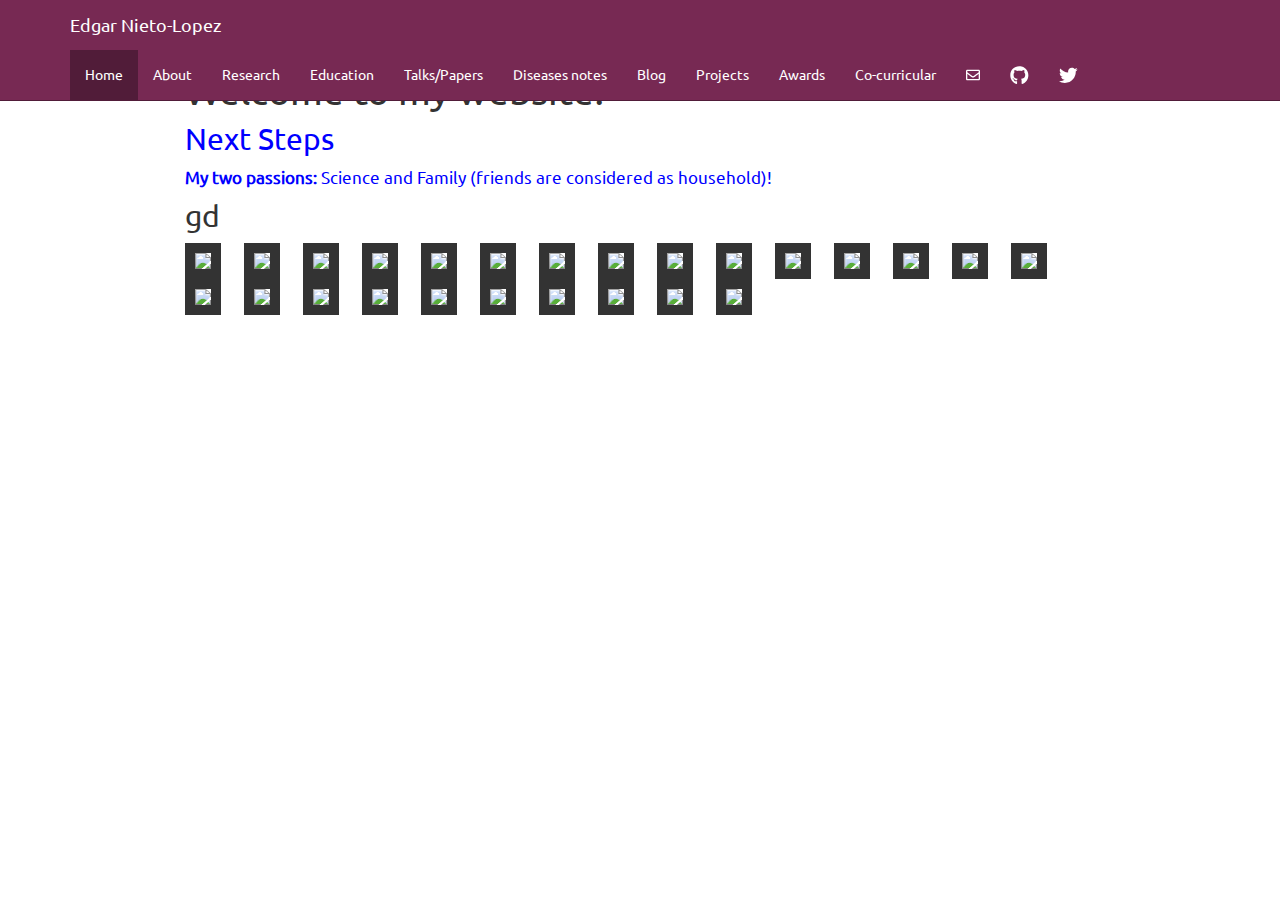
==== commit 7d8d60e6: "start playing with css" ====
--- a/index.html
+++ b/index.html
@@ -54,6 +54,7 @@
 }
 </style>
 
+<link rel="stylesheet" href="main.css" type="text/css" />
 
 </head>
 
@@ -231,9 +232,14 @@
 </div>
 
 
-<p><strong>My two passions:</strong> Science and Family (friends are considered as household)!</p>
-<p><link rel="stylesheet" href="main.css" type="text/css"></p>
+<div id="nextsteps" class="section level2 emphasized">
+<h2>Next Steps</h2>
+<p><strong>My two passions:</strong> Science and Family (friends are considered as household)! <link rel="stylesheet" href="main.css" type="text/css"></p>
+</div>
+<div id="gd" class="section level2">
+<h2>gd</h2>
 <p><img src="images/picture1.jpg" style="width:45%; border:10px solid; margin-right: 20px"> <img src="images/picture2.jpg" style="width:45%; border:10px solid; margin-right: 20px"> <img src="images/picture3.jpg" style="width:45%; border:10px solid; margin-right: 20px"> <img src="images/picture4.JPG" style="width:45%; border:10px solid; margin-right: 20px"> <img src="images/picture5.jpg" style="width:45%; border:10px solid; margin-right: 20px"> <img src="images/picture6.JPG" style="width:45%; border:10px solid; margin-right: 20px"> <img src="images/picture7.JPG" style="width:45%; border:10px solid; margin-right: 20px" > <img src="images/picture8.jpg" style="width:45%; border:10px solid; margin-right: 20px"> <img src="images/picture9.jpg" style="width:45%; border:10px solid; margin-right: 20px"> <img src="images/picture10.jpg" style="width:45%; border:10px solid; margin-right: 20px"> <img src="images/picture11.jpg" style="width:45%; border:10px solid; margin-right: 20px"> <img src="images/picture12.JPG" style="width:45%; border:10px solid; margin-right: 20px" > <img src="images/picture13.JPG" style="width:45%; border:10px solid; margin-right: 20px" > <img src="images/picture14.JPG" style="width:45%; border:10px solid; margin-right: 20px" > <img src="images/picture15.JPG" style="width:45%; border:10px solid; margin-right: 20px" > <img src="images/picture16.JPG" style="width:45%; border:10px solid; margin-right: 20px" > <img src="images/picture17.JPG" style="width:45%; border:10px solid; margin-right: 20px" > <img src="images/picture18.JPG" style="width:45%; border:10px solid; margin-right: 20px" > <img src="images/picture19.jpg" style="width:45%; border:10px solid; margin-right: 20px" > <img src="images/picture20.JPG" style="width:45%; border:10px solid; margin-right: 20px" > <img src="images/picture21.JPG" style="width:45%; border:10px solid; margin-right: 20px" > <img src="images/picture22.JPG" style="width:45%; border:10px solid; margin-right: 20px" > <img src="images/picture23.JPG" style="width:45%; border:10px solid; margin-right: 20px" > <img src="images/picture24.JPG" style="width:45%; border:10px solid; margin-right: 20px" > <img src="images/picture25.jpg" style="width:45%; border:10px solid; margin-right: 20px" ></p>
+</div>
 
 
 
--- a/main.css
+++ b/main.css
@@ -0,0 +1,7 @@
+#nextsteps {
+   color: blue;
+}
+
+.emphasized {
+   font-size: 1.2em;
+}--- a/main.css
+++ b/main.css
@@ -0,0 +1,7 @@
+#nextsteps {
+   color: blue;
+}
+
+.emphasized {
+   font-size: 1.2em;
+}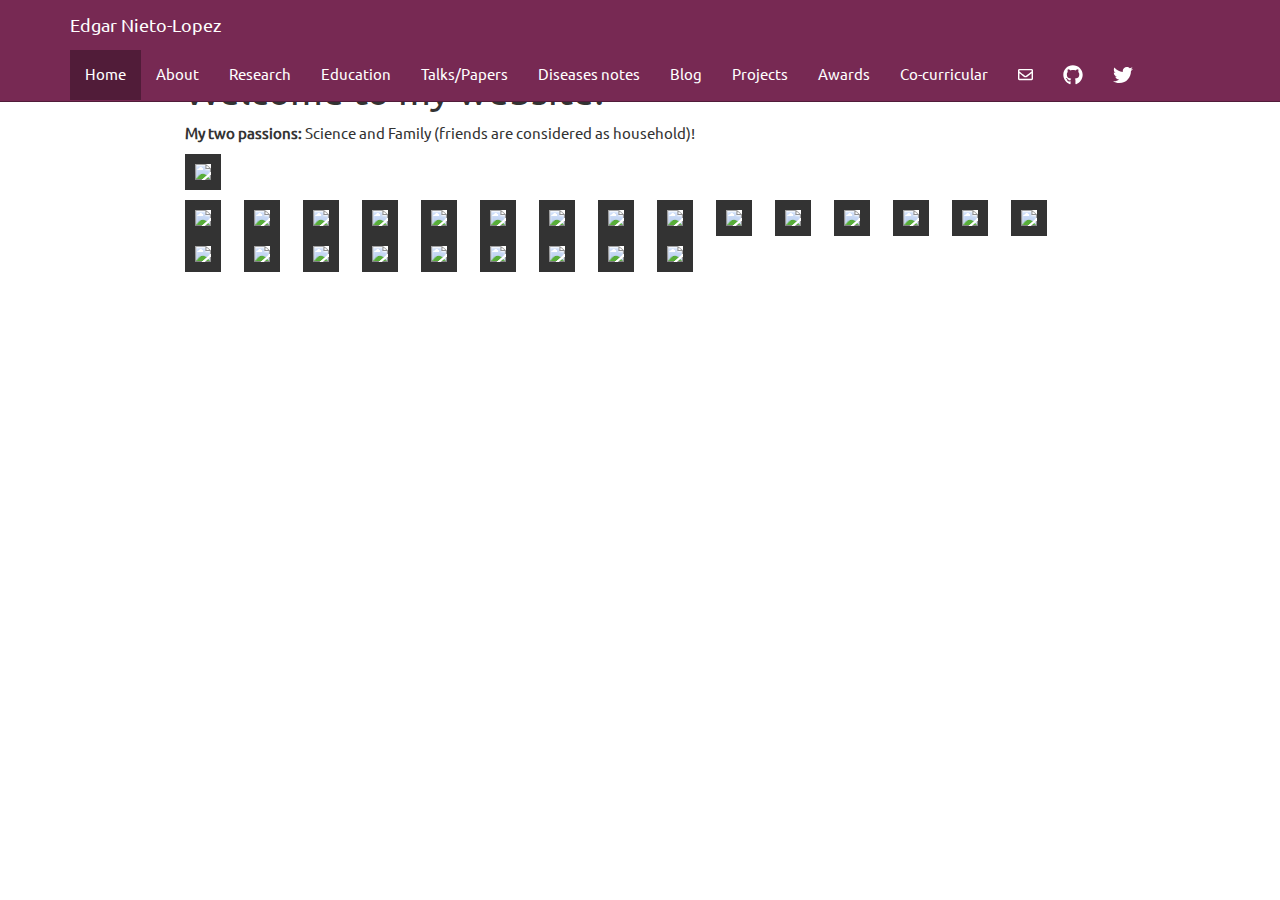
==== commit 0c6e52f5: "another com" ====
--- a/index.html
+++ b/index.html
@@ -232,14 +232,9 @@
 </div>
 
 
-<div id="nextsteps" class="section level2 emphasized">
-<h2>Next Steps</h2>
 <p><strong>My two passions:</strong> Science and Family (friends are considered as household)! <link rel="stylesheet" href="main.css" type="text/css"></p>
-</div>
-<div id="gd" class="section level2">
-<h2>gd</h2>
-<p><img src="images/picture1.jpg" style="width:45%; border:10px solid; margin-right: 20px"> <img src="images/picture2.jpg" style="width:45%; border:10px solid; margin-right: 20px"> <img src="images/picture3.jpg" style="width:45%; border:10px solid; margin-right: 20px"> <img src="images/picture4.JPG" style="width:45%; border:10px solid; margin-right: 20px"> <img src="images/picture5.jpg" style="width:45%; border:10px solid; margin-right: 20px"> <img src="images/picture6.JPG" style="width:45%; border:10px solid; margin-right: 20px"> <img src="images/picture7.JPG" style="width:45%; border:10px solid; margin-right: 20px" > <img src="images/picture8.jpg" style="width:45%; border:10px solid; margin-right: 20px"> <img src="images/picture9.jpg" style="width:45%; border:10px solid; margin-right: 20px"> <img src="images/picture10.jpg" style="width:45%; border:10px solid; margin-right: 20px"> <img src="images/picture11.jpg" style="width:45%; border:10px solid; margin-right: 20px"> <img src="images/picture12.JPG" style="width:45%; border:10px solid; margin-right: 20px" > <img src="images/picture13.JPG" style="width:45%; border:10px solid; margin-right: 20px" > <img src="images/picture14.JPG" style="width:45%; border:10px solid; margin-right: 20px" > <img src="images/picture15.JPG" style="width:45%; border:10px solid; margin-right: 20px" > <img src="images/picture16.JPG" style="width:45%; border:10px solid; margin-right: 20px" > <img src="images/picture17.JPG" style="width:45%; border:10px solid; margin-right: 20px" > <img src="images/picture18.JPG" style="width:45%; border:10px solid; margin-right: 20px" > <img src="images/picture19.jpg" style="width:45%; border:10px solid; margin-right: 20px" > <img src="images/picture20.JPG" style="width:45%; border:10px solid; margin-right: 20px" > <img src="images/picture21.JPG" style="width:45%; border:10px solid; margin-right: 20px" > <img src="images/picture22.JPG" style="width:45%; border:10px solid; margin-right: 20px" > <img src="images/picture23.JPG" style="width:45%; border:10px solid; margin-right: 20px" > <img src="images/picture24.JPG" style="width:45%; border:10px solid; margin-right: 20px" > <img src="images/picture25.jpg" style="width:45%; border:10px solid; margin-right: 20px" ></p>
-</div>
+<p><img src="images/picture1.jpg" style="width:45%; border:10px solid; margin-right: 20px"></p>
+<p><img src="images/picture2.jpg" style="width:45%; border:10px solid; margin-right: 20px"> <img src="images/picture3.jpg" style="width:45%; border:10px solid; margin-right: 20px"> <img src="images/picture4.JPG" style="width:45%; border:10px solid; margin-right: 20px"> <img src="images/picture5.jpg" style="width:45%; border:10px solid; margin-right: 20px"> <img src="images/picture6.JPG" style="width:45%; border:10px solid; margin-right: 20px"> <img src="images/picture7.JPG" style="width:45%; border:10px solid; margin-right: 20px" > <img src="images/picture8.jpg" style="width:45%; border:10px solid; margin-right: 20px"> <img src="images/picture9.jpg" style="width:45%; border:10px solid; margin-right: 20px"> <img src="images/picture10.jpg" style="width:45%; border:10px solid; margin-right: 20px"> <img src="images/picture11.jpg" style="width:45%; border:10px solid; margin-right: 20px"> <img src="images/picture12.JPG" style="width:45%; border:10px solid; margin-right: 20px" > <img src="images/picture13.JPG" style="width:45%; border:10px solid; margin-right: 20px" > <img src="images/picture14.JPG" style="width:45%; border:10px solid; margin-right: 20px" > <img src="images/picture15.JPG" style="width:45%; border:10px solid; margin-right: 20px" > <img src="images/picture16.JPG" style="width:45%; border:10px solid; margin-right: 20px" > <img src="images/picture17.JPG" style="width:45%; border:10px solid; margin-right: 20px" > <img src="images/picture18.JPG" style="width:45%; border:10px solid; margin-right: 20px" > <img src="images/picture19.jpg" style="width:45%; border:10px solid; margin-right: 20px" > <img src="images/picture20.JPG" style="width:45%; border:10px solid; margin-right: 20px" > <img src="images/picture21.JPG" style="width:45%; border:10px solid; margin-right: 20px" > <img src="images/picture22.JPG" style="width:45%; border:10px solid; margin-right: 20px" > <img src="images/picture23.JPG" style="width:45%; border:10px solid; margin-right: 20px" > <img src="images/picture24.JPG" style="width:45%; border:10px solid; margin-right: 20px" > <img src="images/picture25.jpg" style="width:45%; border:10px solid; margin-right: 20px" ></p>
 
 
 
--- a/main.css
+++ b/main.css
@@ -1,7 +1,9 @@
-#nextsteps {
-   color: blue;
+body {
+    font-size: 1.5em
 }
 
-.emphasized {
-   font-size: 1.2em;
-}+
+
+
+
+
--- a/main.css
+++ b/main.css
@@ -1,7 +1,9 @@
-#nextsteps {
-   color: blue;
+body {
+    font-size: 1.5em
 }
 
-.emphasized {
-   font-size: 1.2em;
-}+
+
+
+
+
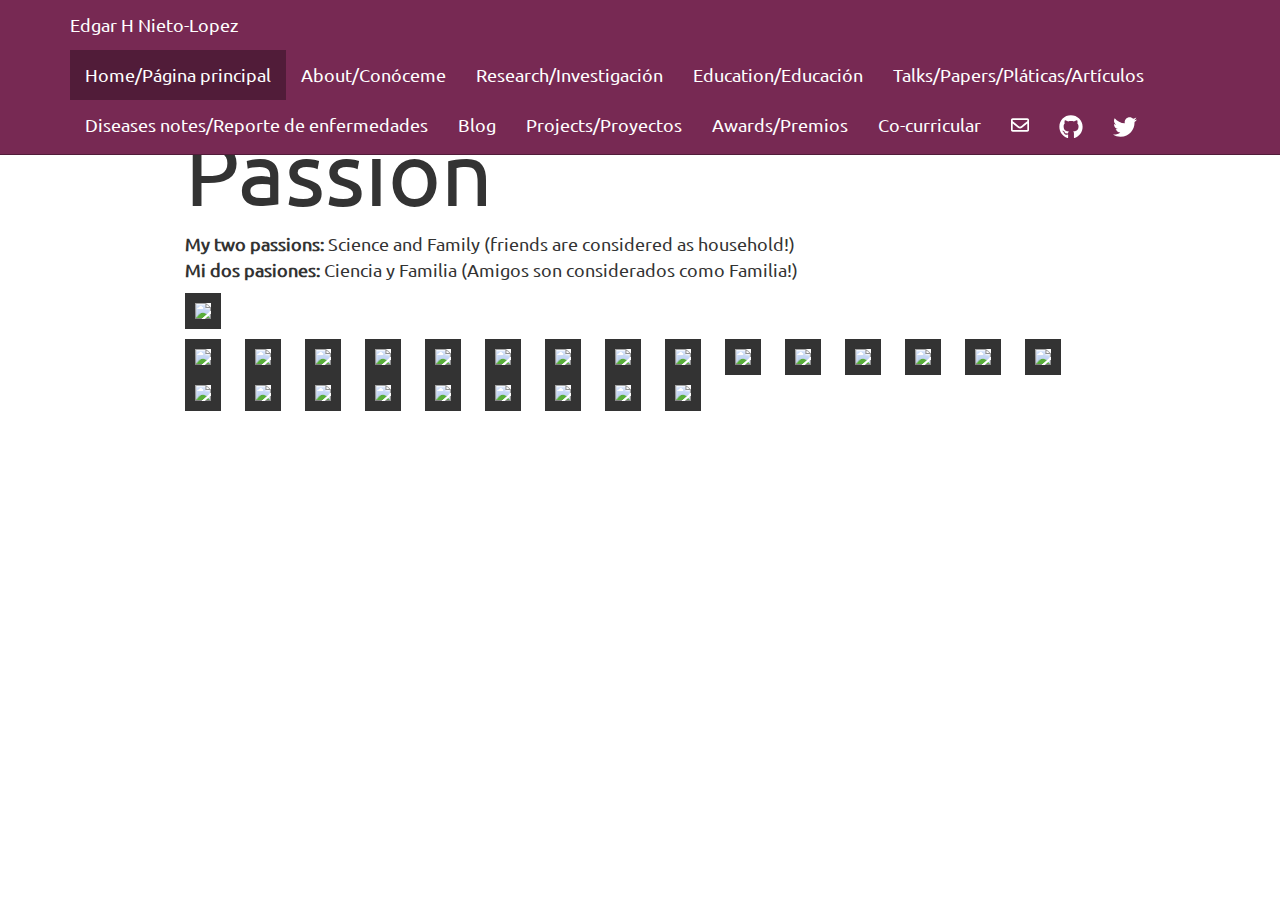
==== commit d75f05f4: "ADDING SOME SPANISH CON ACENTOS" ====
--- a/index.html
+++ b/index.html
@@ -163,36 +163,36 @@
         <span class="icon-bar"></span>
         <span class="icon-bar"></span>
       </button>
-      <a class="navbar-brand" href="index.html">Edgar Nieto-Lopez</a>
+      <a class="navbar-brand" href="index.html">Edgar H Nieto-Lopez</a>
     </div>
     <div id="navbar" class="navbar-collapse collapse">
       <ul class="nav navbar-nav">
         <li>
-  <a href="index.html">Home</a>
-</li>
-<li>
-  <a href="about.html">About</a>
-</li>
-<li>
-  <a href="research.html">Research</a>
-</li>
-<li>
-  <a href="education.html">Education</a>
-</li>
-<li>
-  <a href="papers.html">Talks/Papers</a>
-</li>
-<li>
-  <a href="notes.html">Diseases notes</a>
+  <a href="index.html">Home/Página principal</a>
+</li>
+<li>
+  <a href="about.html">About/Conóceme</a>
+</li>
+<li>
+  <a href="research.html">Research/Investigación</a>
+</li>
+<li>
+  <a href="education.html">Education/Educación</a>
+</li>
+<li>
+  <a href="papers.html">Talks/Papers/Pláticas/Artículos</a>
+</li>
+<li>
+  <a href="notes.html">Diseases notes/Reporte de enfermedades</a>
 </li>
 <li>
   <a href="https://edgarnietofungi.github.io/blog/">Blog</a>
 </li>
 <li>
-  <a href="projects.html">Projects</a>
-</li>
-<li>
-  <a href="awards.html">Awards</a>
+  <a href="projects.html">Projects/Proyectos</a>
+</li>
+<li>
+  <a href="awards.html">Awards/Premios</a>
 </li>
 <li>
   <a href="co.html">Co-curricular</a>
@@ -232,9 +232,13 @@
 </div>
 
 
-<p><strong>My two passions:</strong> Science and Family (friends are considered as household)! <link rel="stylesheet" href="main.css" type="text/css"></p>
+<div id="passion" class="section level1">
+<h1>Passion</h1>
+<p><strong>My two passions:</strong> Science and Family (friends are considered as household!)<br />
+<strong>Mi dos pasiones:</strong> Ciencia y Familia (Amigos son considerados como Familia!)</p>
 <p><img src="images/picture1.jpg" style="width:45%; border:10px solid; margin-right: 20px"></p>
 <p><img src="images/picture2.jpg" style="width:45%; border:10px solid; margin-right: 20px"> <img src="images/picture3.jpg" style="width:45%; border:10px solid; margin-right: 20px"> <img src="images/picture4.JPG" style="width:45%; border:10px solid; margin-right: 20px"> <img src="images/picture5.jpg" style="width:45%; border:10px solid; margin-right: 20px"> <img src="images/picture6.JPG" style="width:45%; border:10px solid; margin-right: 20px"> <img src="images/picture7.JPG" style="width:45%; border:10px solid; margin-right: 20px" > <img src="images/picture8.jpg" style="width:45%; border:10px solid; margin-right: 20px"> <img src="images/picture9.jpg" style="width:45%; border:10px solid; margin-right: 20px"> <img src="images/picture10.jpg" style="width:45%; border:10px solid; margin-right: 20px"> <img src="images/picture11.jpg" style="width:45%; border:10px solid; margin-right: 20px"> <img src="images/picture12.JPG" style="width:45%; border:10px solid; margin-right: 20px" > <img src="images/picture13.JPG" style="width:45%; border:10px solid; margin-right: 20px" > <img src="images/picture14.JPG" style="width:45%; border:10px solid; margin-right: 20px" > <img src="images/picture15.JPG" style="width:45%; border:10px solid; margin-right: 20px" > <img src="images/picture16.JPG" style="width:45%; border:10px solid; margin-right: 20px" > <img src="images/picture17.JPG" style="width:45%; border:10px solid; margin-right: 20px" > <img src="images/picture18.JPG" style="width:45%; border:10px solid; margin-right: 20px" > <img src="images/picture19.jpg" style="width:45%; border:10px solid; margin-right: 20px" > <img src="images/picture20.JPG" style="width:45%; border:10px solid; margin-right: 20px" > <img src="images/picture21.JPG" style="width:45%; border:10px solid; margin-right: 20px" > <img src="images/picture22.JPG" style="width:45%; border:10px solid; margin-right: 20px" > <img src="images/picture23.JPG" style="width:45%; border:10px solid; margin-right: 20px" > <img src="images/picture24.JPG" style="width:45%; border:10px solid; margin-right: 20px" > <img src="images/picture25.jpg" style="width:45%; border:10px solid; margin-right: 20px" ></p>
+</div>
 
 
 
--- a/main.css
+++ b/main.css
@@ -1,9 +1,11 @@
 body {
-    font-size: 1.5em
+    font-size: 1.8em
+}
+h1 {
+    font-size: 5em
 }
 
 
 
 
 
-
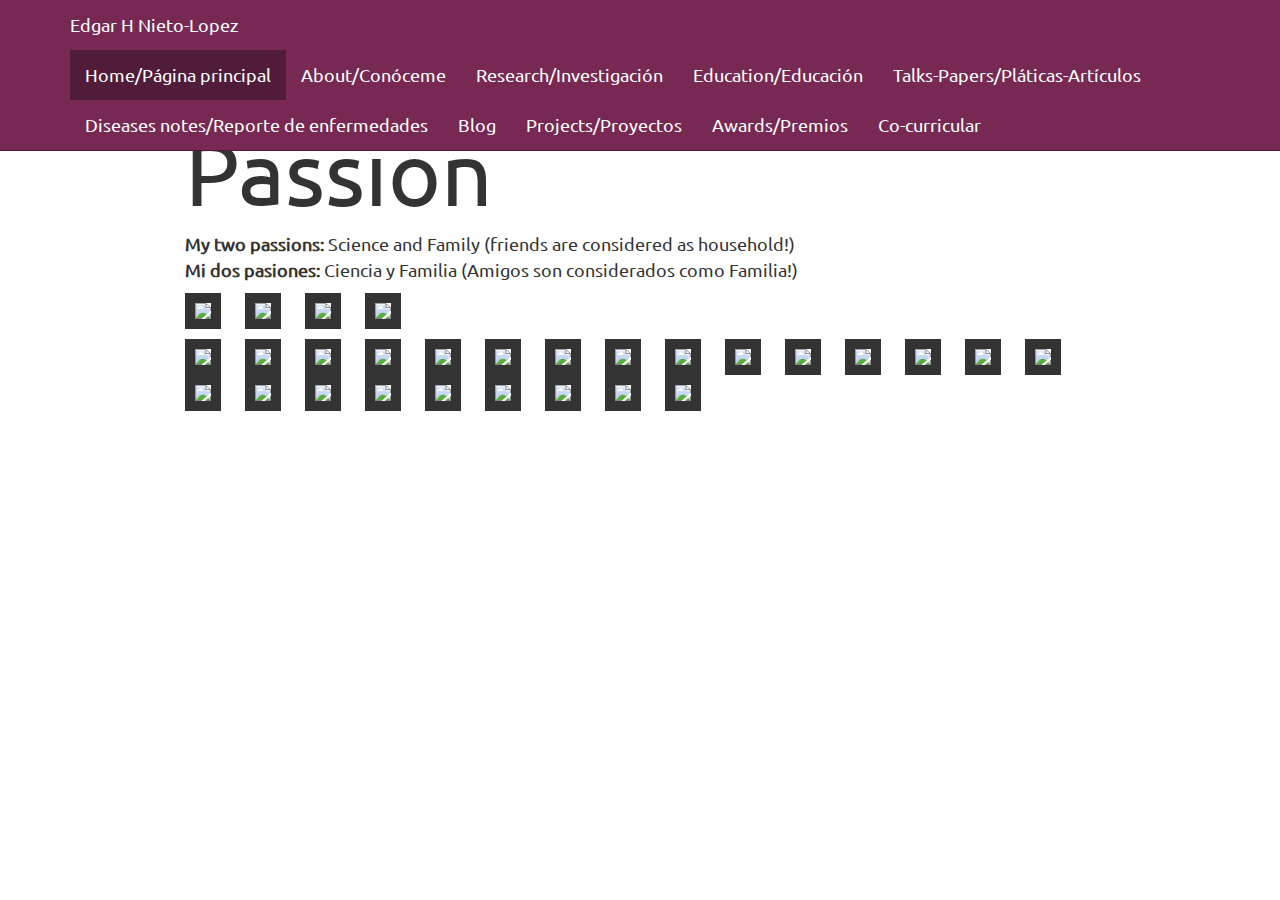
==== commit c12b97cb: "adding some pics" ====
--- a/index.html
+++ b/index.html
@@ -20,9 +20,8 @@
 <script src="site_libs/bootstrap-3.3.5/shim/html5shiv.min.js"></script>
 <script src="site_libs/bootstrap-3.3.5/shim/respond.min.js"></script>
 <script src="site_libs/navigation-1.1/tabsets.js"></script>
-<link href="site_libs/font-awesome-5.0.13/css/fa-svg-with-js.css" rel="stylesheet" />
-<script src="site_libs/font-awesome-5.0.13/js/fontawesome-all.min.js"></script>
-<script src="site_libs/font-awesome-5.0.13/js/fa-v4-shims.min.js"></script>
+<link href="site_libs/font-awesome-5.1.0/css/all.css" rel="stylesheet" />
+<link href="site_libs/font-awesome-5.1.0/css/v4-shims.css" rel="stylesheet" />
 
 
 
@@ -56,9 +55,7 @@
 
 <link rel="stylesheet" href="main.css" type="text/css" />
 
-</head>
-
-<body>
+
 
 <style type = "text/css">
 .main-container {
@@ -83,6 +80,9 @@
 button.code-folding-btn:focus {
   outline: none;
 }
+summary {
+  display: list-item;
+}
 </style>
 
 
@@ -97,7 +97,6 @@
   padding-top: 56px;
   margin-top: -56px;
 }
-
 .section h2 {
   padding-top: 56px;
   margin-top: -56px;
@@ -117,6 +116,43 @@
 .section h6 {
   padding-top: 56px;
   margin-top: -56px;
+}
+.dropdown-submenu {
+  position: relative;
+}
+.dropdown-submenu>.dropdown-menu {
+  top: 0;
+  left: 100%;
+  margin-top: -6px;
+  margin-left: -1px;
+  border-radius: 0 6px 6px 6px;
+}
+.dropdown-submenu:hover>.dropdown-menu {
+  display: block;
+}
+.dropdown-submenu>a:after {
+  display: block;
+  content: " ";
+  float: right;
+  width: 0;
+  height: 0;
+  border-color: transparent;
+  border-style: solid;
+  border-width: 5px 0 5px 5px;
+  border-left-color: #cccccc;
+  margin-top: 5px;
+  margin-right: -10px;
+}
+.dropdown-submenu:hover>a:after {
+  border-left-color: #ffffff;
+}
+.dropdown-submenu.pull-left {
+  float: none;
+}
+.dropdown-submenu.pull-left>.dropdown-menu {
+  left: -100%;
+  margin-left: 10px;
+  border-radius: 6px 0 6px 6px;
 }
 </style>
 
@@ -138,19 +174,85 @@
 });
 </script>
 
-
-<div class="container-fluid main-container">
-
 <!-- tabsets -->
+
+<style type="text/css">
+.tabset-dropdown > .nav-tabs {
+  display: inline-table;
+  max-height: 500px;
+  min-height: 44px;
+  overflow-y: auto;
+  background: white;
+  border: 1px solid #ddd;
+  border-radius: 4px;
+}
+
+.tabset-dropdown > .nav-tabs > li.active:before {
+  content: "";
+  font-family: 'Glyphicons Halflings';
+  display: inline-block;
+  padding: 10px;
+  border-right: 1px solid #ddd;
+}
+
+.tabset-dropdown > .nav-tabs.nav-tabs-open > li.active:before {
+  content: "&#xe258;";
+  border: none;
+}
+
+.tabset-dropdown > .nav-tabs.nav-tabs-open:before {
+  content: "";
+  font-family: 'Glyphicons Halflings';
+  display: inline-block;
+  padding: 10px;
+  border-right: 1px solid #ddd;
+}
+
+.tabset-dropdown > .nav-tabs > li.active {
+  display: block;
+}
+
+.tabset-dropdown > .nav-tabs > li > a,
+.tabset-dropdown > .nav-tabs > li > a:focus,
+.tabset-dropdown > .nav-tabs > li > a:hover {
+  border: none;
+  display: inline-block;
+  border-radius: 4px;
+}
+
+.tabset-dropdown > .nav-tabs.nav-tabs-open > li {
+  display: block;
+  float: none;
+}
+
+.tabset-dropdown > .nav-tabs > li {
+  display: none;
+}
+</style>
+
 <script>
 $(document).ready(function () {
   window.buildTabsets("TOC");
 });
+
+$(document).ready(function () {
+  $('.tabset-dropdown > .nav-tabs > li').click(function () {
+    $(this).parent().toggleClass('nav-tabs-open')
+  });
+});
 </script>
 
 <!-- code folding -->
 
 
+
+
+</head>
+
+<body>
+
+
+<div class="container-fluid main-container">
 
 
 
@@ -180,7 +282,7 @@
   <a href="education.html">Education/Educación</a>
 </li>
 <li>
-  <a href="papers.html">Talks/Papers/Pláticas/Artículos</a>
+  <a href="papers.html">Talks-Papers/Pláticas-Artículos</a>
 </li>
 <li>
   <a href="notes.html">Diseases notes/Reporte de enfermedades</a>
@@ -236,7 +338,7 @@
 <h1>Passion</h1>
 <p><strong>My two passions:</strong> Science and Family (friends are considered as household!)<br />
 <strong>Mi dos pasiones:</strong> Ciencia y Familia (Amigos son considerados como Familia!)</p>
-<p><img src="images/picture1.jpg" style="width:45%; border:10px solid; margin-right: 20px"></p>
+<p><img src="images/picture1.jpg" style="width:45%; border:10px solid; margin-right: 20px"> <img src="images/IMG_0064.jpg" style="width:45%; border:10px solid; margin-right: 20px"> <img src="images/IMG_0066.jpg" style="width:45%; border:10px solid; margin-right: 20px"> <img src="images/IMG_0067.jpg" style="width:45%; border:10px solid; margin-right: 20px"></p>
 <p><img src="images/picture2.jpg" style="width:45%; border:10px solid; margin-right: 20px"> <img src="images/picture3.jpg" style="width:45%; border:10px solid; margin-right: 20px"> <img src="images/picture4.JPG" style="width:45%; border:10px solid; margin-right: 20px"> <img src="images/picture5.jpg" style="width:45%; border:10px solid; margin-right: 20px"> <img src="images/picture6.JPG" style="width:45%; border:10px solid; margin-right: 20px"> <img src="images/picture7.JPG" style="width:45%; border:10px solid; margin-right: 20px" > <img src="images/picture8.jpg" style="width:45%; border:10px solid; margin-right: 20px"> <img src="images/picture9.jpg" style="width:45%; border:10px solid; margin-right: 20px"> <img src="images/picture10.jpg" style="width:45%; border:10px solid; margin-right: 20px"> <img src="images/picture11.jpg" style="width:45%; border:10px solid; margin-right: 20px"> <img src="images/picture12.JPG" style="width:45%; border:10px solid; margin-right: 20px" > <img src="images/picture13.JPG" style="width:45%; border:10px solid; margin-right: 20px" > <img src="images/picture14.JPG" style="width:45%; border:10px solid; margin-right: 20px" > <img src="images/picture15.JPG" style="width:45%; border:10px solid; margin-right: 20px" > <img src="images/picture16.JPG" style="width:45%; border:10px solid; margin-right: 20px" > <img src="images/picture17.JPG" style="width:45%; border:10px solid; margin-right: 20px" > <img src="images/picture18.JPG" style="width:45%; border:10px solid; margin-right: 20px" > <img src="images/picture19.jpg" style="width:45%; border:10px solid; margin-right: 20px" > <img src="images/picture20.JPG" style="width:45%; border:10px solid; margin-right: 20px" > <img src="images/picture21.JPG" style="width:45%; border:10px solid; margin-right: 20px" > <img src="images/picture22.JPG" style="width:45%; border:10px solid; margin-right: 20px" > <img src="images/picture23.JPG" style="width:45%; border:10px solid; margin-right: 20px" > <img src="images/picture24.JPG" style="width:45%; border:10px solid; margin-right: 20px" > <img src="images/picture25.jpg" style="width:45%; border:10px solid; margin-right: 20px" ></p>
 </div>
 
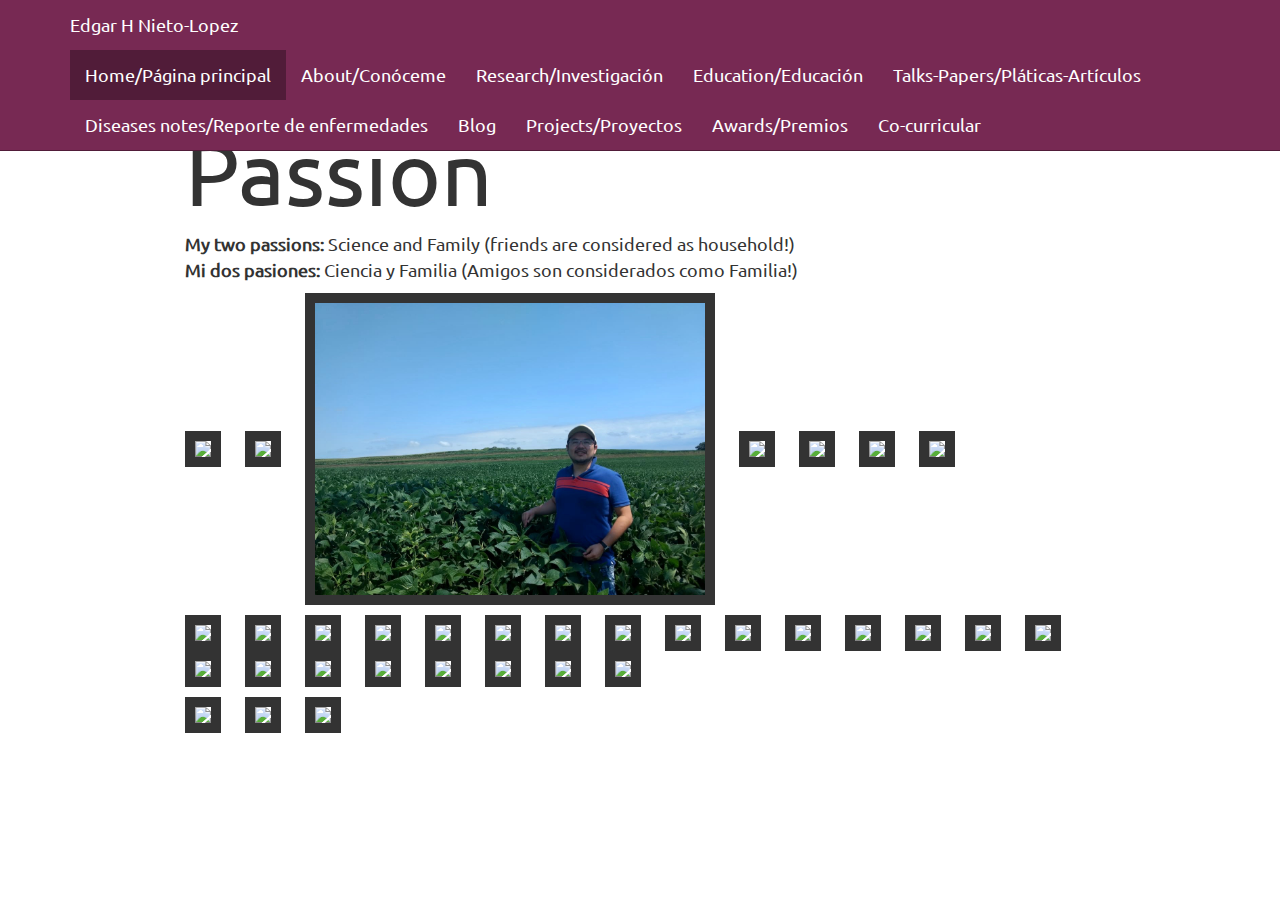
==== commit faa3adfe: "Another commitment" ====
--- a/index.html
+++ b/index.html
@@ -338,8 +338,9 @@
 <h1>Passion</h1>
 <p><strong>My two passions:</strong> Science and Family (friends are considered as household!)<br />
 <strong>Mi dos pasiones:</strong> Ciencia y Familia (Amigos son considerados como Familia!)</p>
-<p><img src="images/picture1.jpg" style="width:45%; border:10px solid; margin-right: 20px"> <img src="images/IMG_0064.jpg" style="width:45%; border:10px solid; margin-right: 20px"> <img src="images/IMG_0066.jpg" style="width:45%; border:10px solid; margin-right: 20px"> <img src="images/IMG_0067.jpg" style="width:45%; border:10px solid; margin-right: 20px"></p>
-<p><img src="images/picture2.jpg" style="width:45%; border:10px solid; margin-right: 20px"> <img src="images/picture3.jpg" style="width:45%; border:10px solid; margin-right: 20px"> <img src="images/picture4.JPG" style="width:45%; border:10px solid; margin-right: 20px"> <img src="images/picture5.jpg" style="width:45%; border:10px solid; margin-right: 20px"> <img src="images/picture6.JPG" style="width:45%; border:10px solid; margin-right: 20px"> <img src="images/picture7.JPG" style="width:45%; border:10px solid; margin-right: 20px" > <img src="images/picture8.jpg" style="width:45%; border:10px solid; margin-right: 20px"> <img src="images/picture9.jpg" style="width:45%; border:10px solid; margin-right: 20px"> <img src="images/picture10.jpg" style="width:45%; border:10px solid; margin-right: 20px"> <img src="images/picture11.jpg" style="width:45%; border:10px solid; margin-right: 20px"> <img src="images/picture12.JPG" style="width:45%; border:10px solid; margin-right: 20px" > <img src="images/picture13.JPG" style="width:45%; border:10px solid; margin-right: 20px" > <img src="images/picture14.JPG" style="width:45%; border:10px solid; margin-right: 20px" > <img src="images/picture15.JPG" style="width:45%; border:10px solid; margin-right: 20px" > <img src="images/picture16.JPG" style="width:45%; border:10px solid; margin-right: 20px" > <img src="images/picture17.JPG" style="width:45%; border:10px solid; margin-right: 20px" > <img src="images/picture18.JPG" style="width:45%; border:10px solid; margin-right: 20px" > <img src="images/picture19.jpg" style="width:45%; border:10px solid; margin-right: 20px" > <img src="images/picture20.JPG" style="width:45%; border:10px solid; margin-right: 20px" > <img src="images/picture21.JPG" style="width:45%; border:10px solid; margin-right: 20px" > <img src="images/picture22.JPG" style="width:45%; border:10px solid; margin-right: 20px" > <img src="images/picture23.JPG" style="width:45%; border:10px solid; margin-right: 20px" > <img src="images/picture24.JPG" style="width:45%; border:10px solid; margin-right: 20px" > <img src="images/picture25.jpg" style="width:45%; border:10px solid; margin-right: 20px" ></p>
+<p><img src="images/picture32.jpg" style="width:45%; border:10px solid; margin-right: 20px"> <img src="images/picture1.jpg" style="width:45%; border:10px solid; margin-right: 20px"> <img src="images/IMG_0064.jpg" style="width:45%; border:10px solid; margin-right: 20px"> <img src="images/picture30.jpg" style="width:45%; border:10px solid; margin-right: 20px"> <img src="images/picture29.jpg" style="width:45%; border:10px solid; margin-right: 20px"> <img src="images/picture28.jpg" style="width:45%; border:10px solid; margin-right: 20px"> <img src="images/picture27.jpg" style="width:45%; border:10px solid; margin-right: 20px"></p>
+<p><img src="images/picture3.jpg" style="width:45%; border:10px solid; margin-right: 20px"> <img src="images/picture4.JPG" style="width:45%; border:10px solid; margin-right: 20px"> <img src="images/picture5.jpg" style="width:45%; border:10px solid; margin-right: 20px"> <img src="images/picture26.jpg" style="width:45%; border:10px solid; margin-right: 20px"> <img src="images/picture27.jpg" style="width:45%; border:10px solid; margin-right: 20px"> <img src="images/picture6.JPG" style="width:45%; border:10px solid; margin-right: 20px"> <img src="images/picture7.JPG" style="width:45%; border:10px solid; margin-right: 20px" > <img src="images/picture8.jpg" style="width:45%; border:10px solid; margin-right: 20px"> <img src="images/picture9.jpg" style="width:45%; border:10px solid; margin-right: 20px"> <img src="images/picture12.JPG" style="width:45%; border:10px solid; margin-right: 20px" > <img src="images/picture13.JPG" style="width:45%; border:10px solid; margin-right: 20px" > <img src="images/picture14.JPG" style="width:45%; border:10px solid; margin-right: 20px" > <img src="images/picture15.JPG" style="width:45%; border:10px solid; margin-right: 20px" > <img src="images/picture16.JPG" style="width:45%; border:10px solid; margin-right: 20px" > <img src="images/picture17.JPG" style="width:45%; border:10px solid; margin-right: 20px" > <img src="images/picture18.JPG" style="width:45%; border:10px solid; margin-right: 20px" > <img src="images/picture19.jpg" style="width:45%; border:10px solid; margin-right: 20px" > <img src="images/picture20.JPG" style="width:45%; border:10px solid; margin-right: 20px" > <img src="images/picture21.JPG" style="width:45%; border:10px solid; margin-right: 20px" > <img src="images/picture22.JPG" style="width:45%; border:10px solid; margin-right: 20px" > <img src="images/picture23.JPG" style="width:45%; border:10px solid; margin-right: 20px" > <img src="images/picture24.JPG" style="width:45%; border:10px solid; margin-right: 20px" > <img src="images/picture25.jpg" style="width:45%; border:10px solid; margin-right: 20px" ></p>
+<p><img src="images/picture31.jpg" style="width:45%; border:10px solid; margin-right: 20px" > <img src="images/picture33.jpg" style="width:45%; border:10px solid; margin-right: 20px" > <img src="images/picture34.jpg" style="width:45%; border:10px solid; margin-right: 20px" ></p>
 </div>
 
 
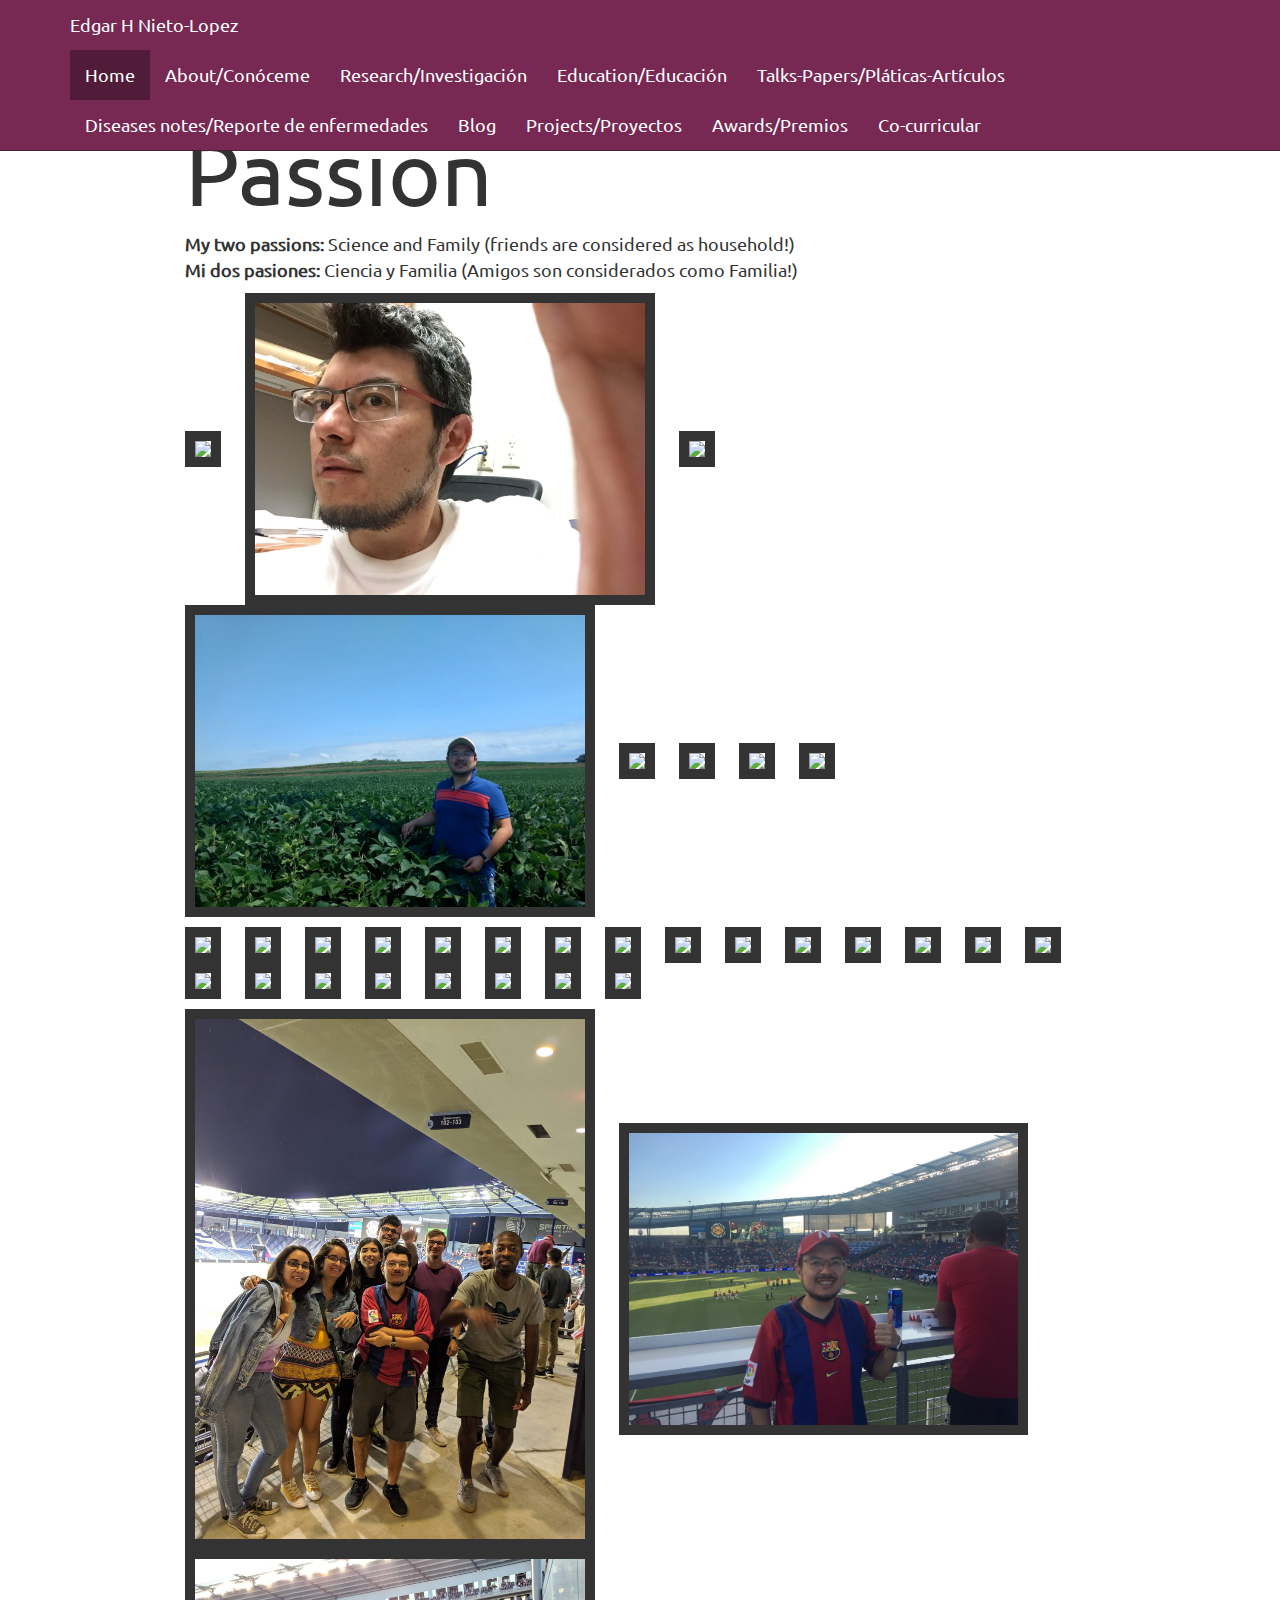
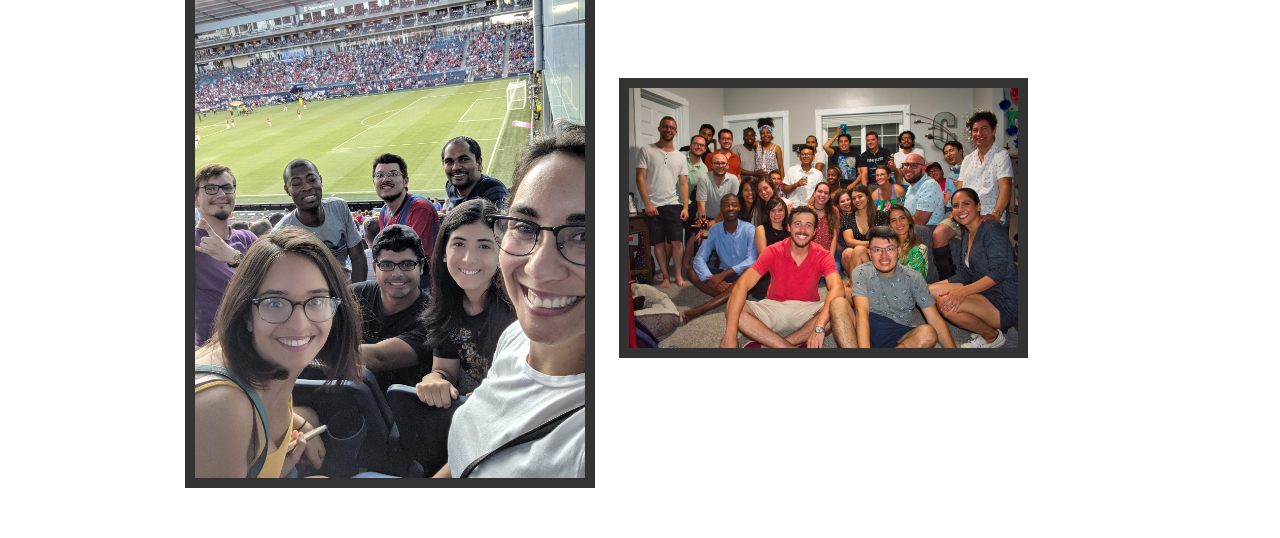
==== commit e42e3e39: "new one" ====
--- a/index.html
+++ b/index.html
@@ -7,6 +7,7 @@
 <meta charset="utf-8" />
 <meta http-equiv="Content-Type" content="text/html; charset=utf-8" />
 <meta name="generator" content="pandoc" />
+<meta http-equiv="X-UA-Compatible" content="IE=EDGE" />
 
 
 
@@ -69,7 +70,6 @@
 }
 img {
   max-width:100%;
-  height: auto;
 }
 .tabbed-pane {
   padding-top: 12px;
@@ -229,18 +229,6 @@
   display: none;
 }
 </style>
-
-<script>
-$(document).ready(function () {
-  window.buildTabsets("TOC");
-});
-
-$(document).ready(function () {
-  $('.tabset-dropdown > .nav-tabs > li').click(function () {
-    $(this).parent().toggleClass('nav-tabs-open')
-  });
-});
-</script>
 
 <!-- code folding -->
 
@@ -270,7 +258,7 @@
     <div id="navbar" class="navbar-collapse collapse">
       <ul class="nav navbar-nav">
         <li>
-  <a href="index.html">Home/Página principal</a>
+  <a href="index.html">Home</a>
 </li>
 <li>
   <a href="about.html">About/Conóceme</a>
@@ -338,9 +326,9 @@
 <h1>Passion</h1>
 <p><strong>My two passions:</strong> Science and Family (friends are considered as household!)<br />
 <strong>Mi dos pasiones:</strong> Ciencia y Familia (Amigos son considerados como Familia!)</p>
-<p><img src="images/picture32.jpg" style="width:45%; border:10px solid; margin-right: 20px"> <img src="images/picture1.jpg" style="width:45%; border:10px solid; margin-right: 20px"> <img src="images/IMG_0064.jpg" style="width:45%; border:10px solid; margin-right: 20px"> <img src="images/picture30.jpg" style="width:45%; border:10px solid; margin-right: 20px"> <img src="images/picture29.jpg" style="width:45%; border:10px solid; margin-right: 20px"> <img src="images/picture28.jpg" style="width:45%; border:10px solid; margin-right: 20px"> <img src="images/picture27.jpg" style="width:45%; border:10px solid; margin-right: 20px"></p>
+<p><img src="images/IMG_0747.JPG" style="width:45%; border:10px solid; margin-right: 20px"> <img src="images/picture32.jpg" style="width:45%; border:10px solid; margin-right: 20px"> <img src="images/picture1.jpg" style="width:45%; border:10px solid; margin-right: 20px"> <img src="images/IMG_0064.jpg" style="width:45%; border:10px solid; margin-right: 20px"> <img src="images/picture30.jpg" style="width:45%; border:10px solid; margin-right: 20px"> <img src="images/picture29.jpg" style="width:45%; border:10px solid; margin-right: 20px"> <img src="images/picture28.jpg" style="width:45%; border:10px solid; margin-right: 20px"> <img src="images/picture27.jpg" style="width:45%; border:10px solid; margin-right: 20px"></p>
 <p><img src="images/picture3.jpg" style="width:45%; border:10px solid; margin-right: 20px"> <img src="images/picture4.JPG" style="width:45%; border:10px solid; margin-right: 20px"> <img src="images/picture5.jpg" style="width:45%; border:10px solid; margin-right: 20px"> <img src="images/picture26.jpg" style="width:45%; border:10px solid; margin-right: 20px"> <img src="images/picture27.jpg" style="width:45%; border:10px solid; margin-right: 20px"> <img src="images/picture6.JPG" style="width:45%; border:10px solid; margin-right: 20px"> <img src="images/picture7.JPG" style="width:45%; border:10px solid; margin-right: 20px" > <img src="images/picture8.jpg" style="width:45%; border:10px solid; margin-right: 20px"> <img src="images/picture9.jpg" style="width:45%; border:10px solid; margin-right: 20px"> <img src="images/picture12.JPG" style="width:45%; border:10px solid; margin-right: 20px" > <img src="images/picture13.JPG" style="width:45%; border:10px solid; margin-right: 20px" > <img src="images/picture14.JPG" style="width:45%; border:10px solid; margin-right: 20px" > <img src="images/picture15.JPG" style="width:45%; border:10px solid; margin-right: 20px" > <img src="images/picture16.JPG" style="width:45%; border:10px solid; margin-right: 20px" > <img src="images/picture17.JPG" style="width:45%; border:10px solid; margin-right: 20px" > <img src="images/picture18.JPG" style="width:45%; border:10px solid; margin-right: 20px" > <img src="images/picture19.jpg" style="width:45%; border:10px solid; margin-right: 20px" > <img src="images/picture20.JPG" style="width:45%; border:10px solid; margin-right: 20px" > <img src="images/picture21.JPG" style="width:45%; border:10px solid; margin-right: 20px" > <img src="images/picture22.JPG" style="width:45%; border:10px solid; margin-right: 20px" > <img src="images/picture23.JPG" style="width:45%; border:10px solid; margin-right: 20px" > <img src="images/picture24.JPG" style="width:45%; border:10px solid; margin-right: 20px" > <img src="images/picture25.jpg" style="width:45%; border:10px solid; margin-right: 20px" ></p>
-<p><img src="images/picture31.jpg" style="width:45%; border:10px solid; margin-right: 20px" > <img src="images/picture33.jpg" style="width:45%; border:10px solid; margin-right: 20px" > <img src="images/picture34.jpg" style="width:45%; border:10px solid; margin-right: 20px" ></p>
+<p><img src="images/picture31.jpg" style="width:45%; border:10px solid; margin-right: 20px" > <img src="images/picture33.jpg" style="width:45%; border:10px solid; margin-right: 20px" > <img src="images/picture34.jpg" style="width:45%; border:10px solid; margin-right: 20px" > <img src="images/IMG_0108.jpg" style="width:45%; border:10px solid; margin-right: 20px" ></p>
 </div>
 
 
@@ -360,6 +348,23 @@
 
 
 </script>
+
+<!-- tabsets -->
+
+<script>
+$(document).ready(function () {
+  window.buildTabsets("TOC");
+});
+
+$(document).ready(function () {
+  $('.tabset-dropdown > .nav-tabs > li').click(function () {
+    $(this).parent().toggleClass('nav-tabs-open')
+  });
+});
+</script>
+
+<!-- code folding -->
+
 
 <!-- dynamically load mathjax for compatibility with self-contained -->
 <script>
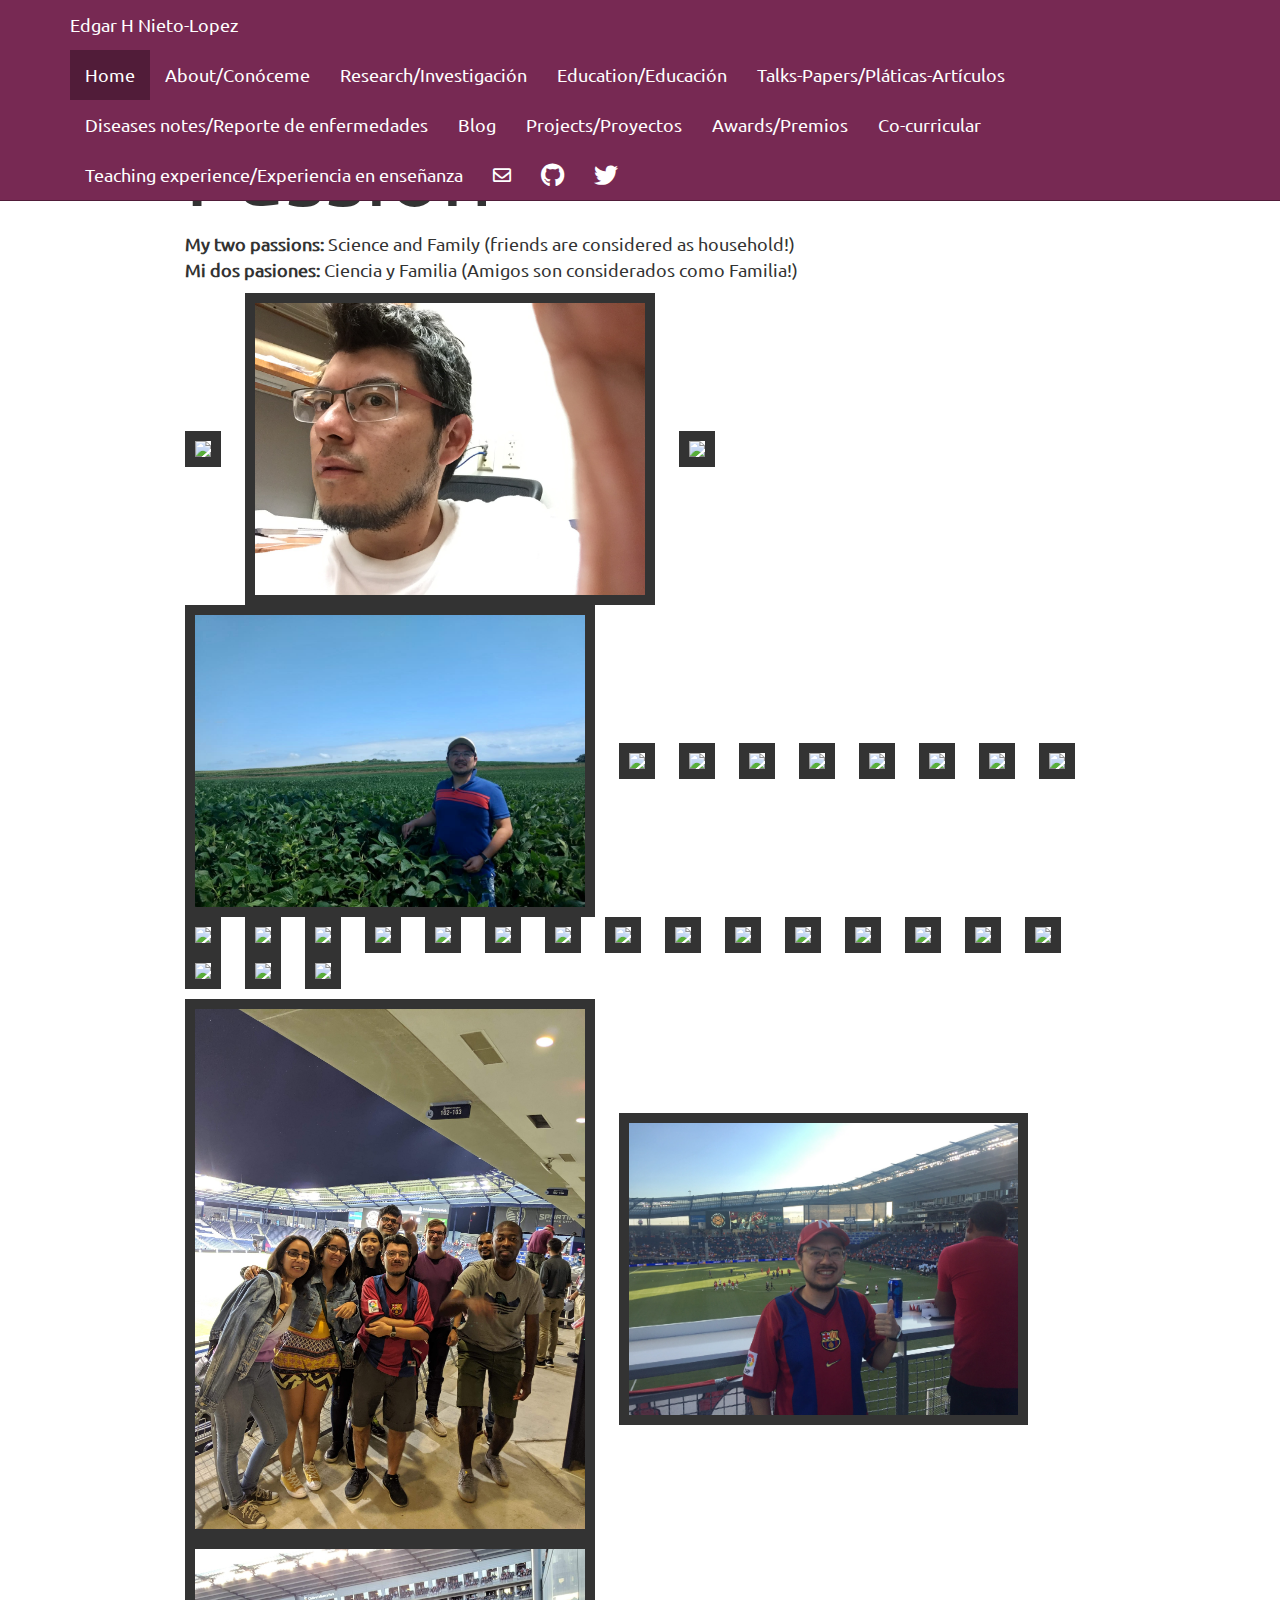
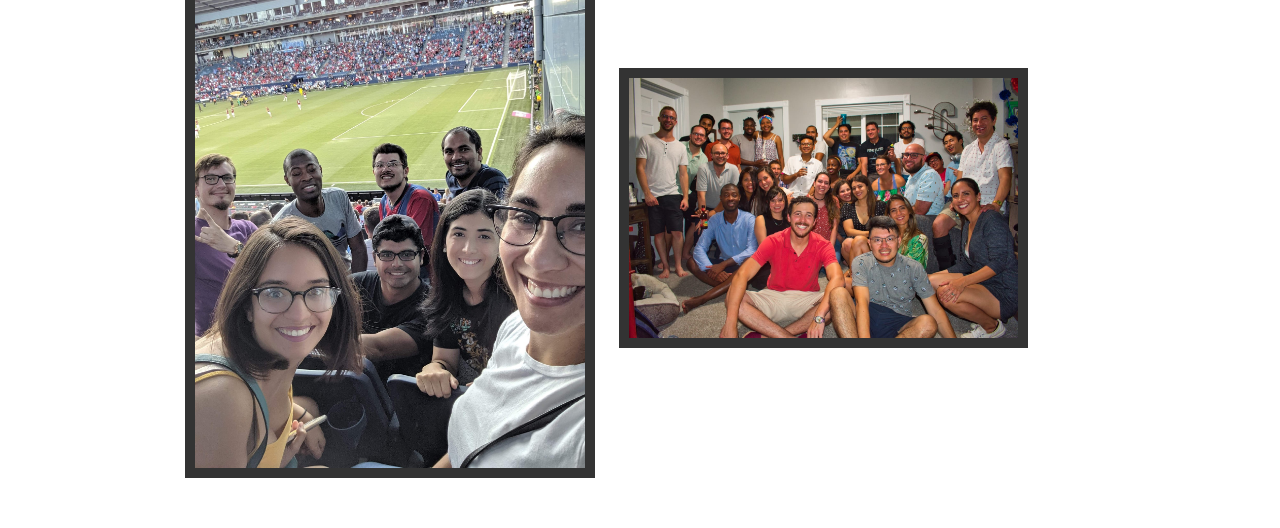
==== commit 02a2013d: "first commit" ====
--- a/index.html
+++ b/index.html
@@ -1,11 +1,10 @@
 <!DOCTYPE html>
 
-<html xmlns="http://www.w3.org/1999/xhtml">
+<html>
 
 <head>
 
 <meta charset="utf-8" />
-<meta http-equiv="Content-Type" content="text/html; charset=utf-8" />
 <meta name="generator" content="pandoc" />
 <meta http-equiv="X-UA-Compatible" content="IE=EDGE" />
 
@@ -218,6 +217,7 @@
   border: none;
   display: inline-block;
   border-radius: 4px;
+  background-color: transparent;
 }
 
 .tabset-dropdown > .nav-tabs.nav-tabs-open > li {
@@ -288,6 +288,9 @@
   <a href="co.html">Co-curricular</a>
 </li>
 <li>
+  <a href="teaching.html">Teaching experience/Experiencia en enseñanza</a>
+</li>
+<li>
   <a href="mailto:edgar.nieto@huskers.unl.edu">
     <span class="fa fa-envelope-o"></span>
      
@@ -326,8 +329,7 @@
 <h1>Passion</h1>
 <p><strong>My two passions:</strong> Science and Family (friends are considered as household!)<br />
 <strong>Mi dos pasiones:</strong> Ciencia y Familia (Amigos son considerados como Familia!)</p>
-<p><img src="images/IMG_0747.JPG" style="width:45%; border:10px solid; margin-right: 20px"> <img src="images/picture32.jpg" style="width:45%; border:10px solid; margin-right: 20px"> <img src="images/picture1.jpg" style="width:45%; border:10px solid; margin-right: 20px"> <img src="images/IMG_0064.jpg" style="width:45%; border:10px solid; margin-right: 20px"> <img src="images/picture30.jpg" style="width:45%; border:10px solid; margin-right: 20px"> <img src="images/picture29.jpg" style="width:45%; border:10px solid; margin-right: 20px"> <img src="images/picture28.jpg" style="width:45%; border:10px solid; margin-right: 20px"> <img src="images/picture27.jpg" style="width:45%; border:10px solid; margin-right: 20px"></p>
-<p><img src="images/picture3.jpg" style="width:45%; border:10px solid; margin-right: 20px"> <img src="images/picture4.JPG" style="width:45%; border:10px solid; margin-right: 20px"> <img src="images/picture5.jpg" style="width:45%; border:10px solid; margin-right: 20px"> <img src="images/picture26.jpg" style="width:45%; border:10px solid; margin-right: 20px"> <img src="images/picture27.jpg" style="width:45%; border:10px solid; margin-right: 20px"> <img src="images/picture6.JPG" style="width:45%; border:10px solid; margin-right: 20px"> <img src="images/picture7.JPG" style="width:45%; border:10px solid; margin-right: 20px" > <img src="images/picture8.jpg" style="width:45%; border:10px solid; margin-right: 20px"> <img src="images/picture9.jpg" style="width:45%; border:10px solid; margin-right: 20px"> <img src="images/picture12.JPG" style="width:45%; border:10px solid; margin-right: 20px" > <img src="images/picture13.JPG" style="width:45%; border:10px solid; margin-right: 20px" > <img src="images/picture14.JPG" style="width:45%; border:10px solid; margin-right: 20px" > <img src="images/picture15.JPG" style="width:45%; border:10px solid; margin-right: 20px" > <img src="images/picture16.JPG" style="width:45%; border:10px solid; margin-right: 20px" > <img src="images/picture17.JPG" style="width:45%; border:10px solid; margin-right: 20px" > <img src="images/picture18.JPG" style="width:45%; border:10px solid; margin-right: 20px" > <img src="images/picture19.jpg" style="width:45%; border:10px solid; margin-right: 20px" > <img src="images/picture20.JPG" style="width:45%; border:10px solid; margin-right: 20px" > <img src="images/picture21.JPG" style="width:45%; border:10px solid; margin-right: 20px" > <img src="images/picture22.JPG" style="width:45%; border:10px solid; margin-right: 20px" > <img src="images/picture23.JPG" style="width:45%; border:10px solid; margin-right: 20px" > <img src="images/picture24.JPG" style="width:45%; border:10px solid; margin-right: 20px" > <img src="images/picture25.jpg" style="width:45%; border:10px solid; margin-right: 20px" ></p>
+<p><img src="images/IMG_0747.JPG" style="width:45%; border:10px solid; margin-right: 20px"> <img src="images/picture32.jpg" style="width:45%; border:10px solid; margin-right: 20px"> <img src="images/picture1.jpg" style="width:45%; border:10px solid; margin-right: 20px"> <img src="images/IMG_0064.jpg" style="width:45%; border:10px solid; margin-right: 20px"> <img src="images/picture29.jpg" style="width:45%; border:10px solid; margin-right: 20px"> <img src="images/picture28.jpg" style="width:45%; border:10px solid; margin-right: 20px"> <img src="images/picture27.jpg" style="width:45%; border:10px solid; margin-right: 20px"> <img src="images/picture3.jpg" style="width:45%; border:10px solid; margin-right: 20px"> <img src="images/picture4.JPG" style="width:45%; border:10px solid; margin-right: 20px"> <img src="images/picture5.jpg" style="width:45%; border:10px solid; margin-right: 20px"> <img src="images/picture26.jpg" style="width:45%; border:10px solid; margin-right: 20px"> <img src="images/picture27.jpg" style="width:45%; border:10px solid; margin-right: 20px"> <img src="images/picture6.JPG" style="width:45%; border:10px solid; margin-right: 20px"> <img src="images/picture7.JPG" style="width:45%; border:10px solid; margin-right: 20px" > <img src="images/picture8.jpg" style="width:45%; border:10px solid; margin-right: 20px"> <img src="images/picture9.jpg" style="width:45%; border:10px solid; margin-right: 20px"> <img src="images/picture12.jpg" style="width:45%; border:10px solid; margin-right: 20px" > <img src="images/picture13.jpg" style="width:45%; border:10px solid; margin-right: 20px" > <img src="images/picture14.jpg" style="width:45%; border:10px solid; margin-right: 20px" > <img src="images/picture15.jpg" style="width:45%; border:10px solid; margin-right: 20px" > <img src="images/picture16.jpg" style="width:45%; border:10px solid; margin-right: 20px" > <img src="images/picture17.jpg" style="width:45%; border:10px solid; margin-right: 20px" > <img src="images/picture18.jpg" style="width:45%; border:10px solid; margin-right: 20px" > <img src="images/picture19.jpg" style="width:45%; border:10px solid; margin-right: 20px" > <img src="images/picture20.jpg" style="width:45%; border:10px solid; margin-right: 20px" > <img src="images/picture21.jpg" style="width:45%; border:10px solid; margin-right: 20px" > <img src="images/picture22.jpg" style="width:45%; border:10px solid; margin-right: 20px" > <img src="images/picture23.jpg" style="width:45%; border:10px solid; margin-right: 20px" > <img src="images/picture24.jpg" style="width:45%; border:10px solid; margin-right: 20px" > <img src="images/picture25.jpg" style="width:45%; border:10px solid; margin-right: 20px" ></p>
 <p><img src="images/picture31.jpg" style="width:45%; border:10px solid; margin-right: 20px" > <img src="images/picture33.jpg" style="width:45%; border:10px solid; margin-right: 20px" > <img src="images/picture34.jpg" style="width:45%; border:10px solid; margin-right: 20px" > <img src="images/IMG_0108.jpg" style="width:45%; border:10px solid; margin-right: 20px" ></p>
 </div>
 
--- a/site_libs/font-awesome-5.1.0/css/all.css
+++ b/site_libs/font-awesome-5.1.0/css/all.css
@@ -0,0 +1,5 @@
+/*!
+ * Font Awesome Free 5.1.0 by @fontawesome - https://fontawesome.com
+ * License - https://fontawesome.com/license (Icons: CC BY 4.0, Fonts: SIL OFL 1.1, Code: MIT License)
+ */
+.fa,.fab,.fal,.far,.fas{-moz-osx-font-smoothing:grayscale;-webkit-font-smoothing:antialiased;display:inline-block;font-style:normal;font-variant:normal;text-rendering:auto;line-height:1}.fa-lg{font-size:1.33333em;line-height:.75em;vertical-align:-.0667em}.fa-xs{font-size:.75em}.fa-sm{font-size:.875em}.fa-1x{font-size:1em}.fa-2x{font-size:2em}.fa-3x{font-size:3em}.fa-4x{font-size:4em}.fa-5x{font-size:5em}.fa-6x{font-size:6em}.fa-7x{font-size:7em}.fa-8x{font-size:8em}.fa-9x{font-size:9em}.fa-10x{font-size:10em}.fa-fw{text-align:center;width:1.25em}.fa-ul{list-style-type:none;margin-left:2.5em;padding-left:0}.fa-ul>li{position:relative}.fa-li{left:-2em;position:absolute;text-align:center;width:2em;line-height:inherit}.fa-border{border:.08em solid #eee;border-radius:.1em;padding:.2em .25em .15em}.fa-pull-left{float:left}.fa-pull-right{float:right}.fa.fa-pull-left,.fab.fa-pull-left,.fal.fa-pull-left,.far.fa-pull-left,.fas.fa-pull-left{margin-right:.3em}.fa.fa-pull-right,.fab.fa-pull-right,.fal.fa-pull-right,.far.fa-pull-right,.fas.fa-pull-right{margin-left:.3em}.fa-spin{animation:a 2s infinite linear}.fa-pulse{animation:a 1s infinite steps(8)}@keyframes a{0%{transform:rotate(0deg)}to{transform:rotate(1turn)}}.fa-rotate-90{-ms-filter:"progid:DXImageTransform.Microsoft.BasicImage(rotation=1)";transform:rotate(90deg)}.fa-rotate-180{-ms-filter:"progid:DXImageTransform.Microsoft.BasicImage(rotation=2)";transform:rotate(180deg)}.fa-rotate-270{-ms-filter:"progid:DXImageTransform.Microsoft.BasicImage(rotation=3)";transform:rotate(270deg)}.fa-flip-horizontal{-ms-filter:"progid:DXImageTransform.Microsoft.BasicImage(rotation=0, mirror=1)";transform:scaleX(-1)}.fa-flip-vertical{transform:scaleY(-1)}.fa-flip-horizontal.fa-flip-vertical,.fa-flip-vertical{-ms-filter:"progid:DXImageTransform.Microsoft.BasicImage(rotation=2, mirror=1)"}.fa-flip-horizontal.fa-flip-vertical{transform:scale(-1)}:root .fa-flip-horizontal,:root .fa-flip-vertical,:root .fa-rotate-90,:root .fa-rotate-180,:root .fa-rotate-270{-webkit-filter:none;filter:none}.fa-stack{display:inline-block;height:2em;line-height:2em;position:relative;vertical-align:middle;width:2em}.fa-stack-1x,.fa-stack-2x{left:0;position:absolute;text-align:center;width:100%}.fa-stack-1x{line-height:inherit}.fa-stack-2x{font-size:2em}.fa-inverse{color:#fff}.fa-500px:before{content:"\f26e"}.fa-accessible-icon:before{content:"\f368"}.fa-accusoft:before{content:"\f369"}.fa-address-book:before{content:"\f2b9"}.fa-address-card:before{content:"\f2bb"}.fa-adjust:before{content:"\f042"}.fa-adn:before{content:"\f170"}.fa-adversal:before{content:"\f36a"}.fa-affiliatetheme:before{content:"\f36b"}.fa-algolia:before{content:"\f36c"}.fa-align-center:before{content:"\f037"}.fa-align-justify:before{content:"\f039"}.fa-align-left:before{content:"\f036"}.fa-align-right:before{content:"\f038"}.fa-allergies:before{content:"\f461"}.fa-amazon:before{content:"\f270"}.fa-amazon-pay:before{content:"\f42c"}.fa-ambulance:before{content:"\f0f9"}.fa-american-sign-language-interpreting:before{content:"\f2a3"}.fa-amilia:before{content:"\f36d"}.fa-anchor:before{content:"\f13d"}.fa-android:before{content:"\f17b"}.fa-angellist:before{content:"\f209"}.fa-angle-double-down:before{content:"\f103"}.fa-angle-double-left:before{content:"\f100"}.fa-angle-double-right:before{content:"\f101"}.fa-angle-double-up:before{content:"\f102"}.fa-angle-down:before{content:"\f107"}.fa-angle-left:before{content:"\f104"}.fa-angle-right:before{content:"\f105"}.fa-angle-up:before{content:"\f106"}.fa-angry:before{content:"\f556"}.fa-angrycreative:before{content:"\f36e"}.fa-angular:before{content:"\f420"}.fa-app-store:before{content:"\f36f"}.fa-app-store-ios:before{content:"\f370"}.fa-apper:before{content:"\f371"}.fa-apple:before{content:"\f179"}.fa-apple-pay:before{content:"\f415"}.fa-archive:before{content:"\f187"}.fa-archway:before{content:"\f557"}.fa-arrow-alt-circle-down:before{content:"\f358"}.fa-arrow-alt-circle-left:before{content:"\f359"}.fa-arrow-alt-circle-right:before{content:"\f35a"}.fa-arrow-alt-circle-up:before{content:"\f35b"}.fa-arrow-circle-down:before{content:"\f0ab"}.fa-arrow-circle-left:before{content:"\f0a8"}.fa-arrow-circle-right:before{content:"\f0a9"}.fa-arrow-circle-up:before{content:"\f0aa"}.fa-arrow-down:before{content:"\f063"}.fa-arrow-left:before{content:"\f060"}.fa-arrow-right:before{content:"\f061"}.fa-arrow-up:before{content:"\f062"}.fa-arrows-alt:before{content:"\f0b2"}.fa-arrows-alt-h:before{content:"\f337"}.fa-arrows-alt-v:before{content:"\f338"}.fa-assistive-listening-systems:before{content:"\f2a2"}.fa-asterisk:before{content:"\f069"}.fa-asymmetrik:before{content:"\f372"}.fa-at:before{content:"\f1fa"}.fa-atlas:before{content:"\f558"}.fa-audible:before{content:"\f373"}.fa-audio-description:before{content:"\f29e"}.fa-autoprefixer:before{content:"\f41c"}.fa-avianex:before{content:"\f374"}.fa-aviato:before{content:"\f421"}.fa-award:before{content:"\f559"}.fa-aws:before{content:"\f375"}.fa-backspace:before{content:"\f55a"}.fa-backward:before{content:"\f04a"}.fa-balance-scale:before{content:"\f24e"}.fa-ban:before{content:"\f05e"}.fa-band-aid:before{content:"\f462"}.fa-bandcamp:before{content:"\f2d5"}.fa-barcode:before{content:"\f02a"}.fa-bars:before{content:"\f0c9"}.fa-baseball-ball:before{content:"\f433"}.fa-basketball-ball:before{content:"\f434"}.fa-bath:before{content:"\f2cd"}.fa-battery-empty:before{content:"\f244"}.fa-battery-full:before{content:"\f240"}.fa-battery-half:before{content:"\f242"}.fa-battery-quarter:before{content:"\f243"}.fa-battery-three-quarters:before{content:"\f241"}.fa-bed:before{content:"\f236"}.fa-beer:before{content:"\f0fc"}.fa-behance:before{content:"\f1b4"}.fa-behance-square:before{content:"\f1b5"}.fa-bell:before{content:"\f0f3"}.fa-bell-slash:before{content:"\f1f6"}.fa-bezier-curve:before{content:"\f55b"}.fa-bicycle:before{content:"\f206"}.fa-bimobject:before{content:"\f378"}.fa-binoculars:before{content:"\f1e5"}.fa-birthday-cake:before{content:"\f1fd"}.fa-bitbucket:before{content:"\f171"}.fa-bitcoin:before{content:"\f379"}.fa-bity:before{content:"\f37a"}.fa-black-tie:before{content:"\f27e"}.fa-blackberry:before{content:"\f37b"}.fa-blender:before{content:"\f517"}.fa-blind:before{content:"\f29d"}.fa-blogger:before{content:"\f37c"}.fa-blogger-b:before{content:"\f37d"}.fa-bluetooth:before{content:"\f293"}.fa-bluetooth-b:before{content:"\f294"}.fa-bold:before{content:"\f032"}.fa-bolt:before{content:"\f0e7"}.fa-bomb:before{content:"\f1e2"}.fa-bong:before{content:"\f55c"}.fa-book:before{content:"\f02d"}.fa-book-open:before{content:"\f518"}.fa-bookmark:before{content:"\f02e"}.fa-bowling-ball:before{content:"\f436"}.fa-box:before{content:"\f466"}.fa-box-open:before{content:"\f49e"}.fa-boxes:before{content:"\f468"}.fa-braille:before{content:"\f2a1"}.fa-briefcase:before{content:"\f0b1"}.fa-briefcase-medical:before{content:"\f469"}.fa-broadcast-tower:before{content:"\f519"}.fa-broom:before{content:"\f51a"}.fa-brush:before{content:"\f55d"}.fa-btc:before{content:"\f15a"}.fa-bug:before{content:"\f188"}.fa-building:before{content:"\f1ad"}.fa-bullhorn:before{content:"\f0a1"}.fa-bullseye:before{content:"\f140"}.fa-burn:before{content:"\f46a"}.fa-buromobelexperte:before{content:"\f37f"}.fa-bus:before{content:"\f207"}.fa-bus-alt:before{content:"\f55e"}.fa-buysellads:before{content:"\f20d"}.fa-calculator:before{content:"\f1ec"}.fa-calendar:before{content:"\f133"}.fa-calendar-alt:before{content:"\f073"}.fa-calendar-check:before{content:"\f274"}.fa-calendar-minus:before{content:"\f272"}.fa-calendar-plus:before{content:"\f271"}.fa-calendar-times:before{content:"\f273"}.fa-camera:before{content:"\f030"}.fa-camera-retro:before{content:"\f083"}.fa-cannabis:before{content:"\f55f"}.fa-capsules:before{content:"\f46b"}.fa-car:before{content:"\f1b9"}.fa-caret-down:before{content:"\f0d7"}.fa-caret-left:before{content:"\f0d9"}.fa-caret-right:before{content:"\f0da"}.fa-caret-square-down:before{content:"\f150"}.fa-caret-square-left:before{content:"\f191"}.fa-caret-square-right:before{content:"\f152"}.fa-caret-square-up:before{content:"\f151"}.fa-caret-up:before{content:"\f0d8"}.fa-cart-arrow-down:before{content:"\f218"}.fa-cart-plus:before{content:"\f217"}.fa-cc-amazon-pay:before{content:"\f42d"}.fa-cc-amex:before{content:"\f1f3"}.fa-cc-apple-pay:before{content:"\f416"}.fa-cc-diners-club:before{content:"\f24c"}.fa-cc-discover:before{content:"\f1f2"}.fa-cc-jcb:before{content:"\f24b"}.fa-cc-mastercard:before{content:"\f1f1"}.fa-cc-paypal:before{content:"\f1f4"}.fa-cc-stripe:before{content:"\f1f5"}.fa-cc-visa:before{content:"\f1f0"}.fa-centercode:before{content:"\f380"}.fa-certificate:before{content:"\f0a3"}.fa-chalkboard:before{content:"\f51b"}.fa-chalkboard-teacher:before{content:"\f51c"}.fa-chart-area:before{content:"\f1fe"}.fa-chart-bar:before{content:"\f080"}.fa-chart-line:before{content:"\f201"}.fa-chart-pie:before{content:"\f200"}.fa-check:before{content:"\f00c"}.fa-check-circle:before{content:"\f058"}.fa-check-double:before{content:"\f560"}.fa-check-square:before{content:"\f14a"}.fa-chess:before{content:"\f439"}.fa-chess-bishop:before{content:"\f43a"}.fa-chess-board:before{content:"\f43c"}.fa-chess-king:before{content:"\f43f"}.fa-chess-knight:before{content:"\f441"}.fa-chess-pawn:before{content:"\f443"}.fa-chess-queen:before{content:"\f445"}.fa-chess-rook:before{content:"\f447"}.fa-chevron-circle-down:before{content:"\f13a"}.fa-chevron-circle-left:before{content:"\f137"}.fa-chevron-circle-right:before{content:"\f138"}.fa-chevron-circle-up:before{content:"\f139"}.fa-chevron-down:before{content:"\f078"}.fa-chevron-left:before{content:"\f053"}.fa-chevron-right:before{content:"\f054"}.fa-chevron-up:before{content:"\f077"}.fa-child:before{content:"\f1ae"}.fa-chrome:before{content:"\f268"}.fa-church:before{content:"\f51d"}.fa-circle:before{content:"\f111"}.fa-circle-notch:before{content:"\f1ce"}.fa-clipboard:before{content:"\f328"}.fa-clipboard-check:before{content:"\f46c"}.fa-clipboard-list:before{content:"\f46d"}.fa-clock:before{content:"\f017"}.fa-clone:before{content:"\f24d"}.fa-closed-captioning:before{content:"\f20a"}.fa-cloud:before{content:"\f0c2"}.fa-cloud-download-alt:before{content:"\f381"}.fa-cloud-upload-alt:before{content:"\f382"}.fa-cloudscale:before{content:"\f383"}.fa-cloudsmith:before{content:"\f384"}.fa-cloudversify:before{content:"\f385"}.fa-cocktail:before{content:"\f561"}.fa-code:before{content:"\f121"}.fa-code-branch:before{content:"\f126"}.fa-codepen:before{content:"\f1cb"}.fa-codiepie:before{content:"\f284"}.fa-coffee:before{content:"\f0f4"}.fa-cog:before{content:"\f013"}.fa-cogs:before{content:"\f085"}.fa-coins:before{content:"\f51e"}.fa-columns:before{content:"\f0db"}.fa-comment:before{content:"\f075"}.fa-comment-alt:before{content:"\f27a"}.fa-comment-dots:before{content:"\f4ad"}.fa-comment-slash:before{content:"\f4b3"}.fa-comments:before{content:"\f086"}.fa-compact-disc:before{content:"\f51f"}.fa-compass:before{content:"\f14e"}.fa-compress:before{content:"\f066"}.fa-concierge-bell:before{content:"\f562"}.fa-connectdevelop:before{content:"\f20e"}.fa-contao:before{content:"\f26d"}.fa-cookie:before{content:"\f563"}.fa-cookie-bite:before{content:"\f564"}.fa-copy:before{content:"\f0c5"}.fa-copyright:before{content:"\f1f9"}.fa-couch:before{content:"\f4b8"}.fa-cpanel:before{content:"\f388"}.fa-creative-commons:before{content:"\f25e"}.fa-creative-commons-by:before{content:"\f4e7"}.fa-creative-commons-nc:before{content:"\f4e8"}.fa-creative-commons-nc-eu:before{content:"\f4e9"}.fa-creative-commons-nc-jp:before{content:"\f4ea"}.fa-creative-commons-nd:before{content:"\f4eb"}.fa-creative-commons-pd:before{content:"\f4ec"}.fa-creative-commons-pd-alt:before{content:"\f4ed"}.fa-creative-commons-remix:before{content:"\f4ee"}.fa-creative-commons-sa:before{content:"\f4ef"}.fa-creative-commons-sampling:before{content:"\f4f0"}.fa-creative-commons-sampling-plus:before{content:"\f4f1"}.fa-creative-commons-share:before{content:"\f4f2"}.fa-credit-card:before{content:"\f09d"}.fa-crop:before{content:"\f125"}.fa-crop-alt:before{content:"\f565"}.fa-crosshairs:before{content:"\f05b"}.fa-crow:before{content:"\f520"}.fa-crown:before{content:"\f521"}.fa-css3:before{content:"\f13c"}.fa-css3-alt:before{content:"\f38b"}.fa-cube:before{content:"\f1b2"}.fa-cubes:before{content:"\f1b3"}.fa-cut:before{content:"\f0c4"}.fa-cuttlefish:before{content:"\f38c"}.fa-d-and-d:before{content:"\f38d"}.fa-dashcube:before{content:"\f210"}.fa-database:before{content:"\f1c0"}.fa-deaf:before{content:"\f2a4"}.fa-delicious:before{content:"\f1a5"}.fa-deploydog:before{content:"\f38e"}.fa-deskpro:before{content:"\f38f"}.fa-desktop:before{content:"\f108"}.fa-deviantart:before{content:"\f1bd"}.fa-diagnoses:before{content:"\f470"}.fa-dice:before{content:"\f522"}.fa-dice-five:before{content:"\f523"}.fa-dice-four:before{content:"\f524"}.fa-dice-one:before{content:"\f525"}.fa-dice-six:before{content:"\f526"}.fa-dice-three:before{content:"\f527"}.fa-dice-two:before{content:"\f528"}.fa-digg:before{content:"\f1a6"}.fa-digital-ocean:before{content:"\f391"}.fa-digital-tachograph:before{content:"\f566"}.fa-discord:before{content:"\f392"}.fa-discourse:before{content:"\f393"}.fa-divide:before{content:"\f529"}.fa-dizzy:before{content:"\f567"}.fa-dna:before{content:"\f471"}.fa-dochub:before{content:"\f394"}.fa-docker:before{content:"\f395"}.fa-dollar-sign:before{content:"\f155"}.fa-dolly:before{content:"\f472"}.fa-dolly-flatbed:before{content:"\f474"}.fa-donate:before{content:"\f4b9"}.fa-door-closed:before{content:"\f52a"}.fa-door-open:before{content:"\f52b"}.fa-dot-circle:before{content:"\f192"}.fa-dove:before{content:"\f4ba"}.fa-download:before{content:"\f019"}.fa-draft2digital:before{content:"\f396"}.fa-drafting-compass:before{content:"\f568"}.fa-dribbble:before{content:"\f17d"}.fa-dribbble-square:before{content:"\f397"}.fa-dropbox:before{content:"\f16b"}.fa-drum:before{content:"\f569"}.fa-drum-steelpan:before{content:"\f56a"}.fa-drupal:before{content:"\f1a9"}.fa-dumbbell:before{content:"\f44b"}.fa-dyalog:before{content:"\f399"}.fa-earlybirds:before{content:"\f39a"}.fa-ebay:before{content:"\f4f4"}.fa-edge:before{content:"\f282"}.fa-edit:before{content:"\f044"}.fa-eject:before{content:"\f052"}.fa-elementor:before{content:"\f430"}.fa-ellipsis-h:before{content:"\f141"}.fa-ellipsis-v:before{content:"\f142"}.fa-ember:before{content:"\f423"}.fa-empire:before{content:"\f1d1"}.fa-envelope:before{content:"\f0e0"}.fa-envelope-open:before{content:"\f2b6"}.fa-envelope-square:before{content:"\f199"}.fa-envira:before{content:"\f299"}.fa-equals:before{content:"\f52c"}.fa-eraser:before{content:"\f12d"}.fa-erlang:before{content:"\f39d"}.fa-ethereum:before{content:"\f42e"}.fa-etsy:before{content:"\f2d7"}.fa-euro-sign:before{content:"\f153"}.fa-exchange-alt:before{content:"\f362"}.fa-exclamation:before{content:"\f12a"}.fa-exclamation-circle:before{content:"\f06a"}.fa-exclamation-triangle:before{content:"\f071"}.fa-expand:before{content:"\f065"}.fa-expand-arrows-alt:before{content:"\f31e"}.fa-expeditedssl:before{content:"\f23e"}.fa-external-link-alt:before{content:"\f35d"}.fa-external-link-square-alt:before{content:"\f360"}.fa-eye:before{content:"\f06e"}.fa-eye-dropper:before{content:"\f1fb"}.fa-eye-slash:before{content:"\f070"}.fa-facebook:before{content:"\f09a"}.fa-facebook-f:before{content:"\f39e"}.fa-facebook-messenger:before{content:"\f39f"}.fa-facebook-square:before{content:"\f082"}.fa-fast-backward:before{content:"\f049"}.fa-fast-forward:before{content:"\f050"}.fa-fax:before{content:"\f1ac"}.fa-feather:before{content:"\f52d"}.fa-feather-alt:before{content:"\f56b"}.fa-female:before{content:"\f182"}.fa-fighter-jet:before{content:"\f0fb"}.fa-file:before{content:"\f15b"}.fa-file-alt:before{content:"\f15c"}.fa-file-archive:before{content:"\f1c6"}.fa-file-audio:before{content:"\f1c7"}.fa-file-code:before{content:"\f1c9"}.fa-file-contract:before{content:"\f56c"}.fa-file-download:before{content:"\f56d"}.fa-file-excel:before{content:"\f1c3"}.fa-file-export:before{content:"\f56e"}.fa-file-image:before{content:"\f1c5"}.fa-file-import:before{content:"\f56f"}.fa-file-invoice:before{content:"\f570"}.fa-file-invoice-dollar:before{content:"\f571"}.fa-file-medical:before{content:"\f477"}.fa-file-medical-alt:before{content:"\f478"}.fa-file-pdf:before{content:"\f1c1"}.fa-file-powerpoint:before{content:"\f1c4"}.fa-file-prescription:before{content:"\f572"}.fa-file-signature:before{content:"\f573"}.fa-file-upload:before{content:"\f574"}.fa-file-video:before{content:"\f1c8"}.fa-file-word:before{content:"\f1c2"}.fa-fill:before{content:"\f575"}.fa-fill-drip:before{content:"\f576"}.fa-film:before{content:"\f008"}.fa-filter:before{content:"\f0b0"}.fa-fingerprint:before{content:"\f577"}.fa-fire:before{content:"\f06d"}.fa-fire-extinguisher:before{content:"\f134"}.fa-firefox:before{content:"\f269"}.fa-first-aid:before{content:"\f479"}.fa-first-order:before{content:"\f2b0"}.fa-first-order-alt:before{content:"\f50a"}.fa-firstdraft:before{content:"\f3a1"}.fa-fish:before{content:"\f578"}.fa-flag:before{content:"\f024"}.fa-flag-checkered:before{content:"\f11e"}.fa-flask:before{content:"\f0c3"}.fa-flickr:before{content:"\f16e"}.fa-flipboard:before{content:"\f44d"}.fa-flushed:before{content:"\f579"}.fa-fly:before{content:"\f417"}.fa-folder:before{content:"\f07b"}.fa-folder-open:before{content:"\f07c"}.fa-font:before{content:"\f031"}.fa-font-awesome:before{content:"\f2b4"}.fa-font-awesome-alt:before{content:"\f35c"}.fa-font-awesome-flag:before{content:"\f425"}.fa-font-awesome-logo-full:before{content:"\f4e6"}.fa-fonticons:before{content:"\f280"}.fa-fonticons-fi:before{content:"\f3a2"}.fa-football-ball:before{content:"\f44e"}.fa-fort-awesome:before{content:"\f286"}.fa-fort-awesome-alt:before{content:"\f3a3"}.fa-forumbee:before{content:"\f211"}.fa-forward:before{content:"\f04e"}.fa-foursquare:before{content:"\f180"}.fa-free-code-camp:before{content:"\f2c5"}.fa-freebsd:before{content:"\f3a4"}.fa-frog:before{content:"\f52e"}.fa-frown:before{content:"\f119"}.fa-frown-open:before{content:"\f57a"}.fa-fulcrum:before{content:"\f50b"}.fa-futbol:before{content:"\f1e3"}.fa-galactic-republic:before{content:"\f50c"}.fa-galactic-senate:before{content:"\f50d"}.fa-gamepad:before{content:"\f11b"}.fa-gas-pump:before{content:"\f52f"}.fa-gavel:before{content:"\f0e3"}.fa-gem:before{content:"\f3a5"}.fa-genderless:before{content:"\f22d"}.fa-get-pocket:before{content:"\f265"}.fa-gg:before{content:"\f260"}.fa-gg-circle:before{content:"\f261"}.fa-gift:before{content:"\f06b"}.fa-git:before{content:"\f1d3"}.fa-git-square:before{content:"\f1d2"}.fa-github:before{content:"\f09b"}.fa-github-alt:before{content:"\f113"}.fa-github-square:before{content:"\f092"}.fa-gitkraken:before{content:"\f3a6"}.fa-gitlab:before{content:"\f296"}.fa-gitter:before{content:"\f426"}.fa-glass-martini:before{content:"\f000"}.fa-glass-martini-alt:before{content:"\f57b"}.fa-glasses:before{content:"\f530"}.fa-glide:before{content:"\f2a5"}.fa-glide-g:before{content:"\f2a6"}.fa-globe:before{content:"\f0ac"}.fa-globe-africa:before{content:"\f57c"}.fa-globe-americas:before{content:"\f57d"}.fa-globe-asia:before{content:"\f57e"}.fa-gofore:before{content:"\f3a7"}.fa-golf-ball:before{content:"\f450"}.fa-goodreads:before{content:"\f3a8"}.fa-goodreads-g:before{content:"\f3a9"}.fa-google:before{content:"\f1a0"}.fa-google-drive:before{content:"\f3aa"}.fa-google-play:before{content:"\f3ab"}.fa-google-plus:before{content:"\f2b3"}.fa-google-plus-g:before{content:"\f0d5"}.fa-google-plus-square:before{content:"\f0d4"}.fa-google-wallet:before{content:"\f1ee"}.fa-graduation-cap:before{content:"\f19d"}.fa-gratipay:before{content:"\f184"}.fa-grav:before{content:"\f2d6"}.fa-greater-than:before{content:"\f531"}.fa-greater-than-equal:before{content:"\f532"}.fa-grimace:before{content:"\f57f"}.fa-grin:before{content:"\f580"}.fa-grin-alt:before{content:"\f581"}.fa-grin-beam:before{content:"\f582"}.fa-grin-beam-sweat:before{content:"\f583"}.fa-grin-hearts:before{content:"\f584"}.fa-grin-squint:before{content:"\f585"}.fa-grin-squint-tears:before{content:"\f586"}.fa-grin-stars:before{content:"\f587"}.fa-grin-tears:before{content:"\f588"}.fa-grin-tongue:before{content:"\f589"}.fa-grin-tongue-squint:before{content:"\f58a"}.fa-grin-tongue-wink:before{content:"\f58b"}.fa-grin-wink:before{content:"\f58c"}.fa-grip-horizontal:before{content:"\f58d"}.fa-grip-vertical:before{content:"\f58e"}.fa-gripfire:before{content:"\f3ac"}.fa-grunt:before{content:"\f3ad"}.fa-gulp:before{content:"\f3ae"}.fa-h-square:before{content:"\f0fd"}.fa-hacker-news:before{content:"\f1d4"}.fa-hacker-news-square:before{content:"\f3af"}.fa-hand-holding:before{content:"\f4bd"}.fa-hand-holding-heart:before{content:"\f4be"}.fa-hand-holding-usd:before{content:"\f4c0"}.fa-hand-lizard:before{content:"\f258"}.fa-hand-paper:before{content:"\f256"}.fa-hand-peace:before{content:"\f25b"}.fa-hand-point-down:before{content:"\f0a7"}.fa-hand-point-left:before{content:"\f0a5"}.fa-hand-point-right:before{content:"\f0a4"}.fa-hand-point-up:before{content:"\f0a6"}.fa-hand-pointer:before{content:"\f25a"}.fa-hand-rock:before{content:"\f255"}.fa-hand-scissors:before{content:"\f257"}.fa-hand-spock:before{content:"\f259"}.fa-hands:before{content:"\f4c2"}.fa-hands-helping:before{content:"\f4c4"}.fa-handshake:before{content:"\f2b5"}.fa-hashtag:before{content:"\f292"}.fa-hdd:before{content:"\f0a0"}.fa-heading:before{content:"\f1dc"}.fa-headphones:before{content:"\f025"}.fa-headphones-alt:before{content:"\f58f"}.fa-headset:before{content:"\f590"}.fa-heart:before{content:"\f004"}.fa-heartbeat:before{content:"\f21e"}.fa-helicopter:before{content:"\f533"}.fa-highlighter:before{content:"\f591"}.fa-hips:before{content:"\f452"}.fa-hire-a-helper:before{content:"\f3b0"}.fa-history:before{content:"\f1da"}.fa-hockey-puck:before{content:"\f453"}.fa-home:before{content:"\f015"}.fa-hooli:before{content:"\f427"}.fa-hornbill:before{content:"\f592"}.fa-hospital:before{content:"\f0f8"}.fa-hospital-alt:before{content:"\f47d"}.fa-hospital-symbol:before{content:"\f47e"}.fa-hot-tub:before{content:"\f593"}.fa-hotel:before{content:"\f594"}.fa-hotjar:before{content:"\f3b1"}.fa-hourglass:before{content:"\f254"}.fa-hourglass-end:before{content:"\f253"}.fa-hourglass-half:before{content:"\f252"}.fa-hourglass-start:before{content:"\f251"}.fa-houzz:before{content:"\f27c"}.fa-html5:before{content:"\f13b"}.fa-hubspot:before{content:"\f3b2"}.fa-i-cursor:before{content:"\f246"}.fa-id-badge:before{content:"\f2c1"}.fa-id-card:before{content:"\f2c2"}.fa-id-card-alt:before{content:"\f47f"}.fa-image:before{content:"\f03e"}.fa-images:before{content:"\f302"}.fa-imdb:before{content:"\f2d8"}.fa-inbox:before{content:"\f01c"}.fa-indent:before{content:"\f03c"}.fa-industry:before{content:"\f275"}.fa-infinity:before{content:"\f534"}.fa-info:before{content:"\f129"}.fa-info-circle:before{content:"\f05a"}.fa-instagram:before{content:"\f16d"}.fa-internet-explorer:before{content:"\f26b"}.fa-ioxhost:before{content:"\f208"}.fa-italic:before{content:"\f033"}.fa-itunes:before{content:"\f3b4"}.fa-itunes-note:before{content:"\f3b5"}.fa-java:before{content:"\f4e4"}.fa-jedi-order:before{content:"\f50e"}.fa-jenkins:before{content:"\f3b6"}.fa-joget:before{content:"\f3b7"}.fa-joint:before{content:"\f595"}.fa-joomla:before{content:"\f1aa"}.fa-js:before{content:"\f3b8"}.fa-js-square:before{content:"\f3b9"}.fa-jsfiddle:before{content:"\f1cc"}.fa-key:before{content:"\f084"}.fa-keybase:before{content:"\f4f5"}.fa-keyboard:before{content:"\f11c"}.fa-keycdn:before{content:"\f3ba"}.fa-kickstarter:before{content:"\f3bb"}.fa-kickstarter-k:before{content:"\f3bc"}.fa-kiss:before{content:"\f596"}.fa-kiss-beam:before{content:"\f597"}.fa-kiss-wink-heart:before{content:"\f598"}.fa-kiwi-bird:before{content:"\f535"}.fa-korvue:before{content:"\f42f"}.fa-language:before{content:"\f1ab"}.fa-laptop:before{content:"\f109"}.fa-laravel:before{content:"\f3bd"}.fa-lastfm:before{content:"\f202"}.fa-lastfm-square:before{content:"\f203"}.fa-laugh:before{content:"\f599"}.fa-laugh-beam:before{content:"\f59a"}.fa-laugh-squint:before{content:"\f59b"}.fa-laugh-wink:before{content:"\f59c"}.fa-leaf:before{content:"\f06c"}.fa-leanpub:before{content:"\f212"}.fa-lemon:before{content:"\f094"}.fa-less:before{content:"\f41d"}.fa-less-than:before{content:"\f536"}.fa-less-than-equal:before{content:"\f537"}.fa-level-down-alt:before{content:"\f3be"}.fa-level-up-alt:before{content:"\f3bf"}.fa-life-ring:before{content:"\f1cd"}.fa-lightbulb:before{content:"\f0eb"}.fa-line:before{content:"\f3c0"}.fa-link:before{content:"\f0c1"}.fa-linkedin:before{content:"\f08c"}.fa-linkedin-in:before{content:"\f0e1"}.fa-linode:before{content:"\f2b8"}.fa-linux:before{content:"\f17c"}.fa-lira-sign:before{content:"\f195"}.fa-list:before{content:"\f03a"}.fa-list-alt:before{content:"\f022"}.fa-list-ol:before{content:"\f0cb"}.fa-list-ul:before{content:"\f0ca"}.fa-location-arrow:before{content:"\f124"}.fa-lock:before{content:"\f023"}.fa-lock-open:before{content:"\f3c1"}.fa-long-arrow-alt-down:before{content:"\f309"}.fa-long-arrow-alt-left:before{content:"\f30a"}.fa-long-arrow-alt-right:before{content:"\f30b"}.fa-long-arrow-alt-up:before{content:"\f30c"}.fa-low-vision:before{content:"\f2a8"}.fa-luggage-cart:before{content:"\f59d"}.fa-lyft:before{content:"\f3c3"}.fa-magento:before{content:"\f3c4"}.fa-magic:before{content:"\f0d0"}.fa-magnet:before{content:"\f076"}.fa-mailchimp:before{content:"\f59e"}.fa-male:before{content:"\f183"}.fa-mandalorian:before{content:"\f50f"}.fa-map:before{content:"\f279"}.fa-map-marked:before{content:"\f59f"}.fa-map-marked-alt:before{content:"\f5a0"}.fa-map-marker:before{content:"\f041"}.fa-map-marker-alt:before{content:"\f3c5"}.fa-map-pin:before{content:"\f276"}.fa-map-signs:before{content:"\f277"}.fa-marker:before{content:"\f5a1"}.fa-mars:before{content:"\f222"}.fa-mars-double:before{content:"\f227"}.fa-mars-stroke:before{content:"\f229"}.fa-mars-stroke-h:before{content:"\f22b"}.fa-mars-stroke-v:before{content:"\f22a"}.fa-mastodon:before{content:"\f4f6"}.fa-maxcdn:before{content:"\f136"}.fa-medal:before{content:"\f5a2"}.fa-medapps:before{content:"\f3c6"}.fa-medium:before{content:"\f23a"}.fa-medium-m:before{content:"\f3c7"}.fa-medkit:before{content:"\f0fa"}.fa-medrt:before{content:"\f3c8"}.fa-meetup:before{content:"\f2e0"}.fa-megaport:before{content:"\f5a3"}.fa-meh:before{content:"\f11a"}.fa-meh-blank:before{content:"\f5a4"}.fa-meh-rolling-eyes:before{content:"\f5a5"}.fa-memory:before{content:"\f538"}.fa-mercury:before{content:"\f223"}.fa-microchip:before{content:"\f2db"}.fa-microphone:before{content:"\f130"}.fa-microphone-alt:before{content:"\f3c9"}.fa-microphone-alt-slash:before{content:"\f539"}.fa-microphone-slash:before{content:"\f131"}.fa-microsoft:before{content:"\f3ca"}.fa-minus:before{content:"\f068"}.fa-minus-circle:before{content:"\f056"}.fa-minus-square:before{content:"\f146"}.fa-mix:before{content:"\f3cb"}.fa-mixcloud:before{content:"\f289"}.fa-mizuni:before{content:"\f3cc"}.fa-mobile:before{content:"\f10b"}.fa-mobile-alt:before{content:"\f3cd"}.fa-modx:before{content:"\f285"}.fa-monero:before{content:"\f3d0"}.fa-money-bill:before{content:"\f0d6"}.fa-money-bill-alt:before{content:"\f3d1"}.fa-money-bill-wave:before{content:"\f53a"}.fa-money-bill-wave-alt:before{content:"\f53b"}.fa-money-check:before{content:"\f53c"}.fa-money-check-alt:before{content:"\f53d"}.fa-monument:before{content:"\f5a6"}.fa-moon:before{content:"\f186"}.fa-mortar-pestle:before{content:"\f5a7"}.fa-motorcycle:before{content:"\f21c"}.fa-mouse-pointer:before{content:"\f245"}.fa-music:before{content:"\f001"}.fa-napster:before{content:"\f3d2"}.fa-neuter:before{content:"\f22c"}.fa-newspaper:before{content:"\f1ea"}.fa-nimblr:before{content:"\f5a8"}.fa-nintendo-switch:before{content:"\f418"}.fa-node:before{content:"\f419"}.fa-node-js:before{content:"\f3d3"}.fa-not-equal:before{content:"\f53e"}.fa-notes-medical:before{content:"\f481"}.fa-npm:before{content:"\f3d4"}.fa-ns8:before{content:"\f3d5"}.fa-nutritionix:before{content:"\f3d6"}.fa-object-group:before{content:"\f247"}.fa-object-ungroup:before{content:"\f248"}.fa-odnoklassniki:before{content:"\f263"}.fa-odnoklassniki-square:before{content:"\f264"}.fa-old-republic:before{content:"\f510"}.fa-opencart:before{content:"\f23d"}.fa-openid:before{content:"\f19b"}.fa-opera:before{content:"\f26a"}.fa-optin-monster:before{content:"\f23c"}.fa-osi:before{content:"\f41a"}.fa-outdent:before{content:"\f03b"}.fa-page4:before{content:"\f3d7"}.fa-pagelines:before{content:"\f18c"}.fa-paint-brush:before{content:"\f1fc"}.fa-paint-roller:before{content:"\f5aa"}.fa-palette:before{content:"\f53f"}.fa-palfed:before{content:"\f3d8"}.fa-pallet:before{content:"\f482"}.fa-paper-plane:before{content:"\f1d8"}.fa-paperclip:before{content:"\f0c6"}.fa-parachute-box:before{content:"\f4cd"}.fa-paragraph:before{content:"\f1dd"}.fa-parking:before{content:"\f540"}.fa-passport:before{content:"\f5ab"}.fa-paste:before{content:"\f0ea"}.fa-patreon:before{content:"\f3d9"}.fa-pause:before{content:"\f04c"}.fa-pause-circle:before{content:"\f28b"}.fa-paw:before{content:"\f1b0"}.fa-paypal:before{content:"\f1ed"}.fa-pen:before{content:"\f304"}.fa-pen-alt:before{content:"\f305"}.fa-pen-fancy:before{content:"\f5ac"}.fa-pen-nib:before{content:"\f5ad"}.fa-pen-square:before{content:"\f14b"}.fa-pencil-alt:before{content:"\f303"}.fa-pencil-ruler:before{content:"\f5ae"}.fa-people-carry:before{content:"\f4ce"}.fa-percent:before{content:"\f295"}.fa-percentage:before{content:"\f541"}.fa-periscope:before{content:"\f3da"}.fa-phabricator:before{content:"\f3db"}.fa-phoenix-framework:before{content:"\f3dc"}.fa-phoenix-squadron:before{content:"\f511"}.fa-phone:before{content:"\f095"}.fa-phone-slash:before{content:"\f3dd"}.fa-phone-square:before{content:"\f098"}.fa-phone-volume:before{content:"\f2a0"}.fa-php:before{content:"\f457"}.fa-pied-piper:before{content:"\f2ae"}.fa-pied-piper-alt:before{content:"\f1a8"}.fa-pied-piper-hat:before{content:"\f4e5"}.fa-pied-piper-pp:before{content:"\f1a7"}.fa-piggy-bank:before{content:"\f4d3"}.fa-pills:before{content:"\f484"}.fa-pinterest:before{content:"\f0d2"}.fa-pinterest-p:before{content:"\f231"}.fa-pinterest-square:before{content:"\f0d3"}.fa-plane:before{content:"\f072"}.fa-plane-arrival:before{content:"\f5af"}.fa-plane-departure:before{content:"\f5b0"}.fa-play:before{content:"\f04b"}.fa-play-circle:before{content:"\f144"}.fa-playstation:before{content:"\f3df"}.fa-plug:before{content:"\f1e6"}.fa-plus:before{content:"\f067"}.fa-plus-circle:before{content:"\f055"}.fa-plus-square:before{content:"\f0fe"}.fa-podcast:before{content:"\f2ce"}.fa-poo:before{content:"\f2fe"}.fa-portrait:before{content:"\f3e0"}.fa-pound-sign:before{content:"\f154"}.fa-power-off:before{content:"\f011"}.fa-prescription:before{content:"\f5b1"}.fa-prescription-bottle:before{content:"\f485"}.fa-prescription-bottle-alt:before{content:"\f486"}.fa-print:before{content:"\f02f"}.fa-procedures:before{content:"\f487"}.fa-product-hunt:before{content:"\f288"}.fa-project-diagram:before{content:"\f542"}.fa-pushed:before{content:"\f3e1"}.fa-puzzle-piece:before{content:"\f12e"}.fa-python:before{content:"\f3e2"}.fa-qq:before{content:"\f1d6"}.fa-qrcode:before{content:"\f029"}.fa-question:before{content:"\f128"}.fa-question-circle:before{content:"\f059"}.fa-quidditch:before{content:"\f458"}.fa-quinscape:before{content:"\f459"}.fa-quora:before{content:"\f2c4"}.fa-quote-left:before{content:"\f10d"}.fa-quote-right:before{content:"\f10e"}.fa-r-project:before{content:"\f4f7"}.fa-random:before{content:"\f074"}.fa-ravelry:before{content:"\f2d9"}.fa-react:before{content:"\f41b"}.fa-readme:before{content:"\f4d5"}.fa-rebel:before{content:"\f1d0"}.fa-receipt:before{content:"\f543"}.fa-recycle:before{content:"\f1b8"}.fa-red-river:before{content:"\f3e3"}.fa-reddit:before{content:"\f1a1"}.fa-reddit-alien:before{content:"\f281"}.fa-reddit-square:before{content:"\f1a2"}.fa-redo:before{content:"\f01e"}.fa-redo-alt:before{content:"\f2f9"}.fa-registered:before{content:"\f25d"}.fa-rendact:before{content:"\f3e4"}.fa-renren:before{content:"\f18b"}.fa-reply:before{content:"\f3e5"}.fa-reply-all:before{content:"\f122"}.fa-replyd:before{content:"\f3e6"}.fa-researchgate:before{content:"\f4f8"}.fa-resolving:before{content:"\f3e7"}.fa-retweet:before{content:"\f079"}.fa-ribbon:before{content:"\f4d6"}.fa-road:before{content:"\f018"}.fa-robot:before{content:"\f544"}.fa-rocket:before{content:"\f135"}.fa-rocketchat:before{content:"\f3e8"}.fa-rockrms:before{content:"\f3e9"}.fa-rss:before{content:"\f09e"}.fa-rss-square:before{content:"\f143"}.fa-ruble-sign:before{content:"\f158"}.fa-ruler:before{content:"\f545"}.fa-ruler-combined:before{content:"\f546"}.fa-ruler-horizontal:before{content:"\f547"}.fa-ruler-vertical:before{content:"\f548"}.fa-rupee-sign:before{content:"\f156"}.fa-sad-cry:before{content:"\f5b3"}.fa-sad-tear:before{content:"\f5b4"}.fa-safari:before{content:"\f267"}.fa-sass:before{content:"\f41e"}.fa-save:before{content:"\f0c7"}.fa-schlix:before{content:"\f3ea"}.fa-school:before{content:"\f549"}.fa-screwdriver:before{content:"\f54a"}.fa-scribd:before{content:"\f28a"}.fa-search:before{content:"\f002"}.fa-search-minus:before{content:"\f010"}.fa-search-plus:before{content:"\f00e"}.fa-searchengin:before{content:"\f3eb"}.fa-seedling:before{content:"\f4d8"}.fa-sellcast:before{content:"\f2da"}.fa-sellsy:before{content:"\f213"}.fa-server:before{content:"\f233"}.fa-servicestack:before{content:"\f3ec"}.fa-share:before{content:"\f064"}.fa-share-alt:before{content:"\f1e0"}.fa-share-alt-square:before{content:"\f1e1"}.fa-share-square:before{content:"\f14d"}.fa-shekel-sign:before{content:"\f20b"}.fa-shield-alt:before{content:"\f3ed"}.fa-ship:before{content:"\f21a"}.fa-shipping-fast:before{content:"\f48b"}.fa-shirtsinbulk:before{content:"\f214"}.fa-shoe-prints:before{content:"\f54b"}.fa-shopping-bag:before{content:"\f290"}.fa-shopping-basket:before{content:"\f291"}.fa-shopping-cart:before{content:"\f07a"}.fa-shopware:before{content:"\f5b5"}.fa-shower:before{content:"\f2cc"}.fa-shuttle-van:before{content:"\f5b6"}.fa-sign:before{content:"\f4d9"}.fa-sign-in-alt:before{content:"\f2f6"}.fa-sign-language:before{content:"\f2a7"}.fa-sign-out-alt:before{content:"\f2f5"}.fa-signal:before{content:"\f012"}.fa-signature:before{content:"\f5b7"}.fa-simplybuilt:before{content:"\f215"}.fa-sistrix:before{content:"\f3ee"}.fa-sitemap:before{content:"\f0e8"}.fa-sith:before{content:"\f512"}.fa-skull:before{content:"\f54c"}.fa-skyatlas:before{content:"\f216"}.fa-skype:before{content:"\f17e"}.fa-slack:before{content:"\f198"}.fa-slack-hash:before{content:"\f3ef"}.fa-sliders-h:before{content:"\f1de"}.fa-slideshare:before{content:"\f1e7"}.fa-smile:before{content:"\f118"}.fa-smile-beam:before{content:"\f5b8"}.fa-smile-wink:before{content:"\f4da"}.fa-smoking:before{content:"\f48d"}.fa-smoking-ban:before{content:"\f54d"}.fa-snapchat:before{content:"\f2ab"}.fa-snapchat-ghost:before{content:"\f2ac"}.fa-snapchat-square:before{content:"\f2ad"}.fa-snowflake:before{content:"\f2dc"}.fa-solar-panel:before{content:"\f5ba"}.fa-sort:before{content:"\f0dc"}.fa-sort-alpha-down:before{content:"\f15d"}.fa-sort-alpha-up:before{content:"\f15e"}.fa-sort-amount-down:before{content:"\f160"}.fa-sort-amount-up:before{content:"\f161"}.fa-sort-down:before{content:"\f0dd"}.fa-sort-numeric-down:before{content:"\f162"}.fa-sort-numeric-up:before{content:"\f163"}.fa-sort-up:before{content:"\f0de"}.fa-soundcloud:before{content:"\f1be"}.fa-spa:before{content:"\f5bb"}.fa-space-shuttle:before{content:"\f197"}.fa-speakap:before{content:"\f3f3"}.fa-spinner:before{content:"\f110"}.fa-splotch:before{content:"\f5bc"}.fa-spotify:before{content:"\f1bc"}.fa-spray-can:before{content:"\f5bd"}.fa-square:before{content:"\f0c8"}.fa-square-full:before{content:"\f45c"}.fa-squarespace:before{content:"\f5be"}.fa-stack-exchange:before{content:"\f18d"}.fa-stack-overflow:before{content:"\f16c"}.fa-stamp:before{content:"\f5bf"}.fa-star:before{content:"\f005"}.fa-star-half:before{content:"\f089"}.fa-star-half-alt:before{content:"\f5c0"}.fa-staylinked:before{content:"\f3f5"}.fa-steam:before{content:"\f1b6"}.fa-steam-square:before{content:"\f1b7"}.fa-steam-symbol:before{content:"\f3f6"}.fa-step-backward:before{content:"\f048"}.fa-step-forward:before{content:"\f051"}.fa-stethoscope:before{content:"\f0f1"}.fa-sticker-mule:before{content:"\f3f7"}.fa-sticky-note:before{content:"\f249"}.fa-stop:before{content:"\f04d"}.fa-stop-circle:before{content:"\f28d"}.fa-stopwatch:before{content:"\f2f2"}.fa-store:before{content:"\f54e"}.fa-store-alt:before{content:"\f54f"}.fa-strava:before{content:"\f428"}.fa-stream:before{content:"\f550"}.fa-street-view:before{content:"\f21d"}.fa-strikethrough:before{content:"\f0cc"}.fa-stripe:before{content:"\f429"}.fa-stripe-s:before{content:"\f42a"}.fa-stroopwafel:before{content:"\f551"}.fa-studiovinari:before{content:"\f3f8"}.fa-stumbleupon:before{content:"\f1a4"}.fa-stumbleupon-circle:before{content:"\f1a3"}.fa-subscript:before{content:"\f12c"}.fa-subway:before{content:"\f239"}.fa-suitcase:before{content:"\f0f2"}.fa-suitcase-rolling:before{content:"\f5c1"}.fa-sun:before{content:"\f185"}.fa-superpowers:before{content:"\f2dd"}.fa-superscript:before{content:"\f12b"}.fa-supple:before{content:"\f3f9"}.fa-surprise:before{content:"\f5c2"}.fa-swatchbook:before{content:"\f5c3"}.fa-swimmer:before{content:"\f5c4"}.fa-swimming-pool:before{content:"\f5c5"}.fa-sync:before{content:"\f021"}.fa-sync-alt:before{content:"\f2f1"}.fa-syringe:before{content:"\f48e"}.fa-table:before{content:"\f0ce"}.fa-table-tennis:before{content:"\f45d"}.fa-tablet:before{content:"\f10a"}.fa-tablet-alt:before{content:"\f3fa"}.fa-tablets:before{content:"\f490"}.fa-tachometer-alt:before{content:"\f3fd"}.fa-tag:before{content:"\f02b"}.fa-tags:before{content:"\f02c"}.fa-tape:before{content:"\f4db"}.fa-tasks:before{content:"\f0ae"}.fa-taxi:before{content:"\f1ba"}.fa-teamspeak:before{content:"\f4f9"}.fa-telegram:before{content:"\f2c6"}.fa-telegram-plane:before{content:"\f3fe"}.fa-tencent-weibo:before{content:"\f1d5"}.fa-terminal:before{content:"\f120"}.fa-text-height:before{content:"\f034"}.fa-text-width:before{content:"\f035"}.fa-th:before{content:"\f00a"}.fa-th-large:before{content:"\f009"}.fa-th-list:before{content:"\f00b"}.fa-themeco:before{content:"\f5c6"}.fa-themeisle:before{content:"\f2b2"}.fa-thermometer:before{content:"\f491"}.fa-thermometer-empty:before{content:"\f2cb"}.fa-thermometer-full:before{content:"\f2c7"}.fa-thermometer-half:before{content:"\f2c9"}.fa-thermometer-quarter:before{content:"\f2ca"}.fa-thermometer-three-quarters:before{content:"\f2c8"}.fa-thumbs-down:before{content:"\f165"}.fa-thumbs-up:before{content:"\f164"}.fa-thumbtack:before{content:"\f08d"}.fa-ticket-alt:before{content:"\f3ff"}.fa-times:before{content:"\f00d"}.fa-times-circle:before{content:"\f057"}.fa-tint:before{content:"\f043"}.fa-tint-slash:before{content:"\f5c7"}.fa-tired:before{content:"\f5c8"}.fa-toggle-off:before{content:"\f204"}.fa-toggle-on:before{content:"\f205"}.fa-toolbox:before{content:"\f552"}.fa-tooth:before{content:"\f5c9"}.fa-trade-federation:before{content:"\f513"}.fa-trademark:before{content:"\f25c"}.fa-train:before{content:"\f238"}.fa-transgender:before{content:"\f224"}.fa-transgender-alt:before{content:"\f225"}.fa-trash:before{content:"\f1f8"}.fa-trash-alt:before{content:"\f2ed"}.fa-tree:before{content:"\f1bb"}.fa-trello:before{content:"\f181"}.fa-tripadvisor:before{content:"\f262"}.fa-trophy:before{content:"\f091"}.fa-truck:before{content:"\f0d1"}.fa-truck-loading:before{content:"\f4de"}.fa-truck-moving:before{content:"\f4df"}.fa-tshirt:before{content:"\f553"}.fa-tty:before{content:"\f1e4"}.fa-tumblr:before{content:"\f173"}.fa-tumblr-square:before{content:"\f174"}.fa-tv:before{content:"\f26c"}.fa-twitch:before{content:"\f1e8"}.fa-twitter:before{content:"\f099"}.fa-twitter-square:before{content:"\f081"}.fa-typo3:before{content:"\f42b"}.fa-uber:before{content:"\f402"}.fa-uikit:before{content:"\f403"}.fa-umbrella:before{content:"\f0e9"}.fa-umbrella-beach:before{content:"\f5ca"}.fa-underline:before{content:"\f0cd"}.fa-undo:before{content:"\f0e2"}.fa-undo-alt:before{content:"\f2ea"}.fa-uniregistry:before{content:"\f404"}.fa-universal-access:before{content:"\f29a"}.fa-university:before{content:"\f19c"}.fa-unlink:before{content:"\f127"}.fa-unlock:before{content:"\f09c"}.fa-unlock-alt:before{content:"\f13e"}.fa-untappd:before{content:"\f405"}.fa-upload:before{content:"\f093"}.fa-usb:before{content:"\f287"}.fa-user:before{content:"\f007"}.fa-user-alt:before{content:"\f406"}.fa-user-alt-slash:before{content:"\f4fa"}.fa-user-astronaut:before{content:"\f4fb"}.fa-user-check:before{content:"\f4fc"}.fa-user-circle:before{content:"\f2bd"}.fa-user-clock:before{content:"\f4fd"}.fa-user-cog:before{content:"\f4fe"}.fa-user-edit:before{content:"\f4ff"}.fa-user-friends:before{content:"\f500"}.fa-user-graduate:before{content:"\f501"}.fa-user-lock:before{content:"\f502"}.fa-user-md:before{content:"\f0f0"}.fa-user-minus:before{content:"\f503"}.fa-user-ninja:before{content:"\f504"}.fa-user-plus:before{content:"\f234"}.fa-user-secret:before{content:"\f21b"}.fa-user-shield:before{content:"\f505"}.fa-user-slash:before{content:"\f506"}.fa-user-tag:before{content:"\f507"}.fa-user-tie:before{content:"\f508"}.fa-user-times:before{content:"\f235"}.fa-users:before{content:"\f0c0"}.fa-users-cog:before{content:"\f509"}.fa-ussunnah:before{content:"\f407"}.fa-utensil-spoon:before{content:"\f2e5"}.fa-utensils:before{content:"\f2e7"}.fa-vaadin:before{content:"\f408"}.fa-vector-square:before{content:"\f5cb"}.fa-venus:before{content:"\f221"}.fa-venus-double:before{content:"\f226"}.fa-venus-mars:before{content:"\f228"}.fa-viacoin:before{content:"\f237"}.fa-viadeo:before{content:"\f2a9"}.fa-viadeo-square:before{content:"\f2aa"}.fa-vial:before{content:"\f492"}.fa-vials:before{content:"\f493"}.fa-viber:before{content:"\f409"}.fa-video:before{content:"\f03d"}.fa-video-slash:before{content:"\f4e2"}.fa-vimeo:before{content:"\f40a"}.fa-vimeo-square:before{content:"\f194"}.fa-vimeo-v:before{content:"\f27d"}.fa-vine:before{content:"\f1ca"}.fa-vk:before{content:"\f189"}.fa-vnv:before{content:"\f40b"}.fa-volleyball-ball:before{content:"\f45f"}.fa-volume-down:before{content:"\f027"}.fa-volume-off:before{content:"\f026"}.fa-volume-up:before{content:"\f028"}.fa-vuejs:before{content:"\f41f"}.fa-walking:before{content:"\f554"}.fa-wallet:before{content:"\f555"}.fa-warehouse:before{content:"\f494"}.fa-weebly:before{content:"\f5cc"}.fa-weibo:before{content:"\f18a"}.fa-weight:before{content:"\f496"}.fa-weight-hanging:before{content:"\f5cd"}.fa-weixin:before{content:"\f1d7"}.fa-whatsapp:before{content:"\f232"}.fa-whatsapp-square:before{content:"\f40c"}.fa-wheelchair:before{content:"\f193"}.fa-whmcs:before{content:"\f40d"}.fa-wifi:before{content:"\f1eb"}.fa-wikipedia-w:before{content:"\f266"}.fa-window-close:before{content:"\f410"}.fa-window-maximize:before{content:"\f2d0"}.fa-window-minimize:before{content:"\f2d1"}.fa-window-restore:before{content:"\f2d2"}.fa-windows:before{content:"\f17a"}.fa-wine-glass:before{content:"\f4e3"}.fa-wine-glass-alt:before{content:"\f5ce"}.fa-wix:before{content:"\f5cf"}.fa-wolf-pack-battalion:before{content:"\f514"}.fa-won-sign:before{content:"\f159"}.fa-wordpress:before{content:"\f19a"}.fa-wordpress-simple:before{content:"\f411"}.fa-wpbeginner:before{content:"\f297"}.fa-wpexplorer:before{content:"\f2de"}.fa-wpforms:before{content:"\f298"}.fa-wrench:before{content:"\f0ad"}.fa-x-ray:before{content:"\f497"}.fa-xbox:before{content:"\f412"}.fa-xing:before{content:"\f168"}.fa-xing-square:before{content:"\f169"}.fa-y-combinator:before{content:"\f23b"}.fa-yahoo:before{content:"\f19e"}.fa-yandex:before{content:"\f413"}.fa-yandex-international:before{content:"\f414"}.fa-yelp:before{content:"\f1e9"}.fa-yen-sign:before{content:"\f157"}.fa-yoast:before{content:"\f2b1"}.fa-youtube:before{content:"\f167"}.fa-youtube-square:before{content:"\f431"}.sr-only{border:0;clip:rect(0,0,0,0);height:1px;margin:-1px;overflow:hidden;padding:0;position:absolute;width:1px}.sr-only-focusable:active,.sr-only-focusable:focus{clip:auto;height:auto;margin:0;overflow:visible;position:static;width:auto}@font-face{font-family:"Font Awesome 5 Brands";font-style:normal;font-weight:normal;src:url(../webfonts/fa-brands-400.eot);src:url(../webfonts/fa-brands-400.eot?#iefix) format("embedded-opentype"),url(../webfonts/fa-brands-400.woff2) format("woff2"),url(../webfonts/fa-brands-400.woff) format("woff"),url(../webfonts/fa-brands-400.ttf) format("truetype"),url(../webfonts/fa-brands-400.svg#fontawesome) format("svg")}.fab{font-family:"Font Awesome 5 Brands"}@font-face{font-family:"Font Awesome 5 Free";font-style:normal;font-weight:400;src:url(../webfonts/fa-regular-400.eot);src:url(../webfonts/fa-regular-400.eot?#iefix) format("embedded-opentype"),url(../webfonts/fa-regular-400.woff2) format("woff2"),url(../webfonts/fa-regular-400.woff) format("woff"),url(../webfonts/fa-regular-400.ttf) format("truetype"),url(../webfonts/fa-regular-400.svg#fontawesome) format("svg")}.far{font-weight:400}@font-face{font-family:"Font Awesome 5 Free";font-style:normal;font-weight:900;src:url(../webfonts/fa-solid-900.eot);src:url(../webfonts/fa-solid-900.eot?#iefix) format("embedded-opentype"),url(../webfonts/fa-solid-900.woff2) format("woff2"),url(../webfonts/fa-solid-900.woff) format("woff"),url(../webfonts/fa-solid-900.ttf) format("truetype"),url(../webfonts/fa-solid-900.svg#fontawesome) format("svg")}.fa,.far,.fas{font-family:"Font Awesome 5 Free"}.fa,.fas{font-weight:900}--- a/site_libs/font-awesome-5.1.0/css/v4-shims.css
+++ b/site_libs/font-awesome-5.1.0/css/v4-shims.css
@@ -0,0 +1,2170 @@
+/*!
+ * Font Awesome Free 5.1.0 by @fontawesome - https://fontawesome.com
+ * License - https://fontawesome.com/license (Icons: CC BY 4.0, Fonts: SIL OFL 1.1, Code: MIT License)
+ */
+.fa.fa-glass:before {
+  content: "\f000"; }
+
+.fa.fa-meetup {
+  font-family: 'Font Awesome 5 Brands';
+  font-weight: 400; }
+
+.fa.fa-star-o {
+  font-family: 'Font Awesome 5 Free';
+  font-weight: 400; }
+
+.fa.fa-star-o:before {
+  content: "\f005"; }
+
+.fa.fa-remove:before {
+  content: "\f00d"; }
+
+.fa.fa-close:before {
+  content: "\f00d"; }
+
+.fa.fa-gear:before {
+  content: "\f013"; }
+
+.fa.fa-trash-o {
+  font-family: 'Font Awesome 5 Free';
+  font-weight: 400; }
+
+.fa.fa-trash-o:before {
+  content: "\f2ed"; }
+
+.fa.fa-file-o {
+  font-family: 'Font Awesome 5 Free';
+  font-weight: 400; }
+
+.fa.fa-file-o:before {
+  content: "\f15b"; }
+
+.fa.fa-clock-o {
+  font-family: 'Font Awesome 5 Free';
+  font-weight: 400; }
+
+.fa.fa-clock-o:before {
+  content: "\f017"; }
+
+.fa.fa-arrow-circle-o-down {
+  font-family: 'Font Awesome 5 Free';
+  font-weight: 400; }
+
+.fa.fa-arrow-circle-o-down:before {
+  content: "\f358"; }
+
+.fa.fa-arrow-circle-o-up {
+  font-family: 'Font Awesome 5 Free';
+  font-weight: 400; }
+
+.fa.fa-arrow-circle-o-up:before {
+  content: "\f35b"; }
+
+.fa.fa-play-circle-o {
+  font-family: 'Font Awesome 5 Free';
+  font-weight: 400; }
+
+.fa.fa-play-circle-o:before {
+  content: "\f144"; }
+
+.fa.fa-repeat:before {
+  content: "\f01e"; }
+
+.fa.fa-rotate-right:before {
+  content: "\f01e"; }
+
+.fa.fa-refresh:before {
+  content: "\f021"; }
+
+.fa.fa-list-alt {
+  font-family: 'Font Awesome 5 Free';
+  font-weight: 400; }
+
+.fa.fa-dedent:before {
+  content: "\f03b"; }
+
+.fa.fa-video-camera:before {
+  content: "\f03d"; }
+
+.fa.fa-picture-o {
+  font-family: 'Font Awesome 5 Free';
+  font-weight: 400; }
+
+.fa.fa-picture-o:before {
+  content: "\f03e"; }
+
+.fa.fa-photo {
+  font-family: 'Font Awesome 5 Free';
+  font-weight: 400; }
+
+.fa.fa-photo:before {
+  content: "\f03e"; }
+
+.fa.fa-image {
+  font-family: 'Font Awesome 5 Free';
+  font-weight: 400; }
+
+.fa.fa-image:before {
+  content: "\f03e"; }
+
+.fa.fa-pencil:before {
+  content: "\f303"; }
+
+.fa.fa-map-marker:before {
+  content: "\f3c5"; }
+
+.fa.fa-pencil-square-o {
+  font-family: 'Font Awesome 5 Free';
+  font-weight: 400; }
+
+.fa.fa-pencil-square-o:before {
+  content: "\f044"; }
+
+.fa.fa-share-square-o {
+  font-family: 'Font Awesome 5 Free';
+  font-weight: 400; }
+
+.fa.fa-share-square-o:before {
+  content: "\f14d"; }
+
+.fa.fa-check-square-o {
+  font-family: 'Font Awesome 5 Free';
+  font-weight: 400; }
+
+.fa.fa-check-square-o:before {
+  content: "\f14a"; }
+
+.fa.fa-arrows:before {
+  content: "\f0b2"; }
+
+.fa.fa-times-circle-o {
+  font-family: 'Font Awesome 5 Free';
+  font-weight: 400; }
+
+.fa.fa-times-circle-o:before {
+  content: "\f057"; }
+
+.fa.fa-check-circle-o {
+  font-family: 'Font Awesome 5 Free';
+  font-weight: 400; }
+
+.fa.fa-check-circle-o:before {
+  content: "\f058"; }
+
+.fa.fa-mail-forward:before {
+  content: "\f064"; }
+
+.fa.fa-eye {
+  font-family: 'Font Awesome 5 Free';
+  font-weight: 400; }
+
+.fa.fa-eye-slash {
+  font-family: 'Font Awesome 5 Free';
+  font-weight: 400; }
+
+.fa.fa-warning:before {
+  content: "\f071"; }
+
+.fa.fa-calendar:before {
+  content: "\f073"; }
+
+.fa.fa-arrows-v:before {
+  content: "\f338"; }
+
+.fa.fa-arrows-h:before {
+  content: "\f337"; }
+
+.fa.fa-bar-chart {
+  font-family: 'Font Awesome 5 Free';
+  font-weight: 400; }
+
+.fa.fa-bar-chart:before {
+  content: "\f080"; }
+
+.fa.fa-bar-chart-o {
+  font-family: 'Font Awesome 5 Free';
+  font-weight: 400; }
+
+.fa.fa-bar-chart-o:before {
+  content: "\f080"; }
+
+.fa.fa-twitter-square {
+  font-family: 'Font Awesome 5 Brands';
+  font-weight: 400; }
+
+.fa.fa-facebook-square {
+  font-family: 'Font Awesome 5 Brands';
+  font-weight: 400; }
+
+.fa.fa-gears:before {
+  content: "\f085"; }
+
+.fa.fa-thumbs-o-up {
+  font-family: 'Font Awesome 5 Free';
+  font-weight: 400; }
+
+.fa.fa-thumbs-o-up:before {
+  content: "\f164"; }
+
+.fa.fa-thumbs-o-down {
+  font-family: 'Font Awesome 5 Free';
+  font-weight: 400; }
+
+.fa.fa-thumbs-o-down:before {
+  content: "\f165"; }
+
+.fa.fa-heart-o {
+  font-family: 'Font Awesome 5 Free';
+  font-weight: 400; }
+
+.fa.fa-heart-o:before {
+  content: "\f004"; }
+
+.fa.fa-sign-out:before {
+  content: "\f2f5"; }
+
+.fa.fa-linkedin-square {
+  font-family: 'Font Awesome 5 Brands';
+  font-weight: 400; }
+
+.fa.fa-linkedin-square:before {
+  content: "\f08c"; }
+
+.fa.fa-thumb-tack:before {
+  content: "\f08d"; }
+
+.fa.fa-external-link:before {
+  content: "\f35d"; }
+
+.fa.fa-sign-in:before {
+  content: "\f2f6"; }
+
+.fa.fa-github-square {
+  font-family: 'Font Awesome 5 Brands';
+  font-weight: 400; }
+
+.fa.fa-lemon-o {
+  font-family: 'Font Awesome 5 Free';
+  font-weight: 400; }
+
+.fa.fa-lemon-o:before {
+  content: "\f094"; }
+
+.fa.fa-square-o {
+  font-family: 'Font Awesome 5 Free';
+  font-weight: 400; }
+
+.fa.fa-square-o:before {
+  content: "\f0c8"; }
+
+.fa.fa-bookmark-o {
+  font-family: 'Font Awesome 5 Free';
+  font-weight: 400; }
+
+.fa.fa-bookmark-o:before {
+  content: "\f02e"; }
+
+.fa.fa-twitter {
+  font-family: 'Font Awesome 5 Brands';
+  font-weight: 400; }
+
+.fa.fa-facebook {
+  font-family: 'Font Awesome 5 Brands';
+  font-weight: 400; }
+
+.fa.fa-facebook:before {
+  content: "\f39e"; }
+
+.fa.fa-facebook-f {
+  font-family: 'Font Awesome 5 Brands';
+  font-weight: 400; }
+
+.fa.fa-facebook-f:before {
+  content: "\f39e"; }
+
+.fa.fa-github {
+  font-family: 'Font Awesome 5 Brands';
+  font-weight: 400; }
+
+.fa.fa-credit-card {
+  font-family: 'Font Awesome 5 Free';
+  font-weight: 400; }
+
+.fa.fa-feed:before {
+  content: "\f09e"; }
+
+.fa.fa-hdd-o {
+  font-family: 'Font Awesome 5 Free';
+  font-weight: 400; }
+
+.fa.fa-hdd-o:before {
+  content: "\f0a0"; }
+
+.fa.fa-hand-o-right {
+  font-family: 'Font Awesome 5 Free';
+  font-weight: 400; }
+
+.fa.fa-hand-o-right:before {
+  content: "\f0a4"; }
+
+.fa.fa-hand-o-left {
+  font-family: 'Font Awesome 5 Free';
+  font-weight: 400; }
+
+.fa.fa-hand-o-left:before {
+  content: "\f0a5"; }
+
+.fa.fa-hand-o-up {
+  font-family: 'Font Awesome 5 Free';
+  font-weight: 400; }
+
+.fa.fa-hand-o-up:before {
+  content: "\f0a6"; }
+
+.fa.fa-hand-o-down {
+  font-family: 'Font Awesome 5 Free';
+  font-weight: 400; }
+
+.fa.fa-hand-o-down:before {
+  content: "\f0a7"; }
+
+.fa.fa-arrows-alt:before {
+  content: "\f31e"; }
+
+.fa.fa-group:before {
+  content: "\f0c0"; }
+
+.fa.fa-chain:before {
+  content: "\f0c1"; }
+
+.fa.fa-scissors:before {
+  content: "\f0c4"; }
+
+.fa.fa-files-o {
+  font-family: 'Font Awesome 5 Free';
+  font-weight: 400; }
+
+.fa.fa-files-o:before {
+  content: "\f0c5"; }
+
+.fa.fa-floppy-o {
+  font-family: 'Font Awesome 5 Free';
+  font-weight: 400; }
+
+.fa.fa-floppy-o:before {
+  content: "\f0c7"; }
+
+.fa.fa-navicon:before {
+  content: "\f0c9"; }
+
+.fa.fa-reorder:before {
+  content: "\f0c9"; }
+
+.fa.fa-pinterest {
+  font-family: 'Font Awesome 5 Brands';
+  font-weight: 400; }
+
+.fa.fa-pinterest-square {
+  font-family: 'Font Awesome 5 Brands';
+  font-weight: 400; }
+
+.fa.fa-google-plus-square {
+  font-family: 'Font Awesome 5 Brands';
+  font-weight: 400; }
+
+.fa.fa-google-plus {
+  font-family: 'Font Awesome 5 Brands';
+  font-weight: 400; }
+
+.fa.fa-google-plus:before {
+  content: "\f0d5"; }
+
+.fa.fa-money {
+  font-family: 'Font Awesome 5 Free';
+  font-weight: 400; }
+
+.fa.fa-money:before {
+  content: "\f3d1"; }
+
+.fa.fa-unsorted:before {
+  content: "\f0dc"; }
+
+.fa.fa-sort-desc:before {
+  content: "\f0dd"; }
+
+.fa.fa-sort-asc:before {
+  content: "\f0de"; }
+
+.fa.fa-linkedin {
+  font-family: 'Font Awesome 5 Brands';
+  font-weight: 400; }
+
+.fa.fa-linkedin:before {
+  content: "\f0e1"; }
+
+.fa.fa-rotate-left:before {
+  content: "\f0e2"; }
+
+.fa.fa-legal:before {
+  content: "\f0e3"; }
+
+.fa.fa-tachometer:before {
+  content: "\f3fd"; }
+
+.fa.fa-dashboard:before {
+  content: "\f3fd"; }
+
+.fa.fa-comment-o {
+  font-family: 'Font Awesome 5 Free';
+  font-weight: 400; }
+
+.fa.fa-comment-o:before {
+  content: "\f075"; }
+
+.fa.fa-comments-o {
+  font-family: 'Font Awesome 5 Free';
+  font-weight: 400; }
+
+.fa.fa-comments-o:before {
+  content: "\f086"; }
+
+.fa.fa-flash:before {
+  content: "\f0e7"; }
+
+.fa.fa-clipboard {
+  font-family: 'Font Awesome 5 Free';
+  font-weight: 400; }
+
+.fa.fa-paste {
+  font-family: 'Font Awesome 5 Free';
+  font-weight: 400; }
+
+.fa.fa-paste:before {
+  content: "\f328"; }
+
+.fa.fa-lightbulb-o {
+  font-family: 'Font Awesome 5 Free';
+  font-weight: 400; }
+
+.fa.fa-lightbulb-o:before {
+  content: "\f0eb"; }
+
+.fa.fa-exchange:before {
+  content: "\f362"; }
+
+.fa.fa-cloud-download:before {
+  content: "\f381"; }
+
+.fa.fa-cloud-upload:before {
+  content: "\f382"; }
+
+.fa.fa-bell-o {
+  font-family: 'Font Awesome 5 Free';
+  font-weight: 400; }
+
+.fa.fa-bell-o:before {
+  content: "\f0f3"; }
+
+.fa.fa-cutlery:before {
+  content: "\f2e7"; }
+
+.fa.fa-file-text-o {
+  font-family: 'Font Awesome 5 Free';
+  font-weight: 400; }
+
+.fa.fa-file-text-o:before {
+  content: "\f15c"; }
+
+.fa.fa-building-o {
+  font-family: 'Font Awesome 5 Free';
+  font-weight: 400; }
+
+.fa.fa-building-o:before {
+  content: "\f1ad"; }
+
+.fa.fa-hospital-o {
+  font-family: 'Font Awesome 5 Free';
+  font-weight: 400; }
+
+.fa.fa-hospital-o:before {
+  content: "\f0f8"; }
+
+.fa.fa-tablet:before {
+  content: "\f3fa"; }
+
+.fa.fa-mobile:before {
+  content: "\f3cd"; }
+
+.fa.fa-mobile-phone:before {
+  content: "\f3cd"; }
+
+.fa.fa-circle-o {
+  font-family: 'Font Awesome 5 Free';
+  font-weight: 400; }
+
+.fa.fa-circle-o:before {
+  content: "\f111"; }
+
+.fa.fa-mail-reply:before {
+  content: "\f3e5"; }
+
+.fa.fa-github-alt {
+  font-family: 'Font Awesome 5 Brands';
+  font-weight: 400; }
+
+.fa.fa-folder-o {
+  font-family: 'Font Awesome 5 Free';
+  font-weight: 400; }
+
+.fa.fa-folder-o:before {
+  content: "\f07b"; }
+
+.fa.fa-folder-open-o {
+  font-family: 'Font Awesome 5 Free';
+  font-weight: 400; }
+
+.fa.fa-folder-open-o:before {
+  content: "\f07c"; }
+
+.fa.fa-smile-o {
+  font-family: 'Font Awesome 5 Free';
+  font-weight: 400; }
+
+.fa.fa-smile-o:before {
+  content: "\f118"; }
+
+.fa.fa-frown-o {
+  font-family: 'Font Awesome 5 Free';
+  font-weight: 400; }
+
+.fa.fa-frown-o:before {
+  content: "\f119"; }
+
+.fa.fa-meh-o {
+  font-family: 'Font Awesome 5 Free';
+  font-weight: 400; }
+
+.fa.fa-meh-o:before {
+  content: "\f11a"; }
+
+.fa.fa-keyboard-o {
+  font-family: 'Font Awesome 5 Free';
+  font-weight: 400; }
+
+.fa.fa-keyboard-o:before {
+  content: "\f11c"; }
+
+.fa.fa-flag-o {
+  font-family: 'Font Awesome 5 Free';
+  font-weight: 400; }
+
+.fa.fa-flag-o:before {
+  content: "\f024"; }
+
+.fa.fa-mail-reply-all:before {
+  content: "\f122"; }
+
+.fa.fa-star-half-o {
+  font-family: 'Font Awesome 5 Free';
+  font-weight: 400; }
+
+.fa.fa-star-half-o:before {
+  content: "\f089"; }
+
+.fa.fa-star-half-empty {
+  font-family: 'Font Awesome 5 Free';
+  font-weight: 400; }
+
+.fa.fa-star-half-empty:before {
+  content: "\f089"; }
+
+.fa.fa-star-half-full {
+  font-family: 'Font Awesome 5 Free';
+  font-weight: 400; }
+
+.fa.fa-star-half-full:before {
+  content: "\f089"; }
+
+.fa.fa-code-fork:before {
+  content: "\f126"; }
+
+.fa.fa-chain-broken:before {
+  content: "\f127"; }
+
+.fa.fa-shield:before {
+  content: "\f3ed"; }
+
+.fa.fa-calendar-o {
+  font-family: 'Font Awesome 5 Free';
+  font-weight: 400; }
+
+.fa.fa-calendar-o:before {
+  content: "\f133"; }
+
+.fa.fa-maxcdn {
+  font-family: 'Font Awesome 5 Brands';
+  font-weight: 400; }
+
+.fa.fa-html5 {
+  font-family: 'Font Awesome 5 Brands';
+  font-weight: 400; }
+
+.fa.fa-css3 {
+  font-family: 'Font Awesome 5 Brands';
+  font-weight: 400; }
+
+.fa.fa-ticket:before {
+  content: "\f3ff"; }
+
+.fa.fa-minus-square-o {
+  font-family: 'Font Awesome 5 Free';
+  font-weight: 400; }
+
+.fa.fa-minus-square-o:before {
+  content: "\f146"; }
+
+.fa.fa-level-up:before {
+  content: "\f3bf"; }
+
+.fa.fa-level-down:before {
+  content: "\f3be"; }
+
+.fa.fa-pencil-square:before {
+  content: "\f14b"; }
+
+.fa.fa-external-link-square:before {
+  content: "\f360"; }
+
+.fa.fa-compass {
+  font-family: 'Font Awesome 5 Free';
+  font-weight: 400; }
+
+.fa.fa-caret-square-o-down {
+  font-family: 'Font Awesome 5 Free';
+  font-weight: 400; }
+
+.fa.fa-caret-square-o-down:before {
+  content: "\f150"; }
+
+.fa.fa-toggle-down {
+  font-family: 'Font Awesome 5 Free';
+  font-weight: 400; }
+
+.fa.fa-toggle-down:before {
+  content: "\f150"; }
+
+.fa.fa-caret-square-o-up {
+  font-family: 'Font Awesome 5 Free';
+  font-weight: 400; }
+
+.fa.fa-caret-square-o-up:before {
+  content: "\f151"; }
+
+.fa.fa-toggle-up {
+  font-family: 'Font Awesome 5 Free';
+  font-weight: 400; }
+
+.fa.fa-toggle-up:before {
+  content: "\f151"; }
+
+.fa.fa-caret-square-o-right {
+  font-family: 'Font Awesome 5 Free';
+  font-weight: 400; }
+
+.fa.fa-caret-square-o-right:before {
+  content: "\f152"; }
+
+.fa.fa-toggle-right {
+  font-family: 'Font Awesome 5 Free';
+  font-weight: 400; }
+
+.fa.fa-toggle-right:before {
+  content: "\f152"; }
+
+.fa.fa-eur:before {
+  content: "\f153"; }
+
+.fa.fa-euro:before {
+  content: "\f153"; }
+
+.fa.fa-gbp:before {
+  content: "\f154"; }
+
+.fa.fa-usd:before {
+  content: "\f155"; }
+
+.fa.fa-dollar:before {
+  content: "\f155"; }
+
+.fa.fa-inr:before {
+  content: "\f156"; }
+
+.fa.fa-rupee:before {
+  content: "\f156"; }
+
+.fa.fa-jpy:before {
+  content: "\f157"; }
+
+.fa.fa-cny:before {
+  content: "\f157"; }
+
+.fa.fa-rmb:before {
+  content: "\f157"; }
+
+.fa.fa-yen:before {
+  content: "\f157"; }
+
+.fa.fa-rub:before {
+  content: "\f158"; }
+
+.fa.fa-ruble:before {
+  content: "\f158"; }
+
+.fa.fa-rouble:before {
+  content: "\f158"; }
+
+.fa.fa-krw:before {
+  content: "\f159"; }
+
+.fa.fa-won:before {
+  content: "\f159"; }
+
+.fa.fa-btc {
+  font-family: 'Font Awesome 5 Brands';
+  font-weight: 400; }
+
+.fa.fa-bitcoin {
+  font-family: 'Font Awesome 5 Brands';
+  font-weight: 400; }
+
+.fa.fa-bitcoin:before {
+  content: "\f15a"; }
+
+.fa.fa-file-text:before {
+  content: "\f15c"; }
+
+.fa.fa-sort-alpha-asc:before {
+  content: "\f15d"; }
+
+.fa.fa-sort-alpha-desc:before {
+  content: "\f15e"; }
+
+.fa.fa-sort-amount-asc:before {
+  content: "\f160"; }
+
+.fa.fa-sort-amount-desc:before {
+  content: "\f161"; }
+
+.fa.fa-sort-numeric-asc:before {
+  content: "\f162"; }
+
+.fa.fa-sort-numeric-desc:before {
+  content: "\f163"; }
+
+.fa.fa-youtube-square {
+  font-family: 'Font Awesome 5 Brands';
+  font-weight: 400; }
+
+.fa.fa-youtube {
+  font-family: 'Font Awesome 5 Brands';
+  font-weight: 400; }
+
+.fa.fa-xing {
+  font-family: 'Font Awesome 5 Brands';
+  font-weight: 400; }
+
+.fa.fa-xing-square {
+  font-family: 'Font Awesome 5 Brands';
+  font-weight: 400; }
+
+.fa.fa-youtube-play {
+  font-family: 'Font Awesome 5 Brands';
+  font-weight: 400; }
+
+.fa.fa-youtube-play:before {
+  content: "\f167"; }
+
+.fa.fa-dropbox {
+  font-family: 'Font Awesome 5 Brands';
+  font-weight: 400; }
+
+.fa.fa-stack-overflow {
+  font-family: 'Font Awesome 5 Brands';
+  font-weight: 400; }
+
+.fa.fa-instagram {
+  font-family: 'Font Awesome 5 Brands';
+  font-weight: 400; }
+
+.fa.fa-flickr {
+  font-family: 'Font Awesome 5 Brands';
+  font-weight: 400; }
+
+.fa.fa-adn {
+  font-family: 'Font Awesome 5 Brands';
+  font-weight: 400; }
+
+.fa.fa-bitbucket {
+  font-family: 'Font Awesome 5 Brands';
+  font-weight: 400; }
+
+.fa.fa-bitbucket-square {
+  font-family: 'Font Awesome 5 Brands';
+  font-weight: 400; }
+
+.fa.fa-bitbucket-square:before {
+  content: "\f171"; }
+
+.fa.fa-tumblr {
+  font-family: 'Font Awesome 5 Brands';
+  font-weight: 400; }
+
+.fa.fa-tumblr-square {
+  font-family: 'Font Awesome 5 Brands';
+  font-weight: 400; }
+
+.fa.fa-long-arrow-down:before {
+  content: "\f309"; }
+
+.fa.fa-long-arrow-up:before {
+  content: "\f30c"; }
+
+.fa.fa-long-arrow-left:before {
+  content: "\f30a"; }
+
+.fa.fa-long-arrow-right:before {
+  content: "\f30b"; }
+
+.fa.fa-apple {
+  font-family: 'Font Awesome 5 Brands';
+  font-weight: 400; }
+
+.fa.fa-windows {
+  font-family: 'Font Awesome 5 Brands';
+  font-weight: 400; }
+
+.fa.fa-android {
+  font-family: 'Font Awesome 5 Brands';
+  font-weight: 400; }
+
+.fa.fa-linux {
+  font-family: 'Font Awesome 5 Brands';
+  font-weight: 400; }
+
+.fa.fa-dribbble {
+  font-family: 'Font Awesome 5 Brands';
+  font-weight: 400; }
+
+.fa.fa-skype {
+  font-family: 'Font Awesome 5 Brands';
+  font-weight: 400; }
+
+.fa.fa-foursquare {
+  font-family: 'Font Awesome 5 Brands';
+  font-weight: 400; }
+
+.fa.fa-trello {
+  font-family: 'Font Awesome 5 Brands';
+  font-weight: 400; }
+
+.fa.fa-gratipay {
+  font-family: 'Font Awesome 5 Brands';
+  font-weight: 400; }
+
+.fa.fa-gittip {
+  font-family: 'Font Awesome 5 Brands';
+  font-weight: 400; }
+
+.fa.fa-gittip:before {
+  content: "\f184"; }
+
+.fa.fa-sun-o {
+  font-family: 'Font Awesome 5 Free';
+  font-weight: 400; }
+
+.fa.fa-sun-o:before {
+  content: "\f185"; }
+
+.fa.fa-moon-o {
+  font-family: 'Font Awesome 5 Free';
+  font-weight: 400; }
+
+.fa.fa-moon-o:before {
+  content: "\f186"; }
+
+.fa.fa-vk {
+  font-family: 'Font Awesome 5 Brands';
+  font-weight: 400; }
+
+.fa.fa-weibo {
+  font-family: 'Font Awesome 5 Brands';
+  font-weight: 400; }
+
+.fa.fa-renren {
+  font-family: 'Font Awesome 5 Brands';
+  font-weight: 400; }
+
+.fa.fa-pagelines {
+  font-family: 'Font Awesome 5 Brands';
+  font-weight: 400; }
+
+.fa.fa-stack-exchange {
+  font-family: 'Font Awesome 5 Brands';
+  font-weight: 400; }
+
+.fa.fa-arrow-circle-o-right {
+  font-family: 'Font Awesome 5 Free';
+  font-weight: 400; }
+
+.fa.fa-arrow-circle-o-right:before {
+  content: "\f35a"; }
+
+.fa.fa-arrow-circle-o-left {
+  font-family: 'Font Awesome 5 Free';
+  font-weight: 400; }
+
+.fa.fa-arrow-circle-o-left:before {
+  content: "\f359"; }
+
+.fa.fa-caret-square-o-left {
+  font-family: 'Font Awesome 5 Free';
+  font-weight: 400; }
+
+.fa.fa-caret-square-o-left:before {
+  content: "\f191"; }
+
+.fa.fa-toggle-left {
+  font-family: 'Font Awesome 5 Free';
+  font-weight: 400; }
+
+.fa.fa-toggle-left:before {
+  content: "\f191"; }
+
+.fa.fa-dot-circle-o {
+  font-family: 'Font Awesome 5 Free';
+  font-weight: 400; }
+
+.fa.fa-dot-circle-o:before {
+  content: "\f192"; }
+
+.fa.fa-vimeo-square {
+  font-family: 'Font Awesome 5 Brands';
+  font-weight: 400; }
+
+.fa.fa-try:before {
+  content: "\f195"; }
+
+.fa.fa-turkish-lira:before {
+  content: "\f195"; }
+
+.fa.fa-plus-square-o {
+  font-family: 'Font Awesome 5 Free';
+  font-weight: 400; }
+
+.fa.fa-plus-square-o:before {
+  content: "\f0fe"; }
+
+.fa.fa-slack {
+  font-family: 'Font Awesome 5 Brands';
+  font-weight: 400; }
+
+.fa.fa-wordpress {
+  font-family: 'Font Awesome 5 Brands';
+  font-weight: 400; }
+
+.fa.fa-openid {
+  font-family: 'Font Awesome 5 Brands';
+  font-weight: 400; }
+
+.fa.fa-institution:before {
+  content: "\f19c"; }
+
+.fa.fa-bank:before {
+  content: "\f19c"; }
+
+.fa.fa-mortar-board:before {
+  content: "\f19d"; }
+
+.fa.fa-yahoo {
+  font-family: 'Font Awesome 5 Brands';
+  font-weight: 400; }
+
+.fa.fa-google {
+  font-family: 'Font Awesome 5 Brands';
+  font-weight: 400; }
+
+.fa.fa-reddit {
+  font-family: 'Font Awesome 5 Brands';
+  font-weight: 400; }
+
+.fa.fa-reddit-square {
+  font-family: 'Font Awesome 5 Brands';
+  font-weight: 400; }
+
+.fa.fa-stumbleupon-circle {
+  font-family: 'Font Awesome 5 Brands';
+  font-weight: 400; }
+
+.fa.fa-stumbleupon {
+  font-family: 'Font Awesome 5 Brands';
+  font-weight: 400; }
+
+.fa.fa-delicious {
+  font-family: 'Font Awesome 5 Brands';
+  font-weight: 400; }
+
+.fa.fa-digg {
+  font-family: 'Font Awesome 5 Brands';
+  font-weight: 400; }
+
+.fa.fa-pied-piper-pp {
+  font-family: 'Font Awesome 5 Brands';
+  font-weight: 400; }
+
+.fa.fa-pied-piper-alt {
+  font-family: 'Font Awesome 5 Brands';
+  font-weight: 400; }
+
+.fa.fa-drupal {
+  font-family: 'Font Awesome 5 Brands';
+  font-weight: 400; }
+
+.fa.fa-joomla {
+  font-family: 'Font Awesome 5 Brands';
+  font-weight: 400; }
+
+.fa.fa-spoon:before {
+  content: "\f2e5"; }
+
+.fa.fa-behance {
+  font-family: 'Font Awesome 5 Brands';
+  font-weight: 400; }
+
+.fa.fa-behance-square {
+  font-family: 'Font Awesome 5 Brands';
+  font-weight: 400; }
+
+.fa.fa-steam {
+  font-family: 'Font Awesome 5 Brands';
+  font-weight: 400; }
+
+.fa.fa-steam-square {
+  font-family: 'Font Awesome 5 Brands';
+  font-weight: 400; }
+
+.fa.fa-automobile:before {
+  content: "\f1b9"; }
+
+.fa.fa-cab:before {
+  content: "\f1ba"; }
+
+.fa.fa-envelope-o {
+  font-family: 'Font Awesome 5 Free';
+  font-weight: 400; }
+
+.fa.fa-envelope-o:before {
+  content: "\f0e0"; }
+
+.fa.fa-deviantart {
+  font-family: 'Font Awesome 5 Brands';
+  font-weight: 400; }
+
+.fa.fa-soundcloud {
+  font-family: 'Font Awesome 5 Brands';
+  font-weight: 400; }
+
+.fa.fa-file-pdf-o {
+  font-family: 'Font Awesome 5 Free';
+  font-weight: 400; }
+
+.fa.fa-file-pdf-o:before {
+  content: "\f1c1"; }
+
+.fa.fa-file-word-o {
+  font-family: 'Font Awesome 5 Free';
+  font-weight: 400; }
+
+.fa.fa-file-word-o:before {
+  content: "\f1c2"; }
+
+.fa.fa-file-excel-o {
+  font-family: 'Font Awesome 5 Free';
+  font-weight: 400; }
+
+.fa.fa-file-excel-o:before {
+  content: "\f1c3"; }
+
+.fa.fa-file-powerpoint-o {
+  font-family: 'Font Awesome 5 Free';
+  font-weight: 400; }
+
+.fa.fa-file-powerpoint-o:before {
+  content: "\f1c4"; }
+
+.fa.fa-file-image-o {
+  font-family: 'Font Awesome 5 Free';
+  font-weight: 400; }
+
+.fa.fa-file-image-o:before {
+  content: "\f1c5"; }
+
+.fa.fa-file-photo-o {
+  font-family: 'Font Awesome 5 Free';
+  font-weight: 400; }
+
+.fa.fa-file-photo-o:before {
+  content: "\f1c5"; }
+
+.fa.fa-file-picture-o {
+  font-family: 'Font Awesome 5 Free';
+  font-weight: 400; }
+
+.fa.fa-file-picture-o:before {
+  content: "\f1c5"; }
+
+.fa.fa-file-archive-o {
+  font-family: 'Font Awesome 5 Free';
+  font-weight: 400; }
+
+.fa.fa-file-archive-o:before {
+  content: "\f1c6"; }
+
+.fa.fa-file-zip-o {
+  font-family: 'Font Awesome 5 Free';
+  font-weight: 400; }
+
+.fa.fa-file-zip-o:before {
+  content: "\f1c6"; }
+
+.fa.fa-file-audio-o {
+  font-family: 'Font Awesome 5 Free';
+  font-weight: 400; }
+
+.fa.fa-file-audio-o:before {
+  content: "\f1c7"; }
+
+.fa.fa-file-sound-o {
+  font-family: 'Font Awesome 5 Free';
+  font-weight: 400; }
+
+.fa.fa-file-sound-o:before {
+  content: "\f1c7"; }
+
+.fa.fa-file-video-o {
+  font-family: 'Font Awesome 5 Free';
+  font-weight: 400; }
+
+.fa.fa-file-video-o:before {
+  content: "\f1c8"; }
+
+.fa.fa-file-movie-o {
+  font-family: 'Font Awesome 5 Free';
+  font-weight: 400; }
+
+.fa.fa-file-movie-o:before {
+  content: "\f1c8"; }
+
+.fa.fa-file-code-o {
+  font-family: 'Font Awesome 5 Free';
+  font-weight: 400; }
+
+.fa.fa-file-code-o:before {
+  content: "\f1c9"; }
+
+.fa.fa-vine {
+  font-family: 'Font Awesome 5 Brands';
+  font-weight: 400; }
+
+.fa.fa-codepen {
+  font-family: 'Font Awesome 5 Brands';
+  font-weight: 400; }
+
+.fa.fa-jsfiddle {
+  font-family: 'Font Awesome 5 Brands';
+  font-weight: 400; }
+
+.fa.fa-life-ring {
+  font-family: 'Font Awesome 5 Free';
+  font-weight: 400; }
+
+.fa.fa-life-bouy {
+  font-family: 'Font Awesome 5 Free';
+  font-weight: 400; }
+
+.fa.fa-life-bouy:before {
+  content: "\f1cd"; }
+
+.fa.fa-life-buoy {
+  font-family: 'Font Awesome 5 Free';
+  font-weight: 400; }
+
+.fa.fa-life-buoy:before {
+  content: "\f1cd"; }
+
+.fa.fa-life-saver {
+  font-family: 'Font Awesome 5 Free';
+  font-weight: 400; }
+
+.fa.fa-life-saver:before {
+  content: "\f1cd"; }
+
+.fa.fa-support {
+  font-family: 'Font Awesome 5 Free';
+  font-weight: 400; }
+
+.fa.fa-support:before {
+  content: "\f1cd"; }
+
+.fa.fa-circle-o-notch:before {
+  content: "\f1ce"; }
+
+.fa.fa-rebel {
+  font-family: 'Font Awesome 5 Brands';
+  font-weight: 400; }
+
+.fa.fa-ra {
+  font-family: 'Font Awesome 5 Brands';
+  font-weight: 400; }
+
+.fa.fa-ra:before {
+  content: "\f1d0"; }
+
+.fa.fa-resistance {
+  font-family: 'Font Awesome 5 Brands';
+  font-weight: 400; }
+
+.fa.fa-resistance:before {
+  content: "\f1d0"; }
+
+.fa.fa-empire {
+  font-family: 'Font Awesome 5 Brands';
+  font-weight: 400; }
+
+.fa.fa-ge {
+  font-family: 'Font Awesome 5 Brands';
+  font-weight: 400; }
+
+.fa.fa-ge:before {
+  content: "\f1d1"; }
+
+.fa.fa-git-square {
+  font-family: 'Font Awesome 5 Brands';
+  font-weight: 400; }
+
+.fa.fa-git {
+  font-family: 'Font Awesome 5 Brands';
+  font-weight: 400; }
+
+.fa.fa-hacker-news {
+  font-family: 'Font Awesome 5 Brands';
+  font-weight: 400; }
+
+.fa.fa-y-combinator-square {
+  font-family: 'Font Awesome 5 Brands';
+  font-weight: 400; }
+
+.fa.fa-y-combinator-square:before {
+  content: "\f1d4"; }
+
+.fa.fa-yc-square {
+  font-family: 'Font Awesome 5 Brands';
+  font-weight: 400; }
+
+.fa.fa-yc-square:before {
+  content: "\f1d4"; }
+
+.fa.fa-tencent-weibo {
+  font-family: 'Font Awesome 5 Brands';
+  font-weight: 400; }
+
+.fa.fa-qq {
+  font-family: 'Font Awesome 5 Brands';
+  font-weight: 400; }
+
+.fa.fa-weixin {
+  font-family: 'Font Awesome 5 Brands';
+  font-weight: 400; }
+
+.fa.fa-wechat {
+  font-family: 'Font Awesome 5 Brands';
+  font-weight: 400; }
+
+.fa.fa-wechat:before {
+  content: "\f1d7"; }
+
+.fa.fa-send:before {
+  content: "\f1d8"; }
+
+.fa.fa-paper-plane-o {
+  font-family: 'Font Awesome 5 Free';
+  font-weight: 400; }
+
+.fa.fa-paper-plane-o:before {
+  content: "\f1d8"; }
+
+.fa.fa-send-o {
+  font-family: 'Font Awesome 5 Free';
+  font-weight: 400; }
+
+.fa.fa-send-o:before {
+  content: "\f1d8"; }
+
+.fa.fa-circle-thin {
+  font-family: 'Font Awesome 5 Free';
+  font-weight: 400; }
+
+.fa.fa-circle-thin:before {
+  content: "\f111"; }
+
+.fa.fa-header:before {
+  content: "\f1dc"; }
+
+.fa.fa-sliders:before {
+  content: "\f1de"; }
+
+.fa.fa-futbol-o {
+  font-family: 'Font Awesome 5 Free';
+  font-weight: 400; }
+
+.fa.fa-futbol-o:before {
+  content: "\f1e3"; }
+
+.fa.fa-soccer-ball-o {
+  font-family: 'Font Awesome 5 Free';
+  font-weight: 400; }
+
+.fa.fa-soccer-ball-o:before {
+  content: "\f1e3"; }
+
+.fa.fa-slideshare {
+  font-family: 'Font Awesome 5 Brands';
+  font-weight: 400; }
+
+.fa.fa-twitch {
+  font-family: 'Font Awesome 5 Brands';
+  font-weight: 400; }
+
+.fa.fa-yelp {
+  font-family: 'Font Awesome 5 Brands';
+  font-weight: 400; }
+
+.fa.fa-newspaper-o {
+  font-family: 'Font Awesome 5 Free';
+  font-weight: 400; }
+
+.fa.fa-newspaper-o:before {
+  content: "\f1ea"; }
+
+.fa.fa-paypal {
+  font-family: 'Font Awesome 5 Brands';
+  font-weight: 400; }
+
+.fa.fa-google-wallet {
+  font-family: 'Font Awesome 5 Brands';
+  font-weight: 400; }
+
+.fa.fa-cc-visa {
+  font-family: 'Font Awesome 5 Brands';
+  font-weight: 400; }
+
+.fa.fa-cc-mastercard {
+  font-family: 'Font Awesome 5 Brands';
+  font-weight: 400; }
+
+.fa.fa-cc-discover {
+  font-family: 'Font Awesome 5 Brands';
+  font-weight: 400; }
+
+.fa.fa-cc-amex {
+  font-family: 'Font Awesome 5 Brands';
+  font-weight: 400; }
+
+.fa.fa-cc-paypal {
+  font-family: 'Font Awesome 5 Brands';
+  font-weight: 400; }
+
+.fa.fa-cc-stripe {
+  font-family: 'Font Awesome 5 Brands';
+  font-weight: 400; }
+
+.fa.fa-bell-slash-o {
+  font-family: 'Font Awesome 5 Free';
+  font-weight: 400; }
+
+.fa.fa-bell-slash-o:before {
+  content: "\f1f6"; }
+
+.fa.fa-trash:before {
+  content: "\f2ed"; }
+
+.fa.fa-copyright {
+  font-family: 'Font Awesome 5 Free';
+  font-weight: 400; }
+
+.fa.fa-eyedropper:before {
+  content: "\f1fb"; }
+
+.fa.fa-area-chart:before {
+  content: "\f1fe"; }
+
+.fa.fa-pie-chart:before {
+  content: "\f200"; }
+
+.fa.fa-line-chart:before {
+  content: "\f201"; }
+
+.fa.fa-lastfm {
+  font-family: 'Font Awesome 5 Brands';
+  font-weight: 400; }
+
+.fa.fa-lastfm-square {
+  font-family: 'Font Awesome 5 Brands';
+  font-weight: 400; }
+
+.fa.fa-ioxhost {
+  font-family: 'Font Awesome 5 Brands';
+  font-weight: 400; }
+
+.fa.fa-angellist {
+  font-family: 'Font Awesome 5 Brands';
+  font-weight: 400; }
+
+.fa.fa-cc {
+  font-family: 'Font Awesome 5 Free';
+  font-weight: 400; }
+
+.fa.fa-cc:before {
+  content: "\f20a"; }
+
+.fa.fa-ils:before {
+  content: "\f20b"; }
+
+.fa.fa-shekel:before {
+  content: "\f20b"; }
+
+.fa.fa-sheqel:before {
+  content: "\f20b"; }
+
+.fa.fa-meanpath {
+  font-family: 'Font Awesome 5 Brands';
+  font-weight: 400; }
+
+.fa.fa-meanpath:before {
+  content: "\f2b4"; }
+
+.fa.fa-buysellads {
+  font-family: 'Font Awesome 5 Brands';
+  font-weight: 400; }
+
+.fa.fa-connectdevelop {
+  font-family: 'Font Awesome 5 Brands';
+  font-weight: 400; }
+
+.fa.fa-dashcube {
+  font-family: 'Font Awesome 5 Brands';
+  font-weight: 400; }
+
+.fa.fa-forumbee {
+  font-family: 'Font Awesome 5 Brands';
+  font-weight: 400; }
+
+.fa.fa-leanpub {
+  font-family: 'Font Awesome 5 Brands';
+  font-weight: 400; }
+
+.fa.fa-sellsy {
+  font-family: 'Font Awesome 5 Brands';
+  font-weight: 400; }
+
+.fa.fa-shirtsinbulk {
+  font-family: 'Font Awesome 5 Brands';
+  font-weight: 400; }
+
+.fa.fa-simplybuilt {
+  font-family: 'Font Awesome 5 Brands';
+  font-weight: 400; }
+
+.fa.fa-skyatlas {
+  font-family: 'Font Awesome 5 Brands';
+  font-weight: 400; }
+
+.fa.fa-diamond {
+  font-family: 'Font Awesome 5 Free';
+  font-weight: 400; }
+
+.fa.fa-diamond:before {
+  content: "\f3a5"; }
+
+.fa.fa-intersex:before {
+  content: "\f224"; }
+
+.fa.fa-facebook-official {
+  font-family: 'Font Awesome 5 Brands';
+  font-weight: 400; }
+
+.fa.fa-facebook-official:before {
+  content: "\f09a"; }
+
+.fa.fa-pinterest-p {
+  font-family: 'Font Awesome 5 Brands';
+  font-weight: 400; }
+
+.fa.fa-whatsapp {
+  font-family: 'Font Awesome 5 Brands';
+  font-weight: 400; }
+
+.fa.fa-hotel:before {
+  content: "\f236"; }
+
+.fa.fa-viacoin {
+  font-family: 'Font Awesome 5 Brands';
+  font-weight: 400; }
+
+.fa.fa-medium {
+  font-family: 'Font Awesome 5 Brands';
+  font-weight: 400; }
+
+.fa.fa-y-combinator {
+  font-family: 'Font Awesome 5 Brands';
+  font-weight: 400; }
+
+.fa.fa-yc {
+  font-family: 'Font Awesome 5 Brands';
+  font-weight: 400; }
+
+.fa.fa-yc:before {
+  content: "\f23b"; }
+
+.fa.fa-optin-monster {
+  font-family: 'Font Awesome 5 Brands';
+  font-weight: 400; }
+
+.fa.fa-opencart {
+  font-family: 'Font Awesome 5 Brands';
+  font-weight: 400; }
+
+.fa.fa-expeditedssl {
+  font-family: 'Font Awesome 5 Brands';
+  font-weight: 400; }
+
+.fa.fa-battery-4:before {
+  content: "\f240"; }
+
+.fa.fa-battery:before {
+  content: "\f240"; }
+
+.fa.fa-battery-3:before {
+  content: "\f241"; }
+
+.fa.fa-battery-2:before {
+  content: "\f242"; }
+
+.fa.fa-battery-1:before {
+  content: "\f243"; }
+
+.fa.fa-battery-0:before {
+  content: "\f244"; }
+
+.fa.fa-object-group {
+  font-family: 'Font Awesome 5 Free';
+  font-weight: 400; }
+
+.fa.fa-object-ungroup {
+  font-family: 'Font Awesome 5 Free';
+  font-weight: 400; }
+
+.fa.fa-sticky-note-o {
+  font-family: 'Font Awesome 5 Free';
+  font-weight: 400; }
+
+.fa.fa-sticky-note-o:before {
+  content: "\f249"; }
+
+.fa.fa-cc-jcb {
+  font-family: 'Font Awesome 5 Brands';
+  font-weight: 400; }
+
+.fa.fa-cc-diners-club {
+  font-family: 'Font Awesome 5 Brands';
+  font-weight: 400; }
+
+.fa.fa-clone {
+  font-family: 'Font Awesome 5 Free';
+  font-weight: 400; }
+
+.fa.fa-hourglass-o {
+  font-family: 'Font Awesome 5 Free';
+  font-weight: 400; }
+
+.fa.fa-hourglass-o:before {
+  content: "\f254"; }
+
+.fa.fa-hourglass-1:before {
+  content: "\f251"; }
+
+.fa.fa-hourglass-2:before {
+  content: "\f252"; }
+
+.fa.fa-hourglass-3:before {
+  content: "\f253"; }
+
+.fa.fa-hand-rock-o {
+  font-family: 'Font Awesome 5 Free';
+  font-weight: 400; }
+
+.fa.fa-hand-rock-o:before {
+  content: "\f255"; }
+
+.fa.fa-hand-grab-o {
+  font-family: 'Font Awesome 5 Free';
+  font-weight: 400; }
+
+.fa.fa-hand-grab-o:before {
+  content: "\f255"; }
+
+.fa.fa-hand-paper-o {
+  font-family: 'Font Awesome 5 Free';
+  font-weight: 400; }
+
+.fa.fa-hand-paper-o:before {
+  content: "\f256"; }
+
+.fa.fa-hand-stop-o {
+  font-family: 'Font Awesome 5 Free';
+  font-weight: 400; }
+
+.fa.fa-hand-stop-o:before {
+  content: "\f256"; }
+
+.fa.fa-hand-scissors-o {
+  font-family: 'Font Awesome 5 Free';
+  font-weight: 400; }
+
+.fa.fa-hand-scissors-o:before {
+  content: "\f257"; }
+
+.fa.fa-hand-lizard-o {
+  font-family: 'Font Awesome 5 Free';
+  font-weight: 400; }
+
+.fa.fa-hand-lizard-o:before {
+  content: "\f258"; }
+
+.fa.fa-hand-spock-o {
+  font-family: 'Font Awesome 5 Free';
+  font-weight: 400; }
+
+.fa.fa-hand-spock-o:before {
+  content: "\f259"; }
+
+.fa.fa-hand-pointer-o {
+  font-family: 'Font Awesome 5 Free';
+  font-weight: 400; }
+
+.fa.fa-hand-pointer-o:before {
+  content: "\f25a"; }
+
+.fa.fa-hand-peace-o {
+  font-family: 'Font Awesome 5 Free';
+  font-weight: 400; }
+
+.fa.fa-hand-peace-o:before {
+  content: "\f25b"; }
+
+.fa.fa-registered {
+  font-family: 'Font Awesome 5 Free';
+  font-weight: 400; }
+
+.fa.fa-creative-commons {
+  font-family: 'Font Awesome 5 Brands';
+  font-weight: 400; }
+
+.fa.fa-gg {
+  font-family: 'Font Awesome 5 Brands';
+  font-weight: 400; }
+
+.fa.fa-gg-circle {
+  font-family: 'Font Awesome 5 Brands';
+  font-weight: 400; }
+
+.fa.fa-tripadvisor {
+  font-family: 'Font Awesome 5 Brands';
+  font-weight: 400; }
+
+.fa.fa-odnoklassniki {
+  font-family: 'Font Awesome 5 Brands';
+  font-weight: 400; }
+
+.fa.fa-odnoklassniki-square {
+  font-family: 'Font Awesome 5 Brands';
+  font-weight: 400; }
+
+.fa.fa-get-pocket {
+  font-family: 'Font Awesome 5 Brands';
+  font-weight: 400; }
+
+.fa.fa-wikipedia-w {
+  font-family: 'Font Awesome 5 Brands';
+  font-weight: 400; }
+
+.fa.fa-safari {
+  font-family: 'Font Awesome 5 Brands';
+  font-weight: 400; }
+
+.fa.fa-chrome {
+  font-family: 'Font Awesome 5 Brands';
+  font-weight: 400; }
+
+.fa.fa-firefox {
+  font-family: 'Font Awesome 5 Brands';
+  font-weight: 400; }
+
+.fa.fa-opera {
+  font-family: 'Font Awesome 5 Brands';
+  font-weight: 400; }
+
+.fa.fa-internet-explorer {
+  font-family: 'Font Awesome 5 Brands';
+  font-weight: 400; }
+
+.fa.fa-television:before {
+  content: "\f26c"; }
+
+.fa.fa-contao {
+  font-family: 'Font Awesome 5 Brands';
+  font-weight: 400; }
+
+.fa.fa-500px {
+  font-family: 'Font Awesome 5 Brands';
+  font-weight: 400; }
+
+.fa.fa-amazon {
+  font-family: 'Font Awesome 5 Brands';
+  font-weight: 400; }
+
+.fa.fa-calendar-plus-o {
+  font-family: 'Font Awesome 5 Free';
+  font-weight: 400; }
+
+.fa.fa-calendar-plus-o:before {
+  content: "\f271"; }
+
+.fa.fa-calendar-minus-o {
+  font-family: 'Font Awesome 5 Free';
+  font-weight: 400; }
+
+.fa.fa-calendar-minus-o:before {
+  content: "\f272"; }
+
+.fa.fa-calendar-times-o {
+  font-family: 'Font Awesome 5 Free';
+  font-weight: 400; }
+
+.fa.fa-calendar-times-o:before {
+  content: "\f273"; }
+
+.fa.fa-calendar-check-o {
+  font-family: 'Font Awesome 5 Free';
+  font-weight: 400; }
+
+.fa.fa-calendar-check-o:before {
+  content: "\f274"; }
+
+.fa.fa-map-o {
+  font-family: 'Font Awesome 5 Free';
+  font-weight: 400; }
+
+.fa.fa-map-o:before {
+  content: "\f279"; }
+
+.fa.fa-commenting {
+  font-family: 'Font Awesome 5 Free';
+  font-weight: 400; }
+
+.fa.fa-commenting:before {
+  content: "\f4ad"; }
+
+.fa.fa-commenting-o {
+  font-family: 'Font Awesome 5 Free';
+  font-weight: 400; }
+
+.fa.fa-commenting-o:before {
+  content: "\f4ad"; }
+
+.fa.fa-houzz {
+  font-family: 'Font Awesome 5 Brands';
+  font-weight: 400; }
+
+.fa.fa-vimeo {
+  font-family: 'Font Awesome 5 Brands';
+  font-weight: 400; }
+
+.fa.fa-vimeo:before {
+  content: "\f27d"; }
+
+.fa.fa-black-tie {
+  font-family: 'Font Awesome 5 Brands';
+  font-weight: 400; }
+
+.fa.fa-fonticons {
+  font-family: 'Font Awesome 5 Brands';
+  font-weight: 400; }
+
+.fa.fa-reddit-alien {
+  font-family: 'Font Awesome 5 Brands';
+  font-weight: 400; }
+
+.fa.fa-edge {
+  font-family: 'Font Awesome 5 Brands';
+  font-weight: 400; }
+
+.fa.fa-credit-card-alt:before {
+  content: "\f09d"; }
+
+.fa.fa-codiepie {
+  font-family: 'Font Awesome 5 Brands';
+  font-weight: 400; }
+
+.fa.fa-modx {
+  font-family: 'Font Awesome 5 Brands';
+  font-weight: 400; }
+
+.fa.fa-fort-awesome {
+  font-family: 'Font Awesome 5 Brands';
+  font-weight: 400; }
+
+.fa.fa-usb {
+  font-family: 'Font Awesome 5 Brands';
+  font-weight: 400; }
+
+.fa.fa-product-hunt {
+  font-family: 'Font Awesome 5 Brands';
+  font-weight: 400; }
+
+.fa.fa-mixcloud {
+  font-family: 'Font Awesome 5 Brands';
+  font-weight: 400; }
+
+.fa.fa-scribd {
+  font-family: 'Font Awesome 5 Brands';
+  font-weight: 400; }
+
+.fa.fa-pause-circle-o {
+  font-family: 'Font Awesome 5 Free';
+  font-weight: 400; }
+
+.fa.fa-pause-circle-o:before {
+  content: "\f28b"; }
+
+.fa.fa-stop-circle-o {
+  font-family: 'Font Awesome 5 Free';
+  font-weight: 400; }
+
+.fa.fa-stop-circle-o:before {
+  content: "\f28d"; }
+
+.fa.fa-bluetooth {
+  font-family: 'Font Awesome 5 Brands';
+  font-weight: 400; }
+
+.fa.fa-bluetooth-b {
+  font-family: 'Font Awesome 5 Brands';
+  font-weight: 400; }
+
+.fa.fa-gitlab {
+  font-family: 'Font Awesome 5 Brands';
+  font-weight: 400; }
+
+.fa.fa-wpbeginner {
+  font-family: 'Font Awesome 5 Brands';
+  font-weight: 400; }
+
+.fa.fa-wpforms {
+  font-family: 'Font Awesome 5 Brands';
+  font-weight: 400; }
+
+.fa.fa-envira {
+  font-family: 'Font Awesome 5 Brands';
+  font-weight: 400; }
+
+.fa.fa-wheelchair-alt {
+  font-family: 'Font Awesome 5 Brands';
+  font-weight: 400; }
+
+.fa.fa-wheelchair-alt:before {
+  content: "\f368"; }
+
+.fa.fa-question-circle-o {
+  font-family: 'Font Awesome 5 Free';
+  font-weight: 400; }
+
+.fa.fa-question-circle-o:before {
+  content: "\f059"; }
+
+.fa.fa-volume-control-phone:before {
+  content: "\f2a0"; }
+
+.fa.fa-asl-interpreting:before {
+  content: "\f2a3"; }
+
+.fa.fa-deafness:before {
+  content: "\f2a4"; }
+
+.fa.fa-hard-of-hearing:before {
+  content: "\f2a4"; }
+
+.fa.fa-glide {
+  font-family: 'Font Awesome 5 Brands';
+  font-weight: 400; }
+
+.fa.fa-glide-g {
+  font-family: 'Font Awesome 5 Brands';
+  font-weight: 400; }
+
+.fa.fa-signing:before {
+  content: "\f2a7"; }
+
+.fa.fa-viadeo {
+  font-family: 'Font Awesome 5 Brands';
+  font-weight: 400; }
+
+.fa.fa-viadeo-square {
+  font-family: 'Font Awesome 5 Brands';
+  font-weight: 400; }
+
+.fa.fa-snapchat {
+  font-family: 'Font Awesome 5 Brands';
+  font-weight: 400; }
+
+.fa.fa-snapchat-ghost {
+  font-family: 'Font Awesome 5 Brands';
+  font-weight: 400; }
+
+.fa.fa-snapchat-square {
+  font-family: 'Font Awesome 5 Brands';
+  font-weight: 400; }
+
+.fa.fa-pied-piper {
+  font-family: 'Font Awesome 5 Brands';
+  font-weight: 400; }
+
+.fa.fa-first-order {
+  font-family: 'Font Awesome 5 Brands';
+  font-weight: 400; }
+
+.fa.fa-yoast {
+  font-family: 'Font Awesome 5 Brands';
+  font-weight: 400; }
+
+.fa.fa-themeisle {
+  font-family: 'Font Awesome 5 Brands';
+  font-weight: 400; }
+
+.fa.fa-google-plus-official {
+  font-family: 'Font Awesome 5 Brands';
+  font-weight: 400; }
+
+.fa.fa-google-plus-official:before {
+  content: "\f2b3"; }
+
+.fa.fa-google-plus-circle {
+  font-family: 'Font Awesome 5 Brands';
+  font-weight: 400; }
+
+.fa.fa-google-plus-circle:before {
+  content: "\f2b3"; }
+
+.fa.fa-font-awesome {
+  font-family: 'Font Awesome 5 Brands';
+  font-weight: 400; }
+
+.fa.fa-fa {
+  font-family: 'Font Awesome 5 Brands';
+  font-weight: 400; }
+
+.fa.fa-fa:before {
+  content: "\f2b4"; }
+
+.fa.fa-handshake-o {
+  font-family: 'Font Awesome 5 Free';
+  font-weight: 400; }
+
+.fa.fa-handshake-o:before {
+  content: "\f2b5"; }
+
+.fa.fa-envelope-open-o {
+  font-family: 'Font Awesome 5 Free';
+  font-weight: 400; }
+
+.fa.fa-envelope-open-o:before {
+  content: "\f2b6"; }
+
+.fa.fa-linode {
+  font-family: 'Font Awesome 5 Brands';
+  font-weight: 400; }
+
+.fa.fa-address-book-o {
+  font-family: 'Font Awesome 5 Free';
+  font-weight: 400; }
+
+.fa.fa-address-book-o:before {
+  content: "\f2b9"; }
+
+.fa.fa-vcard:before {
+  content: "\f2bb"; }
+
+.fa.fa-address-card-o {
+  font-family: 'Font Awesome 5 Free';
+  font-weight: 400; }
+
+.fa.fa-address-card-o:before {
+  content: "\f2bb"; }
+
+.fa.fa-vcard-o {
+  font-family: 'Font Awesome 5 Free';
+  font-weight: 400; }
+
+.fa.fa-vcard-o:before {
+  content: "\f2bb"; }
+
+.fa.fa-user-circle-o {
+  font-family: 'Font Awesome 5 Free';
+  font-weight: 400; }
+
+.fa.fa-user-circle-o:before {
+  content: "\f2bd"; }
+
+.fa.fa-user-o {
+  font-family: 'Font Awesome 5 Free';
+  font-weight: 400; }
+
+.fa.fa-user-o:before {
+  content: "\f007"; }
+
+.fa.fa-id-badge {
+  font-family: 'Font Awesome 5 Free';
+  font-weight: 400; }
+
+.fa.fa-drivers-license:before {
+  content: "\f2c2"; }
+
+.fa.fa-id-card-o {
+  font-family: 'Font Awesome 5 Free';
+  font-weight: 400; }
+
+.fa.fa-id-card-o:before {
+  content: "\f2c2"; }
+
+.fa.fa-drivers-license-o {
+  font-family: 'Font Awesome 5 Free';
+  font-weight: 400; }
+
+.fa.fa-drivers-license-o:before {
+  content: "\f2c2"; }
+
+.fa.fa-quora {
+  font-family: 'Font Awesome 5 Brands';
+  font-weight: 400; }
+
+.fa.fa-free-code-camp {
+  font-family: 'Font Awesome 5 Brands';
+  font-weight: 400; }
+
+.fa.fa-telegram {
+  font-family: 'Font Awesome 5 Brands';
+  font-weight: 400; }
+
+.fa.fa-thermometer-4:before {
+  content: "\f2c7"; }
+
+.fa.fa-thermometer:before {
+  content: "\f2c7"; }
+
+.fa.fa-thermometer-3:before {
+  content: "\f2c8"; }
+
+.fa.fa-thermometer-2:before {
+  content: "\f2c9"; }
+
+.fa.fa-thermometer-1:before {
+  content: "\f2ca"; }
+
+.fa.fa-thermometer-0:before {
+  content: "\f2cb"; }
+
+.fa.fa-bathtub:before {
+  content: "\f2cd"; }
+
+.fa.fa-s15:before {
+  content: "\f2cd"; }
+
+.fa.fa-window-maximize {
+  font-family: 'Font Awesome 5 Free';
+  font-weight: 400; }
+
+.fa.fa-window-restore {
+  font-family: 'Font Awesome 5 Free';
+  font-weight: 400; }
+
+.fa.fa-times-rectangle:before {
+  content: "\f410"; }
+
+.fa.fa-window-close-o {
+  font-family: 'Font Awesome 5 Free';
+  font-weight: 400; }
+
+.fa.fa-window-close-o:before {
+  content: "\f410"; }
+
+.fa.fa-times-rectangle-o {
+  font-family: 'Font Awesome 5 Free';
+  font-weight: 400; }
+
+.fa.fa-times-rectangle-o:before {
+  content: "\f410"; }
+
+.fa.fa-bandcamp {
+  font-family: 'Font Awesome 5 Brands';
+  font-weight: 400; }
+
+.fa.fa-grav {
+  font-family: 'Font Awesome 5 Brands';
+  font-weight: 400; }
+
+.fa.fa-etsy {
+  font-family: 'Font Awesome 5 Brands';
+  font-weight: 400; }
+
+.fa.fa-imdb {
+  font-family: 'Font Awesome 5 Brands';
+  font-weight: 400; }
+
+.fa.fa-ravelry {
+  font-family: 'Font Awesome 5 Brands';
+  font-weight: 400; }
+
+.fa.fa-eercast {
+  font-family: 'Font Awesome 5 Brands';
+  font-weight: 400; }
+
+.fa.fa-eercast:before {
+  content: "\f2da"; }
+
+.fa.fa-snowflake-o {
+  font-family: 'Font Awesome 5 Free';
+  font-weight: 400; }
+
+.fa.fa-snowflake-o:before {
+  content: "\f2dc"; }
+
+.fa.fa-superpowers {
+  font-family: 'Font Awesome 5 Brands';
+  font-weight: 400; }
+
+.fa.fa-wpexplorer {
+  font-family: 'Font Awesome 5 Brands';
+  font-weight: 400; }
+
+.fa.fa-spotify {
+  font-family: 'Font Awesome 5 Brands';
+  font-weight: 400; }
